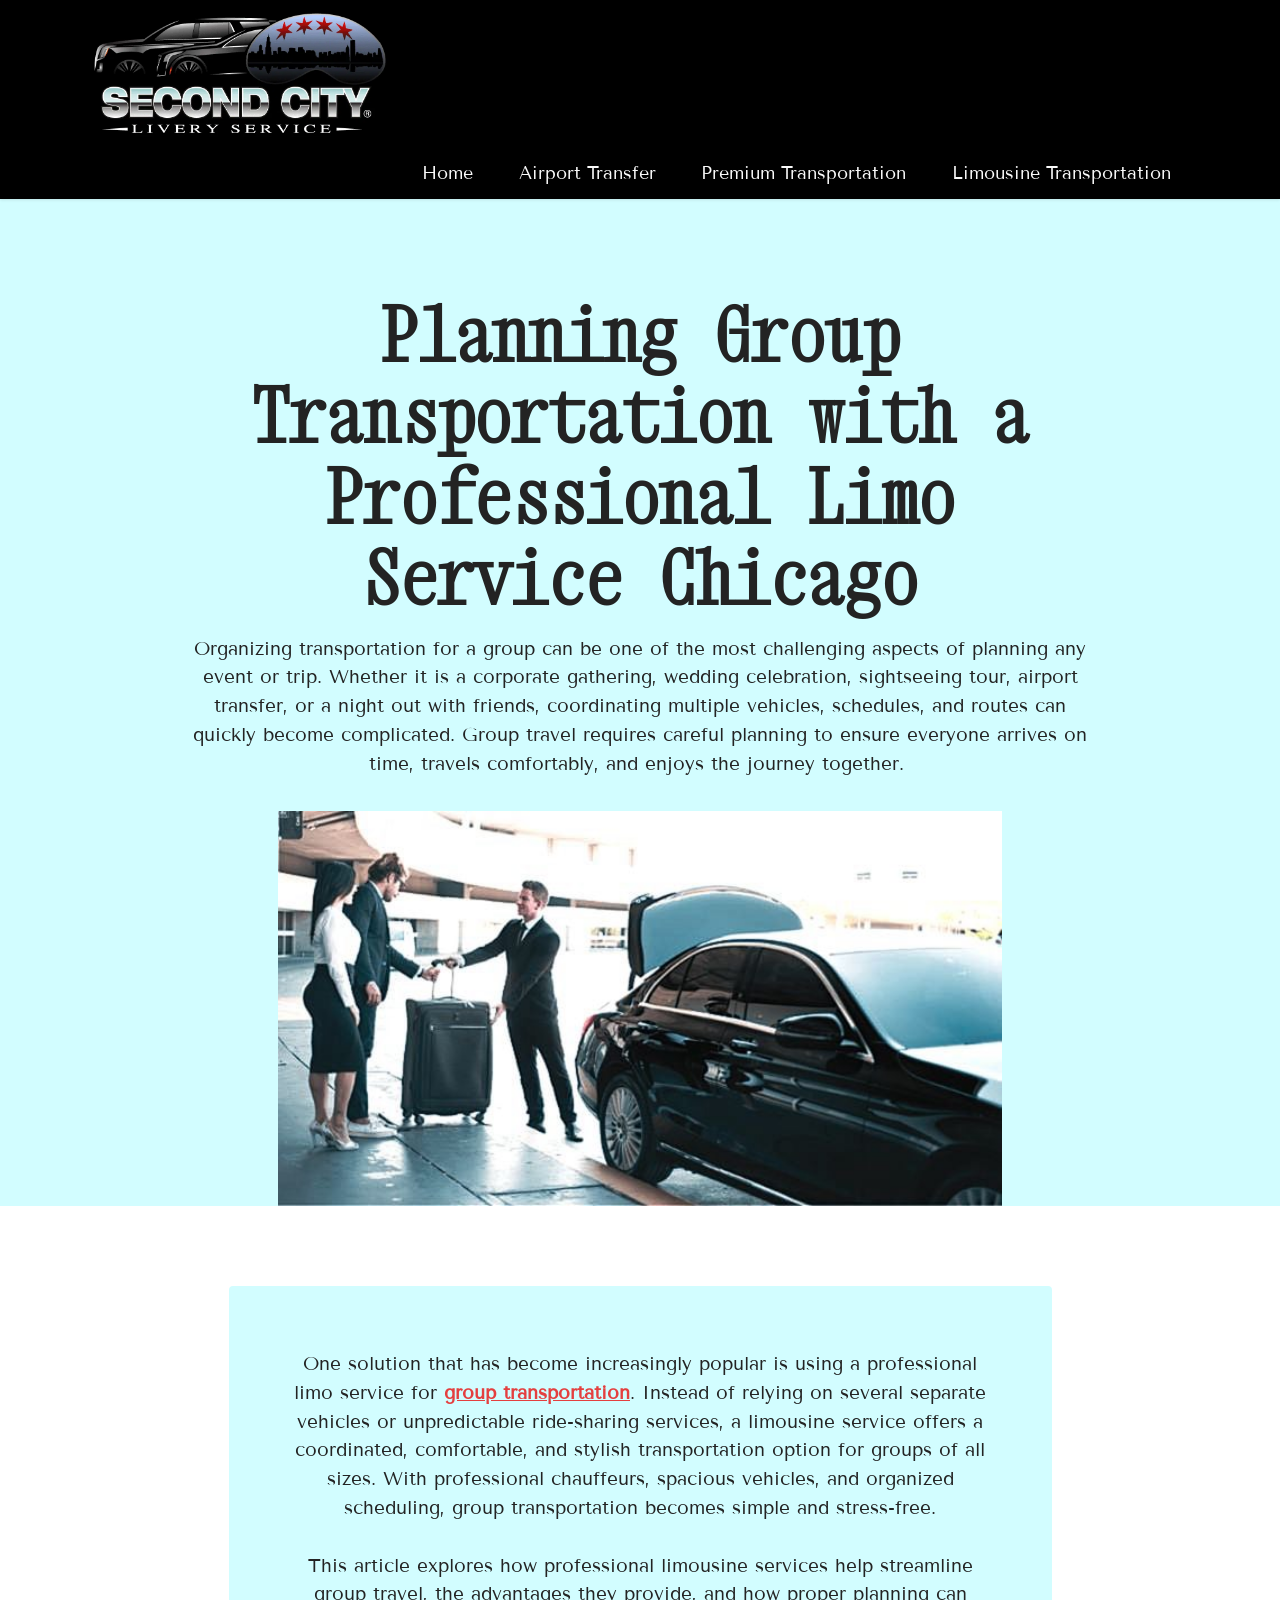
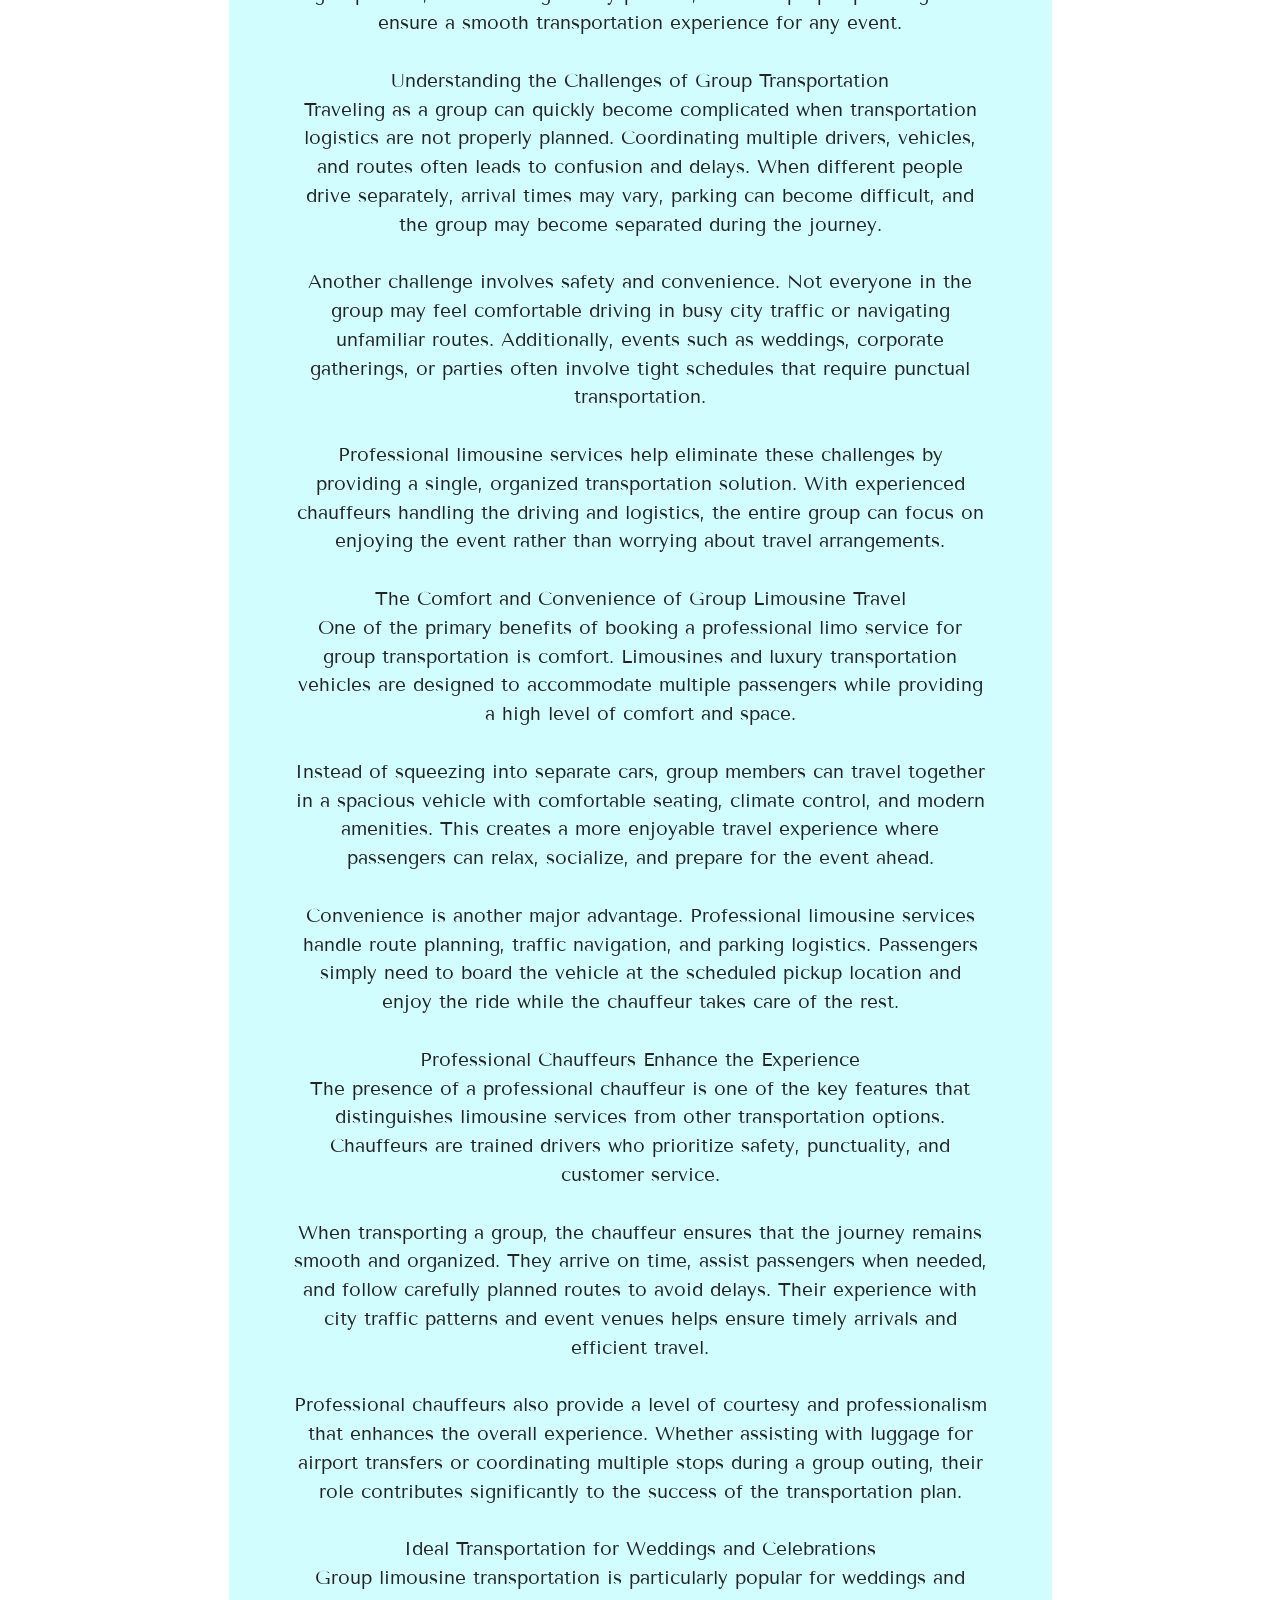
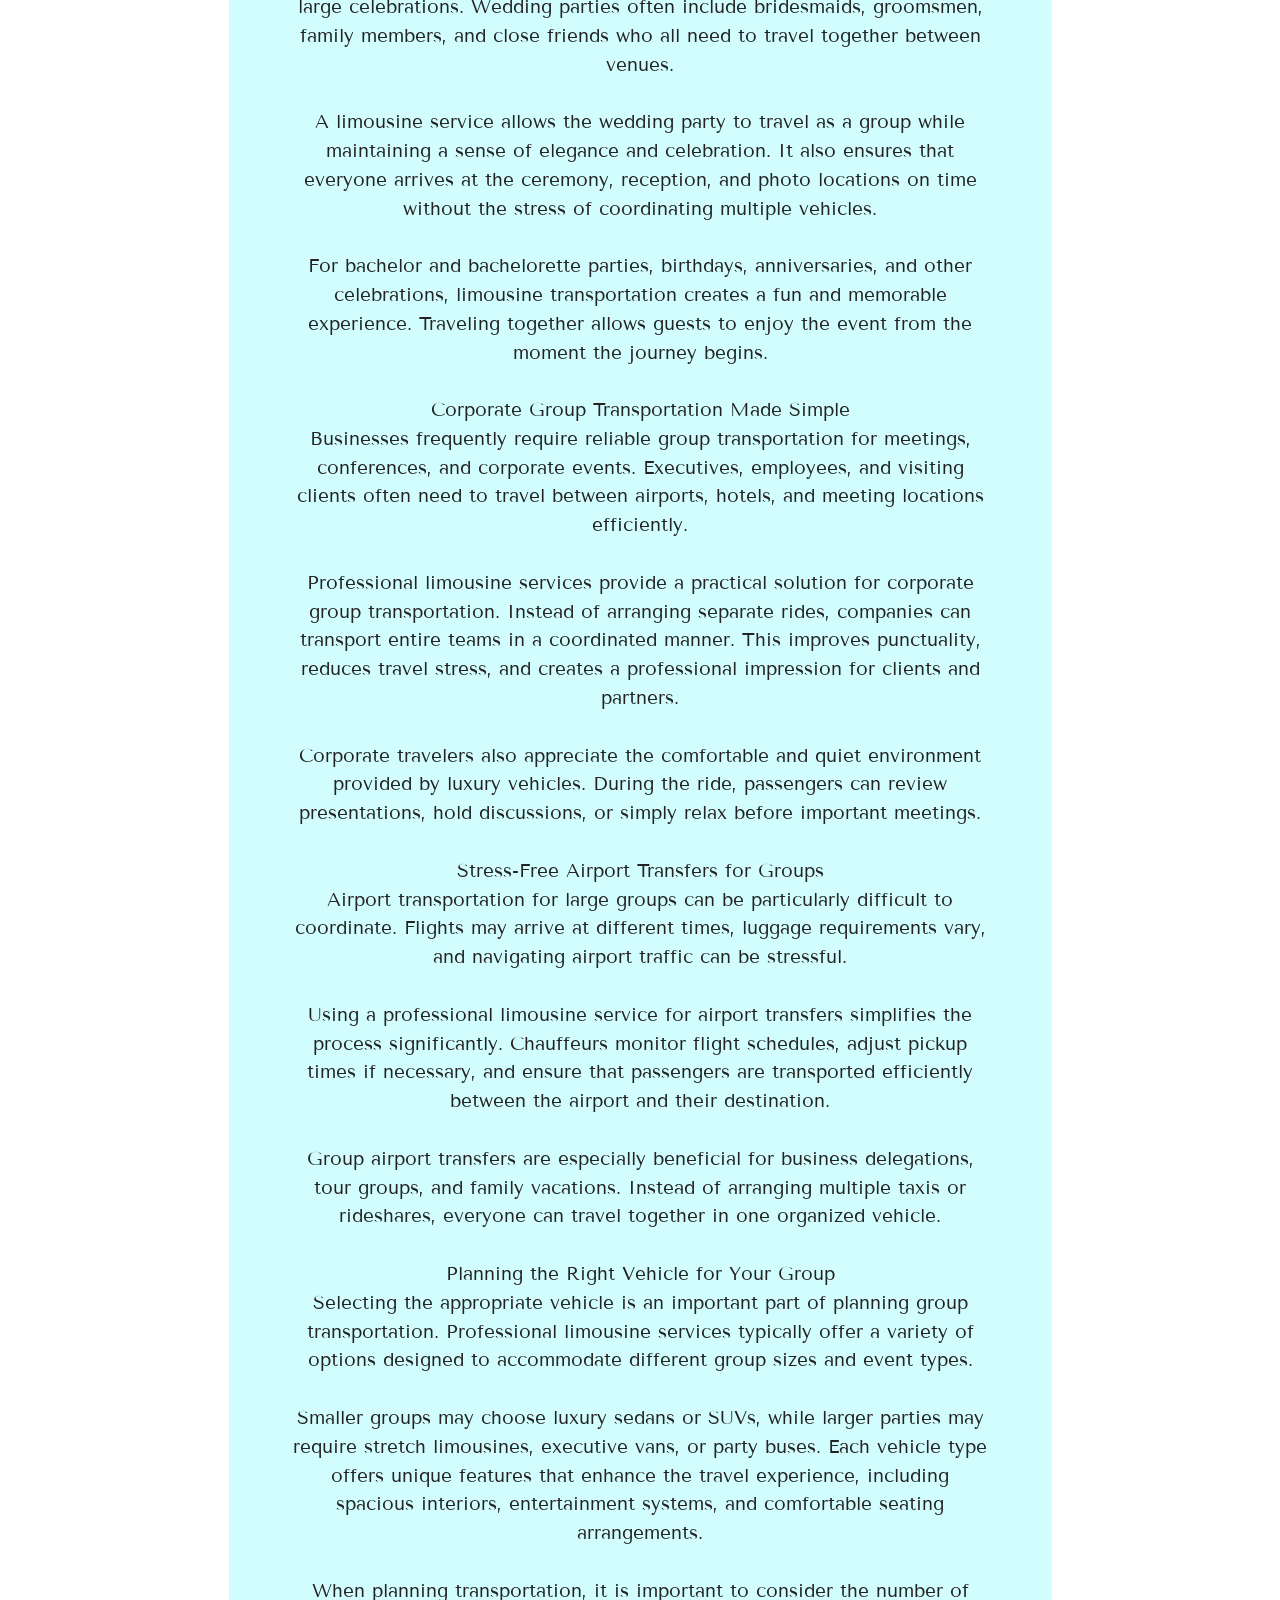
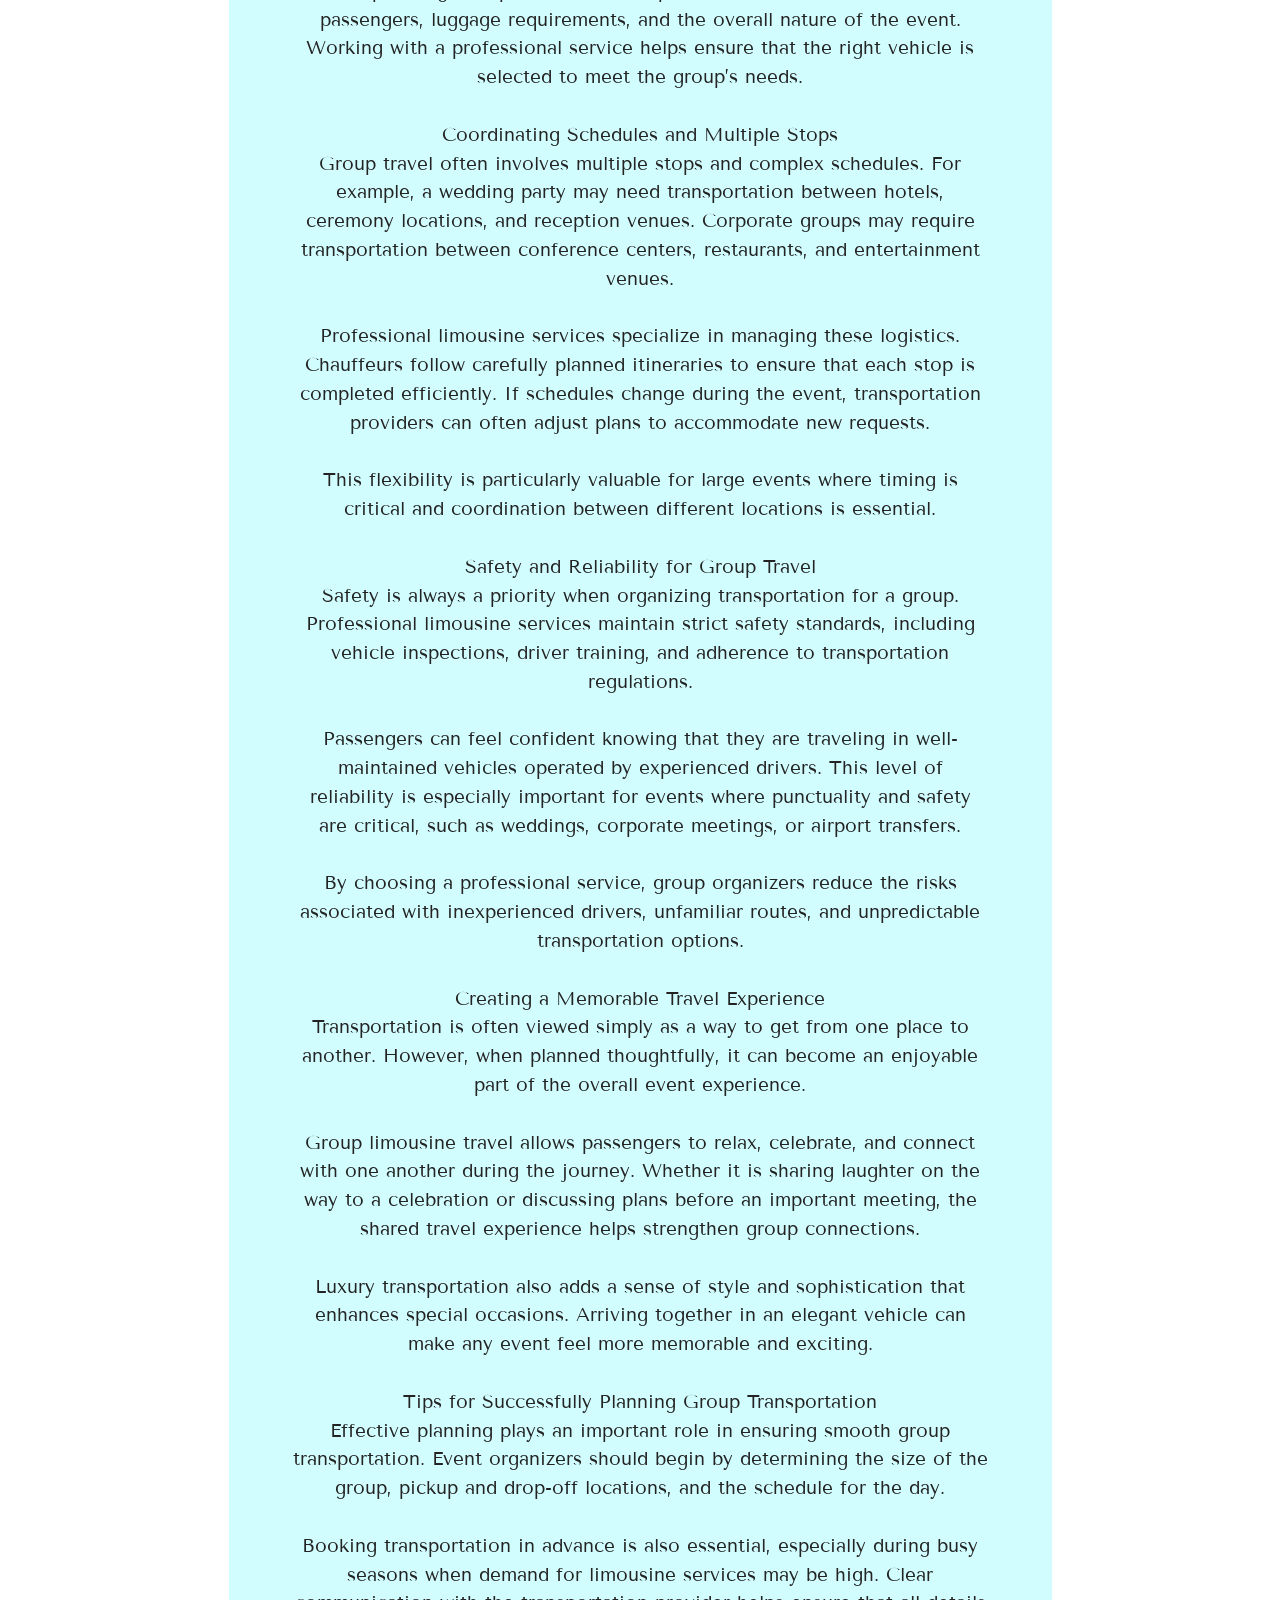
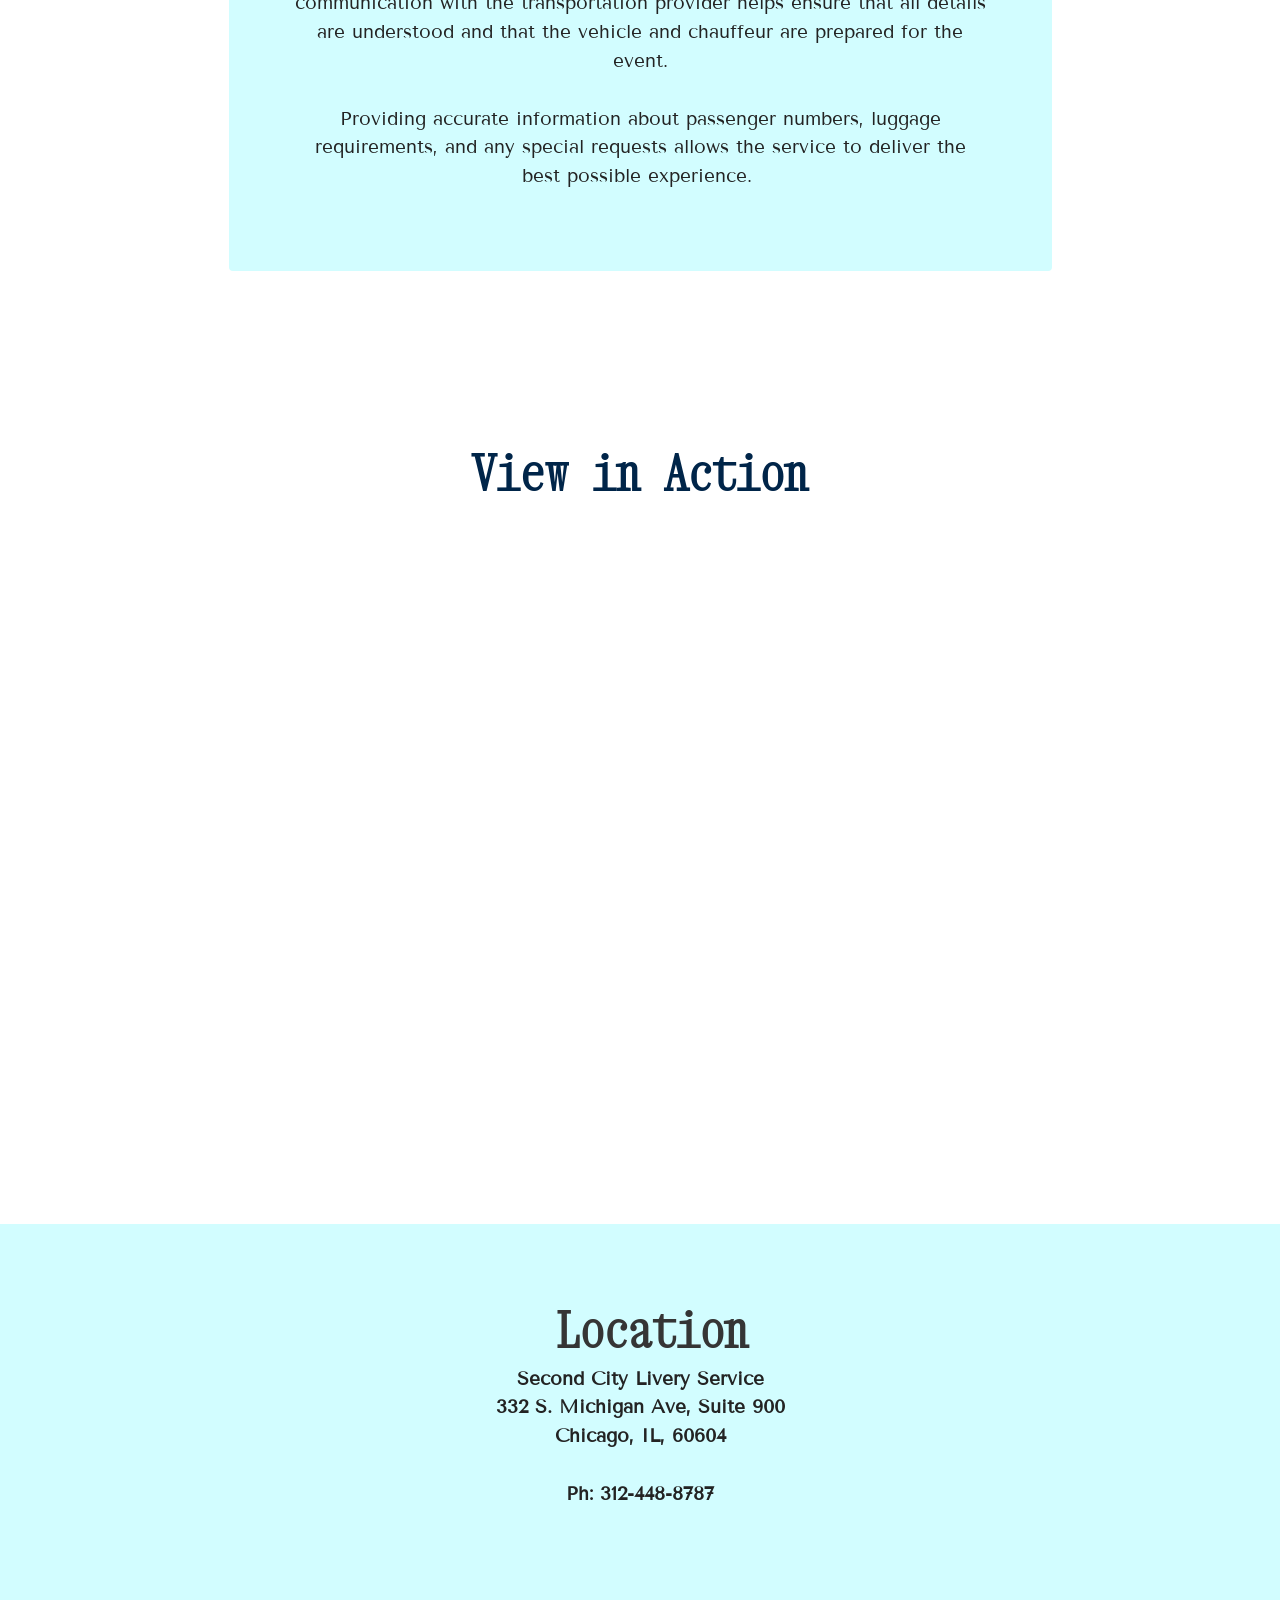
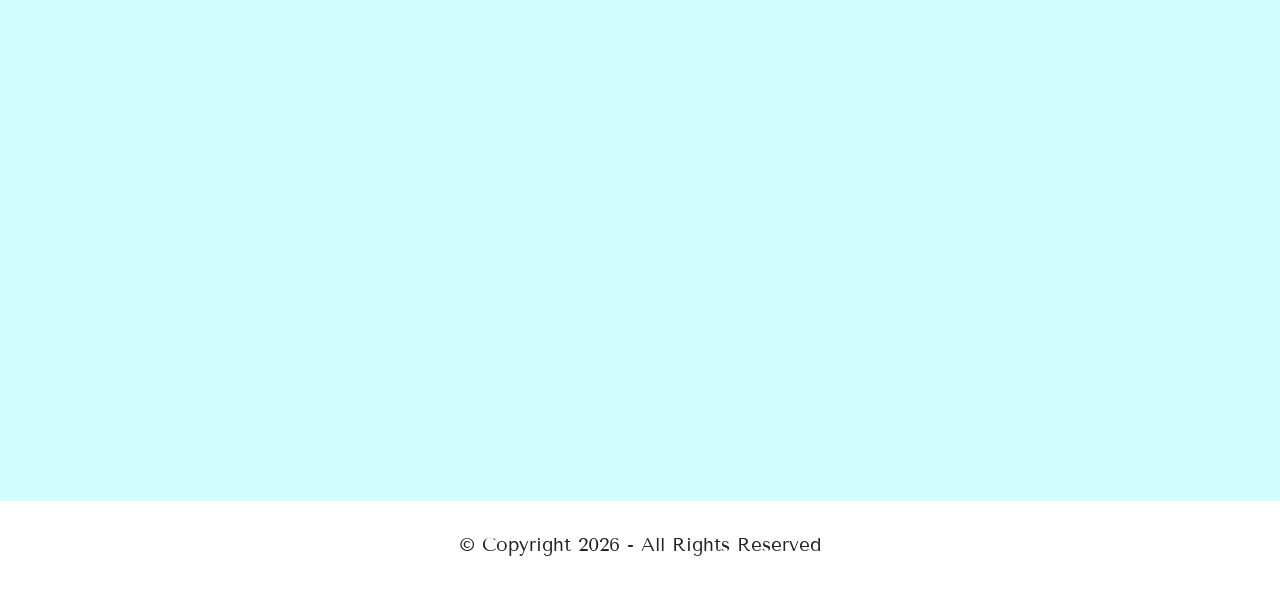
==== airport-transfer.html @ 2e51a099 "Add files via upload" ====
<!DOCTYPE html>
<html  >
<head>
  
  <meta charset="UTF-8">
  <meta http-equiv="X-UA-Compatible" content="IE=edge">
  
  <meta name="viewport" content="width=device-width, initial-scale=1, minimum-scale=1">
  <link rel="shortcut icon" href="assets/images/second-city-circle-r-logo-big.webp" type="image/x-icon">
  <meta name="description" content="Organizing transportation for a group can be one of the most challenging aspects of planning any event or trip. Whether it is a corporate gathering, wedding celebration, sightseeing tour, airport transfer, or a night out with friends, coordinating multiple vehicles, schedules, and routes can quickly become complicated. Group travel requires careful planning to ensure everyone arrives on time, travels comfortably, and enjoys the journey together.">
  
  
  <title>Planning Group Transportation with a Professional Limo Service Chicago</title>
  <link rel="stylesheet" href="assets/bootstrap/css/bootstrap.min.css">
  <link rel="stylesheet" href="assets/dropdown/css/style.css">
  <link rel="stylesheet" href="assets/socicon/css/styles.css">
  <link rel="stylesheet" href="assets/theme/css/style.css">
  <link rel="preload" href="https://fonts.googleapis.com/css?family=Xanh+Mono:400,400i&display=swap" as="style" onload="this.onload=null;this.rel='stylesheet'">
  <noscript><link rel="stylesheet" href="https://fonts.googleapis.com/css?family=Xanh+Mono:400,400i&display=swap"></noscript>
  <link rel="preload" href="https://fonts.googleapis.com/css?family=Tenor+Sans:400&display=swap" as="style" onload="this.onload=null;this.rel='stylesheet'">
  <noscript><link rel="stylesheet" href="https://fonts.googleapis.com/css?family=Tenor+Sans:400&display=swap"></noscript>
  <link rel="preload" as="style" href="assets/mobirise/css/mbr-additional.css?v=ZwPovt"><link rel="stylesheet" href="assets/mobirise/css/mbr-additional.css?v=ZwPovt" type="text/css">

  
  
  
</head>
<body>
  
  <section data-bs-version="5.1" class="menu menu2 cid-sFHpMqcXGj" once="menu" id="menu2-d">
    
    <nav class="navbar navbar-dropdown navbar-expand-lg">
        <div class="container">
            <div class="navbar-brand">
                <span class="navbar-logo">
                    <a href="index.html">
                        <img src="assets/images/second-city-circle-r-logo-big-1.webp" alt="" style="height: 8rem;">
                    </a>
                </span>
                
            </div>
            <button class="navbar-toggler" type="button" data-toggle="collapse" data-bs-toggle="collapse" data-target="#navbarSupportedContent" data-bs-target="#navbarSupportedContent" aria-controls="navbarNavAltMarkup" aria-expanded="false" aria-label="Toggle navigation">
                <div class="hamburger">
                    <span></span>
                    <span></span>
                    <span></span>
                    <span></span>
                </div>
            </button>
            <div class="collapse navbar-collapse" id="navbarSupportedContent">
                <ul class="navbar-nav nav-dropdown nav-right" data-app-modern-menu="true"><li class="nav-item"><a class="nav-link link text-white display-4" href="index.html">Home</a></li>
                    <li class="nav-item"><a class="nav-link link text-white text-primary display-4" href="airport-transfer.html">Airport Transfer</a></li>
                    <li class="nav-item"><a class="nav-link link text-white text-primary display-4" href="premium-transportation.html">Premium Transportation</a>
                    </li><li class="nav-item"><a class="nav-link link text-white text-primary display-4" href="limousine-transportation.html">Limousine Transportation</a></li></ul>
                
                
            </div>
        </div>
    </nav>
</section>

<section data-bs-version="5.1" class="header10 cid-vdiIaGgsmP" id="header10-h">

    

    
    

    <div class="align-center container-fluid">
        <div class="row justify-content-center">
            <div class="col-md-12 col-lg-9">
                <h1 class="mbr-section-title mbr-fonts-style mb-3 display-1"><strong>Planning Group Transportation with a Professional Limo Service Chicago</strong></h1>
                <p class="mbr-text mbr-fonts-style display-7">Organizing transportation for a group can be one of the most challenging aspects of planning any event or trip. Whether it is a corporate gathering, wedding celebration, sightseeing tour, airport transfer, or a night out with friends, coordinating multiple vehicles, schedules, and routes can quickly become complicated. Group travel requires careful planning to ensure everyone arrives on time, travels comfortably, and enjoys the journey together.&nbsp;<br></p>
                
                <div class="image-wrap mt-4">
                    <img src="assets/images/airport-limo-service-in-boca-raton-644x352.jpg" alt="" title="">
                </div>
            </div>
        </div>
    </div>
</section>

<section data-bs-version="5.1" class="header12 cid-vdiICosnQf" id="header12-i">

    

    
    
    <div class="container">
        <div class="row justify-content-center">
            <div class="card col-12 col-md-12 col-lg-9">
                <div class="card-wrapper">
                    <div class="card-box align-center">
                        
                        <p class="mbr-text mbr-fonts-style display-7">One solution that has become increasingly popular is using a professional limo service for <a href="index.html" class="text-primary"><strong><u>group transportation</u></strong></a>. Instead of relying on several separate vehicles or unpredictable ride-sharing services, a limousine service offers a coordinated, comfortable, and stylish transportation option for groups of all sizes. With professional chauffeurs, spacious vehicles, and organized scheduling, group transportation becomes simple and stress-free.<br>
<br>This article explores how professional limousine services help streamline group travel, the advantages they provide, and how proper planning can ensure a smooth transportation experience for any event.<br>
<br>Understanding the Challenges of Group Transportation
<br>Traveling as a group can quickly become complicated when transportation logistics are not properly planned. Coordinating multiple drivers, vehicles, and routes often leads to confusion and delays. When different people drive separately, arrival times may vary, parking can become difficult, and the group may become separated during the journey.<br>
<br>Another challenge involves safety and convenience. Not everyone in the group may feel comfortable driving in busy city traffic or navigating unfamiliar routes. Additionally, events such as weddings, corporate gatherings, or parties often involve tight schedules that require punctual transportation.<br>
<br>Professional limousine services help eliminate these challenges by providing a single, organized transportation solution. With experienced chauffeurs handling the driving and logistics, the entire group can focus on enjoying the event rather than worrying about travel arrangements.<br>
<br>The Comfort and Convenience of Group Limousine Travel
<br>One of the primary benefits of booking a professional limo service for group transportation is comfort. Limousines and luxury transportation vehicles are designed to accommodate multiple passengers while providing a high level of comfort and space.<br>
<br>Instead of squeezing into separate cars, group members can travel together in a spacious vehicle with comfortable seating, climate control, and modern amenities. This creates a more enjoyable travel experience where passengers can relax, socialize, and prepare for the event ahead.<br>
<br>Convenience is another major advantage. Professional limousine services handle route planning, traffic navigation, and parking logistics. Passengers simply need to board the vehicle at the scheduled pickup location and enjoy the ride while the chauffeur takes care of the rest.<br>
<br>Professional Chauffeurs Enhance the Experience
<br>The presence of a professional chauffeur is one of the key features that distinguishes limousine services from other transportation options. Chauffeurs are trained drivers who prioritize safety, punctuality, and customer service.<br>
<br>When transporting a group, the chauffeur ensures that the journey remains smooth and organized. They arrive on time, assist passengers when needed, and follow carefully planned routes to avoid delays. Their experience with city traffic patterns and event venues helps ensure timely arrivals and efficient travel.<br>
<br>Professional chauffeurs also provide a level of courtesy and professionalism that enhances the overall experience. Whether assisting with luggage for airport transfers or coordinating multiple stops during a group outing, their role contributes significantly to the success of the transportation plan.<br>
<br>Ideal Transportation for Weddings and Celebrations
<br>Group limousine transportation is particularly popular for weddings and large celebrations. Wedding parties often include bridesmaids, groomsmen, family members, and close friends who all need to travel together between venues.<br>
<br>A limousine service allows the wedding party to travel as a group while maintaining a sense of elegance and celebration. It also ensures that everyone arrives at the ceremony, reception, and photo locations on time without the stress of coordinating multiple vehicles.<br>
<br>For bachelor and bachelorette parties, birthdays, anniversaries, and other celebrations, limousine transportation creates a fun and memorable experience. Traveling together allows guests to enjoy the event from the moment the journey begins.<br>
<br>Corporate Group Transportation Made Simple
<br>Businesses frequently require reliable group transportation for meetings, conferences, and corporate events. Executives, employees, and visiting clients often need to travel between airports, hotels, and meeting locations efficiently.<br>
<br>Professional limousine services provide a practical solution for corporate group transportation. Instead of arranging separate rides, companies can transport entire teams in a coordinated manner. This improves punctuality, reduces travel stress, and creates a professional impression for clients and partners.<br>
<br>Corporate travelers also appreciate the comfortable and quiet environment provided by luxury vehicles. During the ride, passengers can review presentations, hold discussions, or simply relax before important meetings.<br>
<br>Stress-Free Airport Transfers for Groups
<br>Airport transportation for large groups can be particularly difficult to coordinate. Flights may arrive at different times, luggage requirements vary, and navigating airport traffic can be stressful.<br>
<br>Using a professional limousine service for airport transfers simplifies the process significantly. Chauffeurs monitor flight schedules, adjust pickup times if necessary, and ensure that passengers are transported efficiently between the airport and their destination.<br>
<br>Group airport transfers are especially beneficial for business delegations, tour groups, and family vacations. Instead of arranging multiple taxis or rideshares, everyone can travel together in one organized vehicle.<br>
<br>Planning the Right Vehicle for Your Group
<br>Selecting the appropriate vehicle is an important part of planning group transportation. Professional limousine services typically offer a variety of options designed to accommodate different group sizes and event types.<br>
<br>Smaller groups may choose luxury sedans or SUVs, while larger parties may require stretch limousines, executive vans, or party buses. Each vehicle type offers unique features that enhance the travel experience, including spacious interiors, entertainment systems, and comfortable seating arrangements.<br>
<br>When planning transportation, it is important to consider the number of passengers, luggage requirements, and the overall nature of the event. Working with a professional service helps ensure that the right vehicle is selected to meet the group’s needs.<br>
<br>Coordinating Schedules and Multiple Stops
<br>Group travel often involves multiple stops and complex schedules. For example, a wedding party may need transportation between hotels, ceremony locations, and reception venues. Corporate groups may require transportation between conference centers, restaurants, and entertainment venues.<br>
<br>Professional limousine services specialize in managing these logistics. Chauffeurs follow carefully planned itineraries to ensure that each stop is completed efficiently. If schedules change during the event, transportation providers can often adjust plans to accommodate new requests.<br>
<br>This flexibility is particularly valuable for large events where timing is critical and coordination between different locations is essential.<br>
<br>Safety and Reliability for Group Travel
<br>Safety is always a priority when organizing transportation for a group. Professional limousine services maintain strict safety standards, including vehicle inspections, driver training, and adherence to transportation regulations.<br>
<br>Passengers can feel confident knowing that they are traveling in well-maintained vehicles operated by experienced drivers. This level of reliability is especially important for events where punctuality and safety are critical, such as weddings, corporate meetings, or airport transfers.<br>
<br>By choosing a professional service, group organizers reduce the risks associated with inexperienced drivers, unfamiliar routes, and unpredictable transportation options.<br>
<br>Creating a Memorable Travel Experience
<br>Transportation is often viewed simply as a way to get from one place to another. However, when planned thoughtfully, it can become an enjoyable part of the overall event experience.<br>
<br>Group limousine travel allows passengers to relax, celebrate, and connect with one another during the journey. Whether it is sharing laughter on the way to a celebration or discussing plans before an important meeting, the shared travel experience helps strengthen group connections.<br>
<br>Luxury transportation also adds a sense of style and sophistication that enhances special occasions. Arriving together in an elegant vehicle can make any event feel more memorable and exciting.<br>
<br>Tips for Successfully Planning Group Transportation
<br>Effective planning plays an important role in ensuring smooth group transportation. Event organizers should begin by determining the size of the group, pickup and drop-off locations, and the schedule for the day.<br>
<br>Booking transportation in advance is also essential, especially during busy seasons when demand for limousine services may be high. Clear communication with the transportation provider helps ensure that all details are understood and that the vehicle and chauffeur are prepared for the event.<br>
<br>Providing accurate information about passenger numbers, luggage requirements, and any special requests allows the service to deliver the best possible experience.&nbsp;<br></p>
                        
                    </div>
                </div>
            </div>
        </div>
    </div>
</section>

<section data-bs-version="5.1" class="video1 cid-vdiHwgyp4K" id="video1-f">
    
    

    
    <div class="align-center container">
        <div class="mbr-section-head">
            <h4 class="mbr-section-title mbr-fonts-style mb-0 display-2"><strong>
                View in Action
            </strong></h4>
            
        </div>
        <div class="row justify-content-center">
            <div class="col-12 col-lg-10">
                <div class="mbr-figure col-12 mb-5 col-md-"><iframe class="mbr-embedded-video" src="https://www.youtube.com/embed/si_zslvRA2A?rel=0&amp;amp;mute=1&amp;showinfo=0&amp;autoplay=1&amp;loop=1&amp;playlist=si_zslvRA2A" width="1280" height="720" frameborder="0" allowfullscreen></iframe></div>
            </div>
        </div>
    </div>
</section>

<section data-bs-version="5.1" class="map1 cid-vdiHx6zLsa" id="map1-g">
    
    
    <div class="container">
        <div class="mbr-section-head mb-4">
            <h3 class="mbr-section-title mbr-fonts-style align-center mb-0 display-2"><strong>&nbsp;Location</strong></h3>
            <h4 class="mbr-section-subtitle mbr-fonts-style align-center mb-0 mt-2 display-7"><strong>Second City Livery Service
</strong><div><strong>332 S. Michigan Ave, Suite 900
</strong></div><div><strong>Chicago, IL, 60604</strong></div><br><div><strong>
</strong></div><div><strong>Ph: 312-448-8787</strong></div><div>
</div></h4>
        </div>
        <div class="google-map"><iframe frameborder="0" style="border:0" src="https://www.google.com/maps/embed?pb=!1m18!1m12!1m3!1d2970.720514588318!2d-87.62723192391546!3d41.87735927124194!2m3!1f0!2f0!3f0!3m2!1i1024!2i768!4f13.1!3m3!1m2!1s0x880e2ca478a48969%3A0xea6b5ab617fff3ef!2sSecond%20City%20Livery%20Service!5e0!3m2!1sen!2sus!4v1771552873100!5m2!1sen!2sus" allowfullscreen=""></iframe></div>
    </div>
</section>

<section data-bs-version="5.1" class="footer7 cid-sFHu2wLoQp" once="footers" id="footer7-e">

    

    

    <div class="container">
        <div class="row align-center mbr-white">
            <div class="col-12">
                <p class="mbr-text mb-0 mbr-fonts-style display-7">
                    © Copyright 2026 - All Rights Reserved
                </p>
            </div>
        </div>
    </div>
</section>


<script src="assets/bootstrap/js/bootstrap.bundle.min.js"></script>
  <script src="assets/smoothscroll/smooth-scroll.js"></script>
  <script src="assets/ytplayer/index.js"></script>
  <script src="assets/dropdown/js/navbar-dropdown.js"></script>
  <script src="assets/playervimeo/vimeo_player.js"></script>
  <script src="assets/theme/js/script.js"></script>
  
  
  
</body>
</html>
---- assets/dropdown/css/style.css ----
.navbar-dropdown {
  left: 0;
  padding: 0;
  position: absolute;
  right: 0;
  top: 0;
  transition: all 0.45s ease;
  z-index: 1030;
  background: #282828; }
  .navbar-dropdown .navbar-logo {
    margin-right: 0.8rem;
    transition: margin 0.3s ease-in-out;
    vertical-align: middle; }
    .navbar-dropdown .navbar-logo img {
      height: 3.125rem;
      transition: all 0.3s ease-in-out; }
    .navbar-dropdown .navbar-logo.mbr-iconfont {
      font-size: 3.125rem;
      line-height: 3.125rem; }
  .navbar-dropdown .navbar-caption {
    font-weight: 700;
    white-space: normal;
    vertical-align: -4px;
    line-height: 3.125rem !important; }
    .navbar-dropdown .navbar-caption, .navbar-dropdown .navbar-caption:hover {
      color: inherit;
      text-decoration: none; }
  .navbar-dropdown .mbr-iconfont + .navbar-caption {
    vertical-align: -1px; }
  .navbar-dropdown.navbar-fixed-top {
    position: fixed; }
  .navbar-dropdown .navbar-brand span {
    vertical-align: -4px; }
  .navbar-dropdown.bg-color.transparent {
    background: none; }
  .navbar-dropdown.navbar-short .navbar-brand {
    padding: 0.625rem 0; }
    .navbar-dropdown.navbar-short .navbar-brand span {
      vertical-align: -1px; }
  .navbar-dropdown.navbar-short .navbar-caption {
    line-height: 2.375rem !important;
    vertical-align: -2px; }
  .navbar-dropdown.navbar-short .navbar-logo {
    margin-right: 0.5rem; }
    .navbar-dropdown.navbar-short .navbar-logo img {
      height: 2.375rem; }
    .navbar-dropdown.navbar-short .navbar-logo.mbr-iconfont {
      font-size: 2.375rem;
      line-height: 2.375rem; }
  .navbar-dropdown.navbar-short .mbr-table-cell {
    height: 3.625rem; }
  .navbar-dropdown .navbar-close {
    left: 0.6875rem;
    position: fixed;
    top: 0.75rem;
    z-index: 1000; }
  .navbar-dropdown .hamburger-icon {
    content: "";
    display: inline-block;
    vertical-align: middle;
    width: 16px;
    -webkit-box-shadow: 0 -6px 0 1px #282828,0 0 0 1px #282828,0 6px 0 1px #282828;
    -moz-box-shadow: 0 -6px 0 1px #282828,0 0 0 1px #282828,0 6px 0 1px #282828;
    box-shadow: 0 -6px 0 1px #282828,0 0 0 1px #282828,0 6px 0 1px #282828; }

.dropdown-menu .dropdown-toggle[data-toggle="dropdown-submenu"]::after {
  border-bottom: 0.35em solid transparent;
  border-left: 0.35em solid;
  border-right: 0;
  border-top: 0.35em solid transparent;
  margin-left: 0.3rem; }

.dropdown-menu .dropdown-item:focus {
  outline: 0; }

.nav-dropdown {
  font-size: 0.75rem;
  font-weight: 500;
  height: auto !important; }
  .nav-dropdown .nav-btn {
    padding-left: 1rem; }
  .nav-dropdown .link {
    margin: .667em 1.667em;
    font-weight: 500;
    padding: 0;
    transition: color .2s ease-in-out; }
    .nav-dropdown .link.dropdown-toggle {
      margin-right: 2.583em; }
      .nav-dropdown .link.dropdown-toggle::after {
        margin-left: .25rem;
        border-top: 0.35em solid;
        border-right: 0.35em solid transparent;
        border-left: 0.35em solid transparent;
        border-bottom: 0; }
      .nav-dropdown .link.dropdown-toggle[aria-expanded="true"] {
        margin: 0;
        padding: 0.667em 3.263em  0.667em 1.667em; }
  .nav-dropdown .link::after,
  .nav-dropdown .dropdown-item::after {
    color: inherit; }
  .nav-dropdown .btn {
    font-size: 0.75rem;
    font-weight: 700;
    letter-spacing: 0;
    margin-bottom: 0;
    padding-left: 1.25rem;
    padding-right: 1.25rem; }
  .nav-dropdown .dropdown-menu {
    border-radius: 0;
    border: 0;
    left: 0;
    margin: 0;
    padding-bottom: 1.25rem;
    padding-top: 1.25rem;
    position: relative; }
  .nav-dropdown .dropdown-submenu {
    margin-left: 0.125rem;
    top: 0; }
  .nav-dropdown .dropdown-item {
    font-weight: 500;
    line-height: 2;
    padding: 0.3846em 4.615em 0.3846em 1.5385em;
    position: relative;
    transition: color .2s ease-in-out, background-color .2s ease-in-out; }
    .nav-dropdown .dropdown-item::after {
      margin-top: -0.3077em;
      position: absolute;
      right: 1.1538em;
      top: 50%; }
    .nav-dropdown .dropdown-item:focus, .nav-dropdown .dropdown-item:hover {
      background: none; }

@media (max-width: 767px) {
  .nav-dropdown.navbar-toggleable-sm {
    bottom: 0;
    display: none;
    left: 0;
    overflow-x: hidden;
    position: fixed;
    top: 0;
    transform: translateX(-100%);
    -ms-transform: translateX(-100%);
    -webkit-transform: translateX(-100%);
    width: 18.75rem;
    z-index: 999; } }
.nav-dropdown.navbar-toggleable-xl {
  bottom: 0;
  display: none;
  left: 0;
  overflow-x: hidden;
  position: fixed;
  top: 0;
  transform: translateX(-100%);
  -ms-transform: translateX(-100%);
  -webkit-transform: translateX(-100%);
  width: 18.75rem;
  z-index: 999; }

.nav-dropdown-sm {
  display: block !important;
  overflow-x: hidden;
  overflow: auto;
  padding-top: 3.875rem; }
  .nav-dropdown-sm::after {
    content: "";
    display: block;
    height: 3rem;
    width: 100%; }
  .nav-dropdown-sm.collapse.in ~ .navbar-close {
    display: block !important; }
  .nav-dropdown-sm.collapsing, .nav-dropdown-sm.collapse.in {
    transform: translateX(0);
    -ms-transform: translateX(0);
    -webkit-transform: translateX(0);
    transition: all 0.25s ease-out;
    -webkit-transition: all 0.25s ease-out;
    background: #282828; }
  .nav-dropdown-sm.collapsing[aria-expanded="false"] {
    transform: translateX(-100%);
    -ms-transform: translateX(-100%);
    -webkit-transform: translateX(-100%); }
  .nav-dropdown-sm .nav-item {
    display: block;
    margin-left: 0 !important;
    padding-left: 0; }
  .nav-dropdown-sm .link,
  .nav-dropdown-sm .dropdown-item {
    border-top: 1px dotted rgba(255, 255, 255, 0.1);
    font-size: 0.8125rem;
    line-height: 1.6;
    margin: 0 !important;
    padding: 0.875rem 2.4rem 0.875rem 1.5625rem !important;
    position: relative;
    white-space: normal; }
    .nav-dropdown-sm .link:focus, .nav-dropdown-sm .link:hover,
    .nav-dropdown-sm .dropdown-item:focus,
    .nav-dropdown-sm .dropdown-item:hover {
      background: rgba(0, 0, 0, 0.2) !important;
      color: #c0a375; }
  .nav-dropdown-sm .nav-btn {
    position: relative;
    padding: 1.5625rem 1.5625rem 0 1.5625rem; }
    .nav-dropdown-sm .nav-btn::before {
      border-top: 1px dotted rgba(255, 255, 255, 0.1);
      content: "";
      left: 0;
      position: absolute;
      top: 0;
      width: 100%; }
    .nav-dropdown-sm .nav-btn + .nav-btn {
      padding-top: 0.625rem; }
      .nav-dropdown-sm .nav-btn + .nav-btn::before {
        display: none; }
  .nav-dropdown-sm .btn {
    padding: 0.625rem 0; }
  .nav-dropdown-sm .dropdown-toggle[data-toggle="dropdown-submenu"]::after {
    margin-left: .25rem;
    border-top: 0.35em solid;
    border-right: 0.35em solid transparent;
    border-left: 0.35em solid transparent;
    border-bottom: 0; }
  .nav-dropdown-sm .dropdown-toggle[data-toggle="dropdown-submenu"][aria-expanded="true"]::after {
    border-top: 0;
    border-right: 0.35em solid transparent;
    border-left: 0.35em solid transparent;
    border-bottom: 0.35em solid; }
  .nav-dropdown-sm .dropdown-menu {
    margin: 0;
    padding: 0;
    position: relative;
    top: 0;
    left: 0;
    width: 100%;
    border: 0;
    float: none;
    border-radius: 0;
    background: none; }
  .nav-dropdown-sm .dropdown-submenu {
    left: 100%;
    margin-left: 0.125rem;
    margin-top: -1.25rem;
    top: 0; }

.navbar-toggleable-sm .nav-dropdown .dropdown-menu {
  position: absolute; }

.navbar-toggleable-sm .nav-dropdown .dropdown-submenu {
  left: 100%;
  margin-left: 0.125rem;
  margin-top: -1.25rem;
  top: 0; }

.navbar-toggleable-sm.opened .nav-dropdown .dropdown-menu {
  position: relative; }

.navbar-toggleable-sm.opened .nav-dropdown .dropdown-submenu {
  left: 0;
  margin-left: 00rem;
  margin-top: 0rem;
  top: 0; }

.is-builder .nav-dropdown.collapsing {
  transition: none !important; }
---- assets/socicon/css/styles.css ----
@charset "UTF-8";

@font-face {
  font-family: 'Socicon';
  src:  url('../fonts/socicon.eot');
  src:  url('../fonts/socicon.eot?#iefix') format('embedded-opentype'),
    url('../fonts/socicon.woff2') format('woff2'),
    url('../fonts/socicon.ttf') format('truetype'),
    url('../fonts/socicon.woff') format('woff'),
    url('../fonts/socicon.svg#socicon') format('svg');
  font-weight: normal;
  font-style: normal;
  font-display: swap;
}

[data-icon]:before {
  font-family: "socicon" !important;
  content: attr(data-icon);
  font-style: normal !important;
  font-weight: normal !important;
  font-variant: normal !important;
  text-transform: none !important;
  speak: none;
  line-height: 1;
  -webkit-font-smoothing: antialiased;
  -moz-osx-font-smoothing: grayscale;
}

[class^="socicon-"], [class*=" socicon-"] {
  /* use !important to prevent issues with browser extensions that change fonts */
  font-family: 'Socicon' !important;
  speak: none;
  font-style: normal;
  font-weight: normal;
  font-variant: normal;
  text-transform: none;
  line-height: 1;

  /* Better Font Rendering =========== */
  -webkit-font-smoothing: antialiased;
  -moz-osx-font-smoothing: grayscale;
}

.socicon-500px:before {
  content: "\e000";
}
.socicon-8tracks:before {
  content: "\e001";
}
.socicon-airbnb:before {
  content: "\e002";
}
.socicon-alliance:before {
  content: "\e003";
}
.socicon-amazon:before {
  content: "\e004";
}
.socicon-amplement:before {
  content: "\e005";
}
.socicon-android:before {
  content: "\e006";
}
.socicon-angellist:before {
  content: "\e007";
}
.socicon-apple:before {
  content: "\e008";
}
.socicon-appnet:before {
  content: "\e009";
}
.socicon-baidu:before {
  content: "\e00a";
}
.socicon-bandcamp:before {
  content: "\e00b";
}
.socicon-battlenet:before {
  content: "\e00c";
}
.socicon-mixer:before {
  content: "\e00d";
}
.socicon-bebee:before {
  content: "\e00e";
}
.socicon-bebo:before {
  content: "\e00f";
}
.socicon-behance:before {
  content: "\e010";
}
.socicon-blizzard:before {
  content: "\e011";
}
.socicon-blogger:before {
  content: "\e012";
}
.socicon-buffer:before {
  content: "\e013";
}
.socicon-chrome:before {
  content: "\e014";
}
.socicon-coderwall:before {
  content: "\e015";
}
.socicon-curse:before {
  content: "\e016";
}
.socicon-dailymotion:before {
  content: "\e017";
}
.socicon-deezer:before {
  content: "\e018";
}
.socicon-delicious:before {
  content: "\e019";
}
.socicon-deviantart:before {
  content: "\e01a";
}
.socicon-diablo:before {
  content: "\e01b";
}
.socicon-digg:before {
  content: "\e01c";
}
.socicon-discord:before {
  content: "\e01d";
}
.socicon-disqus:before {
  content: "\e01e";
}
.socicon-douban:before {
  content: "\e01f";
}
.socicon-draugiem:before {
  content: "\e020";
}
.socicon-dribbble:before {
  content: "\e021";
}
.socicon-drupal:before {
  content: "\e022";
}
.socicon-ebay:before {
  content: "\e023";
}
.socicon-ello:before {
  content: "\e024";
}
.socicon-endomodo:before {
  content: "\e025";
}
.socicon-envato:before {
  content: "\e026";
}
.socicon-etsy:before {
  content: "\e027";
}
.socicon-facebook:before {
  content: "\e028";
}
.socicon-feedburner:before {
  content: "\e029";
}
.socicon-filmweb:before {
  content: "\e02a";
}
.socicon-firefox:before {
  content: "\e02b";
}
.socicon-flattr:before {
  content: "\e02c";
}
.socicon-flickr:before {
  content: "\e02d";
}
.socicon-formulr:before {
  content: "\e02e";
}
.socicon-forrst:before {
  content: "\e02f";
}
.socicon-foursquare:before {
  content: "\e030";
}
.socicon-friendfeed:before {
  content: "\e031";
}
.socicon-github:before {
  content: "\e032";
}
.socicon-goodreads:before {
  content: "\e033";
}
.socicon-google:before {
  content: "\e034";
}
.socicon-googlescholar:before {
  content: "\e035";
}
.socicon-googlegroups:before {
  content: "\e036";
}
.socicon-googlephotos:before {
  content: "\e037";
}
.socicon-googleplus:before {
  content: "\e038";
}
.socicon-grooveshark:before {
  content: "\e039";
}
.socicon-hackerrank:before {
  content: "\e03a";
}
.socicon-hearthstone:before {
  content: "\e03b";
}
.socicon-hellocoton:before {
  content: "\e03c";
}
.socicon-heroes:before {
  content: "\e03d";
}
.socicon-smashcast:before {
  content: "\e03e";
}
.socicon-horde:before {
  content: "\e03f";
}
.socicon-houzz:before {
  content: "\e040";
}
.socicon-icq:before {
  content: "\e041";
}
.socicon-identica:before {
  content: "\e042";
}
.socicon-imdb:before {
  content: "\e043";
}
.socicon-instagram:before {
  content: "\e044";
}
.socicon-issuu:before {
  content: "\e045";
}
.socicon-istock:before {
  content: "\e046";
}
.socicon-itunes:before {
  content: "\e047";
}
.socicon-keybase:before {
  content: "\e048";
}
.socicon-lanyrd:before {
  content: "\e049";
}
.socicon-lastfm:before {
  content: "\e04a";
}
.socicon-line:before {
  content: "\e04b";
}
.socicon-linkedin:before {
  content: "\e04c";
}
.socicon-livejournal:before {
  content: "\e04d";
}
.socicon-lyft:before {
  content: "\e04e";
}
.socicon-macos:before {
  content: "\e04f";
}
.socicon-mail:before {
  content: "\e050";
}
.socicon-medium:before {
  content: "\e051";
}
.socicon-meetup:before {
  content: "\e052";
}
.socicon-mixcloud:before {
  content: "\e053";
}
.socicon-modelmayhem:before {
  content: "\e054";
}
.socicon-mumble:before {
  content: "\e055";
}
.socicon-myspace:before {
  content: "\e056";
}
.socicon-newsvine:before {
  content: "\e057";
}
.socicon-nintendo:before {
  content: "\e058";
}
.socicon-npm:before {
  content: "\e059";
}
.socicon-odnoklassniki:before {
  content: "\e05a";
}
.socicon-openid:before {
  content: "\e05b";
}
.socicon-opera:before {
  content: "\e05c";
}
.socicon-outlook:before {
  content: "\e05d";
}
.socicon-overwatch:before {
  content: "\e05e";
}
.socicon-patreon:before {
  content: "\e05f";
}
.socicon-paypal:before {
  content: "\e060";
}
.socicon-periscope:before {
  content: "\e061";
}
.socicon-persona:before {
  content: "\e062";
}
.socicon-pinterest:before {
  content: "\e063";
}
.socicon-play:before {
  content: "\e064";
}
.socicon-player:before {
  content: "\e065";
}
.socicon-playstation:before {
  content: "\e066";
}
.socicon-pocket:before {
  content: "\e067";
}
.socicon-qq:before {
  content: "\e068";
}
.socicon-quora:before {
  content: "\e069";
}
.socicon-raidcall:before {
  content: "\e06a";
}
.socicon-ravelry:before {
  content: "\e06b";
}
.socicon-reddit:before {
  content: "\e06c";
}
.socicon-renren:before {
  content: "\e06d";
}
.socicon-researchgate:before {
  content: "\e06e";
}
.socicon-residentadvisor:before {
  content: "\e06f";
}
.socicon-reverbnation:before {
  content: "\e070";
}
.socicon-rss:before {
  content: "\e071";
}
.socicon-sharethis:before {
  content: "\e072";
}
.socicon-skype:before {
  content: "\e073";
}
.socicon-slideshare:before {
  content: "\e074";
}
.socicon-smugmug:before {
  content: "\e075";
}
.socicon-snapchat:before {
  content: "\e076";
}
.socicon-songkick:before {
  content: "\e077";
}
.socicon-soundcloud:before {
  content: "\e078";
}
.socicon-spotify:before {
  content: "\e079";
}
.socicon-stackexchange:before {
  content: "\e07a";
}
.socicon-stackoverflow:before {
  content: "\e07b";
}
.socicon-starcraft:before {
  content: "\e07c";
}
.socicon-stayfriends:before {
  content: "\e07d";
}
.socicon-steam:before {
  content: "\e07e";
}
.socicon-storehouse:before {
  content: "\e07f";
}
.socicon-strava:before {
  content: "\e080";
}
.socicon-streamjar:before {
  content: "\e081";
}
.socicon-stumbleupon:before {
  content: "\e082";
}
.socicon-swarm:before {
  content: "\e083";
}
.socicon-teamspeak:before {
  content: "\e084";
}
.socicon-teamviewer:before {
  content: "\e085";
}
.socicon-technorati:before {
  content: "\e086";
}
.socicon-telegram:before {
  content: "\e087";
}
.socicon-tripadvisor:before {
  content: "\e088";
}
.socicon-tripit:before {
  content: "\e089";
}
.socicon-triplej:before {
  content: "\e08a";
}
.socicon-tumblr:before {
  content: "\e08b";
}
.socicon-twitch:before {
  content: "\e08c";
}
.socicon-twitter:before {
  content: "\e08d";
}
.socicon-uber:before {
  content: "\e08e";
}
.socicon-ventrilo:before {
  content: "\e08f";
}
.socicon-viadeo:before {
  content: "\e090";
}
.socicon-viber:before {
  content: "\e091";
}
.socicon-viewbug:before {
  content: "\e092";
}
.socicon-vimeo:before {
  content: "\e093";
}
.socicon-vine:before {
  content: "\e094";
}
.socicon-vkontakte:before {
  content: "\e095";
}
.socicon-warcraft:before {
  content: "\e096";
}
.socicon-wechat:before {
  content: "\e097";
}
.socicon-weibo:before {
  content: "\e098";
}
.socicon-whatsapp:before {
  content: "\e099";
}
.socicon-wikipedia:before {
  content: "\e09a";
}
.socicon-windows:before {
  content: "\e09b";
}
.socicon-wordpress:before {
  content: "\e09c";
}
.socicon-wykop:before {
  content: "\e09d";
}
.socicon-xbox:before {
  content: "\e09e";
}
.socicon-xing:before {
  content: "\e09f";
}
.socicon-yahoo:before {
  content: "\e0a0";
}
.socicon-yammer:before {
  content: "\e0a1";
}
.socicon-yandex:before {
  content: "\e0a2";
}
.socicon-yelp:before {
  content: "\e0a3";
}
.socicon-younow:before {
  content: "\e0a4";
}
.socicon-youtube:before {
  content: "\e0a5";
}
.socicon-zapier:before {
  content: "\e0a6";
}
.socicon-zerply:before {
  content: "\e0a7";
}
.socicon-zomato:before {
  content: "\e0a8";
}
.socicon-zynga:before {
  content: "\e0a9";
}
.socicon-bluesky:before {
  content: "\e0aa";
}
.socicon-threads:before {
  content: "\e0ab";
}
.socicon-spreadshirt:before {
  content: "\e901";
}
.socicon-gamejolt:before {
  content: "\e902";
}
.socicon-trello:before {
  content: "\e903";
}
.socicon-tunein:before {
  content: "\e904";
}
.socicon-bloglovin:before {
  content: "\e905";
}
.socicon-gamewisp:before {
  content: "\e906";
}
.socicon-messenger:before {
  content: "\e907";
}
.socicon-pandora:before {
  content: "\e908";
}
.socicon-augment:before {
  content: "\e909";
}
.socicon-bitbucket:before {
  content: "\e90a";
}
.socicon-fyuse:before {
  content: "\e90b";
}
.socicon-yt-gaming:before {
  content: "\e90c";
}
.socicon-sketchfab:before {
  content: "\e90d";
}
.socicon-mobcrush:before {
  content: "\e90e";
}
.socicon-microsoft:before {
  content: "\e90f";
}
.socicon-realtor:before {
  content: "\e910";
}
.socicon-tidal:before {
  content: "\e911";
}
.socicon-qobuz:before {
  content: "\e912";
}
.socicon-natgeo:before {
  content: "\e913";
}
.socicon-mastodon:before {
  content: "\e914";
}
.socicon-unsplash:before {
  content: "\e915";
}
.socicon-homeadvisor:before {
  content: "\e916";
}
.socicon-angieslist:before {
  content: "\e917";
}
.socicon-codepen:before {
  content: "\e918";
}
.socicon-slack:before {
  content: "\e919";
}
.socicon-openaigym:before {
  content: "\e91a";
}
.socicon-logmein:before {
  content: "\e91b";
}
.socicon-fiverr:before {
  content: "\e91c";
}
.socicon-gotomeeting:before {
  content: "\e91d";
}
.socicon-aliexpress:before {
  content: "\e91e";
}
.socicon-guru:before {
  content: "\e91f";
}
.socicon-appstore:before {
  content: "\e920";
}
.socicon-homes:before {
  content: "\e921";
}
.socicon-zoom:before {
  content: "\e922";
}
.socicon-alibaba:before {
  content: "\e923";
}
.socicon-craigslist:before {
  content: "\e924";
}
.socicon-wix:before {
  content: "\e925";
}
.socicon-redfin:before {
  content: "\e926";
}
.socicon-googlecalendar:before {
  content: "\e927";
}
.socicon-shopify:before {
  content: "\e928";
}
.socicon-freelancer:before {
  content: "\e929";
}
.socicon-seedrs:before {
  content: "\e92a";
}
.socicon-bing:before {
  content: "\e92b";
}
.socicon-doodle:before {
  content: "\e92c";
}
.socicon-bonanza:before {
  content: "\e92d";
}
.socicon-squarespace:before {
  content: "\e92e";
}
.socicon-toptal:before {
  content: "\e92f";
}
.socicon-gust:before {
  content: "\e930";
}
.socicon-ask:before {
  content: "\e931";
}
.socicon-trulia:before {
  content: "\e932";
}
.socicon-loomly:before {
  content: "\e933";
}
.socicon-ghost:before {
  content: "\e934";
}
.socicon-upwork:before {
  content: "\e935";
}
.socicon-fundable:before {
  content: "\e936";
}
.socicon-booking:before {
  content: "\e937";
}
.socicon-googlemaps:before {
  content: "\e938";
}
.socicon-zillow:before {
  content: "\e939";
}
.socicon-niconico:before {
  content: "\e93a";
}
.socicon-toneden:before {
  content: "\e93b";
}
.socicon-crunchbase:before {
  content: "\e93c";
}
.socicon-homefy:before {
  content: "\e93d";
}
.socicon-calendly:before {
  content: "\e93e";
}
.socicon-livemaster:before {
  content: "\e93f";
}
.socicon-udemy:before {
  content: "\e940";
}
.socicon-codered:before {
  content: "\e941";
}
.socicon-origin:before {
  content: "\e942";
}
.socicon-nextdoor:before {
  content: "\e943";
}
.socicon-portfolio:before {
  content: "\e944";
}
.socicon-instructables:before {
  content: "\e945";
}
.socicon-gitlab:before {
  content: "\e946";
}
.socicon-hackernews:before {
  content: "\e947";
}
.socicon-smashwords:before {
  content: "\e948";
}
.socicon-kobo:before {
  content: "\e949";
}
.socicon-bookbub:before {
  content: "\e94a";
}
.socicon-mailru:before {
  content: "\e94b";
}
.socicon-moddb:before {
  content: "\e94c";
}
.socicon-indiedb:before {
  content: "\e94d";
}
.socicon-traxsource:before {
  content: "\e94e";
}
.socicon-gamefor:before {
  content: "\e94f";
}
.socicon-pixiv:before {
  content: "\e950";
}
.socicon-myanimelist:before {
  content: "\e951";
}
.socicon-blackberry:before {
  content: "\e952";
}
.socicon-wickr:before {
  content: "\e953";
}
.socicon-spip:before {
  content: "\e954";
}
.socicon-napster:before {
  content: "\e955";
}
.socicon-beatport:before {
  content: "\e956";
}
.socicon-hackerone:before {
  content: "\e957";
}
.socicon-internet:before {
  content: "\e958";
}
.socicon-ubuntu:before {
  content: "\e959";
}
.socicon-artstation:before {
  content: "\e95a";
}
.socicon-invision:before {
  content: "\e95b";
}
.socicon-torial:before {
  content: "\e95c";
}
.socicon-collectorz:before {
  content: "\e95d";
}
.socicon-seenthis:before {
  content: "\e95e";
}
.socicon-googleplaymusic:before {
  content: "\e95f";
}
.socicon-debian:before {
  content: "\e960";
}
.socicon-filmfreeway:before {
  content: "\e961";
}
.socicon-gnome:before {
  content: "\e962";
}
.socicon-itchio:before {
  content: "\e963";
}
.socicon-jamendo:before {
  content: "\e964";
}
.socicon-mix:before {
  content: "\e965";
}
.socicon-sharepoint:before {
  content: "\e966";
}
.socicon-tinder:before {
  content: "\e967";
}
.socicon-windguru:before {
  content: "\e968";
}
.socicon-cdbaby:before {
  content: "\e969";
}
.socicon-elementaryos:before {
  content: "\e96a";
}
.socicon-stage32:before {
  content: "\e96b";
}
.socicon-tiktok:before {
  content: "\e96c";
}
.socicon-gitter:before {
  content: "\e96d";
}
.socicon-letterboxd:before {
  content: "\e96e";
}
.socicon-threema:before {
  content: "\e96f";
}
.socicon-splice:before {
  content: "\e970";
}
.socicon-metapop:before {
  content: "\e971";
}
.socicon-naver:before {
  content: "\e972";
}
.socicon-remote:before {
  content: "\e973";
}
.socicon-flipboard:before {
  content: "\e974";
}
.socicon-googlehangouts:before {
  content: "\e975";
}
.socicon-dlive:before {
  content: "\e976";
}
.socicon-vsco:before {
  content: "\e977";
}
.socicon-stitcher:before {
  content: "\e978";
}
.socicon-avvo:before {
  content: "\e979";
}
.socicon-redbubble:before {
  content: "\e97a";
}
.socicon-society6:before {
  content: "\e97b";
}
.socicon-zazzle:before {
  content: "\e97c";
}
.socicon-eitaa:before {
  content: "\e97d";
}
.socicon-soroush:before {
  content: "\e97e";
}
.socicon-bale:before {
  content: "\e97f";
}
---- assets/theme/css/style.css ----
@charset "UTF-8";
section {
  background-color: #ffffff;
}

body {
  font-style: normal;
  line-height: 1.5;
  font-weight: 400;
  color: #232323;
  position: relative;
}

button {
  background-color: transparent;
  border-color: transparent;
}

section,
.container,
.container-fluid {
  position: relative;
  word-wrap: break-word;
}

a.mbr-iconfont:hover {
  text-decoration: none;
}

.article .lead p,
.article .lead ul,
.article .lead ol,
.article .lead pre,
.article .lead blockquote {
  margin-bottom: 0;
}

a {
  font-style: normal;
  font-weight: 400;
  cursor: pointer;
}
a, a:hover {
  text-decoration: none;
}

.mbr-section-title {
  font-style: normal;
  line-height: 1.3;
}

.mbr-section-subtitle {
  line-height: 1.3;
}

.mbr-text {
  font-style: normal;
  line-height: 1.7;
}

h1,
h2,
h3,
h4,
h5,
h6,
.display-1,
.display-2,
.display-4,
.display-5,
.display-7,
span,
p,
a {
  line-height: 1;
  word-break: break-word;
  word-wrap: break-word;
  font-weight: 400;
}

b,
strong {
  font-weight: bold;
}

input:-webkit-autofill, input:-webkit-autofill:hover, input:-webkit-autofill:focus, input:-webkit-autofill:active {
  transition-delay: 9999s;
  -webkit-transition-property: background-color, color;
  transition-property: background-color, color;
}

textarea[type=hidden] {
  display: none;
}

section {
  background-position: 50% 50%;
  background-repeat: no-repeat;
  background-size: cover;
}
section .mbr-background-video,
section .mbr-background-video-preview {
  position: absolute;
  bottom: 0;
  left: 0;
  right: 0;
  top: 0;
}

.hidden {
  visibility: hidden;
}

.mbr-z-index20 {
  z-index: 20;
}

/*! Base colors */
.mbr-white {
  color: #ffffff;
}

.mbr-black {
  color: #111111;
}

.mbr-bg-white {
  background-color: #ffffff;
}

.mbr-bg-black {
  background-color: #000000;
}

/*! Text-aligns */
.align-left {
  text-align: left;
}

.align-center {
  text-align: center;
}

.align-right {
  text-align: right;
}

/*! Font-weight  */
.mbr-light {
  font-weight: 300;
}

.mbr-regular {
  font-weight: 400;
}

.mbr-semibold {
  font-weight: 500;
}

.mbr-bold {
  font-weight: 700;
}

/*! Media  */
.media-content {
  flex-basis: 100%;
}

.media-container-row {
  display: flex;
  flex-direction: row;
  flex-wrap: wrap;
  justify-content: center;
  align-content: center;
  align-items: start;
}
.media-container-row .media-size-item {
  width: 400px;
}

.media-container-column {
  display: flex;
  flex-direction: column;
  flex-wrap: wrap;
  justify-content: center;
  align-content: center;
  align-items: stretch;
}
.media-container-column > * {
  width: 100%;
}

@media (min-width: 992px) {
  .media-container-row {
    flex-wrap: nowrap;
  }
}
figure {
  margin-bottom: 0;
  overflow: hidden;
}

figure[mbr-media-size] {
  transition: width 0.1s;
}

img,
iframe {
  display: block;
  width: 100%;
}

.card {
  background-color: transparent;
  border: none;
}

.card-box {
  width: 100%;
}

.card-img {
  text-align: center;
  flex-shrink: 0;
  -webkit-flex-shrink: 0;
}

.media {
  max-width: 100%;
  margin: 0 auto;
}

.mbr-figure {
  align-self: center;
}

.media-container > div {
  max-width: 100%;
}

.mbr-figure img,
.card-img img {
  width: 100%;
}

@media (max-width: 991px) {
  .media-size-item {
    width: auto !important;
  }

  .media {
    width: auto;
  }

  .mbr-figure {
    width: 100% !important;
  }
}
/*! Buttons */
.mbr-section-btn {
  margin-left: -0.6rem;
  margin-right: -0.6rem;
  font-size: 0;
}

.btn {
  font-weight: 600;
  border-width: 1px;
  font-style: normal;
  margin: 0.6rem 0.6rem;
  white-space: normal;
  transition: all 0.2s ease-in-out;
  display: inline-flex;
  align-items: center;
  justify-content: center;
  word-break: break-word;
}

.btn-sm {
  font-weight: 600;
  letter-spacing: 0px;
  transition: all 0.3s ease-in-out;
}

.btn-md {
  font-weight: 600;
  letter-spacing: 0px;
  transition: all 0.3s ease-in-out;
}

.btn-lg {
  font-weight: 600;
  letter-spacing: 0px;
  transition: all 0.3s ease-in-out;
}

.btn-form {
  margin: 0;
}
.btn-form:hover {
  cursor: pointer;
}

nav .mbr-section-btn {
  margin-left: 0rem;
  margin-right: 0rem;
}

/*! Btn icon margin */
.btn .mbr-iconfont,
.btn.btn-sm .mbr-iconfont {
  order: 1;
  cursor: pointer;
  margin-left: 0.5rem;
  vertical-align: sub;
}

.btn.btn-md .mbr-iconfont,
.btn.btn-md .mbr-iconfont {
  margin-left: 0.8rem;
}

.mbr-regular {
  font-weight: 400;
}

.mbr-semibold {
  font-weight: 500;
}

.mbr-bold {
  font-weight: 700;
}

[type=submit] {
  -webkit-appearance: none;
}

/*! Full-screen */
.mbr-fullscreen .mbr-overlay {
  min-height: 100vh;
}

.mbr-fullscreen {
  display: flex;
  display: -moz-flex;
  display: -ms-flex;
  display: -o-flex;
  align-items: center;
  min-height: 100vh;
  padding-top: 3rem;
  padding-bottom: 3rem;
}

/*! Map */
.map {
  height: 25rem;
  position: relative;
}
.map iframe {
  width: 100%;
  height: 100%;
}

/*! Scroll to top arrow */
.mbr-arrow-up {
  bottom: 25px;
  right: 90px;
  position: fixed;
  text-align: right;
  z-index: 5000;
  color: #ffffff;
  font-size: 22px;
}

.mbr-arrow-up a {
  background: rgba(0, 0, 0, 0.2);
  border-radius: 50%;
  color: #fff;
  display: inline-block;
  height: 60px;
  width: 60px;
  border: 2px solid #fff;
  outline-style: none !important;
  position: relative;
  text-decoration: none;
  transition: all 0.3s ease-in-out;
  cursor: pointer;
  text-align: center;
}
.mbr-arrow-up a:hover {
  background-color: rgba(0, 0, 0, 0.4);
}
.mbr-arrow-up a i {
  line-height: 60px;
}

.mbr-arrow-up-icon {
  display: block;
  color: #fff;
}

.mbr-arrow-up-icon::before {
  content: "›";
  display: inline-block;
  font-family: serif;
  font-size: 22px;
  line-height: 1;
  font-style: normal;
  position: relative;
  top: 6px;
  left: -4px;
  transform: rotate(-90deg);
}

/*! Arrow Down */
.mbr-arrow {
  position: absolute;
  bottom: 45px;
  left: 50%;
  width: 60px;
  height: 60px;
  cursor: pointer;
  background-color: rgba(80, 80, 80, 0.5);
  border-radius: 50%;
  transform: translateX(-50%);
}
@media (max-width: 767px) {
  .mbr-arrow {
    display: none;
  }
}
.mbr-arrow > a {
  display: inline-block;
  text-decoration: none;
  outline-style: none;
  -webkit-animation: arrowdown 1.7s ease-in-out infinite;
          animation: arrowdown 1.7s ease-in-out infinite;
  color: #ffffff;
}
.mbr-arrow > a > i {
  position: absolute;
  top: -2px;
  left: 15px;
  font-size: 2rem;
}

#scrollToTop a i::before {
  content: "";
  position: absolute;
  display: block;
  border-bottom: 2.5px solid #fff;
  border-left: 2.5px solid #fff;
  width: 27.8%;
  height: 27.8%;
  left: 50%;
  top: 51%;
  transform: translateY(-30%) translateX(-50%) rotate(135deg);
}

@keyframes arrowdown {
  0% {
    transform: translateY(0px);
  }
  50% {
    transform: translateY(-5px);
  }
  100% {
    transform: translateY(0px);
  }
}
@-webkit-keyframes arrowdown {
  0% {
    transform: translateY(0px);
  }
  50% {
    transform: translateY(-5px);
  }
  100% {
    transform: translateY(0px);
  }
}
@media (max-width: 500px) {
  .mbr-arrow-up {
    left: 0;
    right: 0;
    text-align: center;
  }
}
/*Gradients animation*/
@keyframes gradient-animation {
  from {
    background-position: 0% 100%;
    -webkit-animation-timing-function: ease-in-out;
            animation-timing-function: ease-in-out;
  }
  to {
    background-position: 100% 0%;
    -webkit-animation-timing-function: ease-in-out;
            animation-timing-function: ease-in-out;
  }
}
@-webkit-keyframes gradient-animation {
  from {
    background-position: 0% 100%;
    -webkit-animation-timing-function: ease-in-out;
            animation-timing-function: ease-in-out;
  }
  to {
    background-position: 100% 0%;
    -webkit-animation-timing-function: ease-in-out;
            animation-timing-function: ease-in-out;
  }
}
.bg-gradient {
  background-size: 200% 200%;
  animation: gradient-animation 5s infinite alternate;
  -webkit-animation: gradient-animation 5s infinite alternate;
}

.menu .navbar-brand {
  display: -webkit-flex;
}
.menu .navbar-brand span {
  display: flex;
  display: -webkit-flex;
}
.menu .navbar-brand .navbar-caption-wrap {
  display: -webkit-flex;
}
.menu .navbar-brand .navbar-logo img {
  display: -webkit-flex;
  width: auto;
}
@media (min-width: 768px) and (max-width: 991px) {
  .menu .navbar-toggleable-sm .navbar-nav {
    display: -ms-flexbox;
  }
}
@media (max-width: 991px) {
  .menu .navbar-collapse {
    max-height: 93.5vh;
  }
  .menu .navbar-collapse.show {
    overflow: auto;
  }
}
@media (min-width: 992px) {
  .menu .navbar-nav.nav-dropdown {
    display: -webkit-flex;
  }
  .menu .navbar-toggleable-sm .navbar-collapse {
    display: -webkit-flex !important;
  }
  .menu .collapsed .navbar-collapse {
    max-height: 93.5vh;
  }
  .menu .collapsed .navbar-collapse.show {
    overflow: auto;
  }
}
@media (max-width: 767px) {
  .menu .navbar-collapse {
    max-height: 80vh;
  }
}

.nav-link .mbr-iconfont {
  margin-right: 0.5rem;
}

.navbar {
  display: -webkit-flex;
  -webkit-flex-wrap: wrap;
  -webkit-align-items: center;
  -webkit-justify-content: space-between;
}

.navbar-collapse {
  -webkit-flex-basis: 100%;
  -webkit-flex-grow: 1;
  -webkit-align-items: center;
}

.nav-dropdown .link {
  padding: 0.667em 1.667em !important;
  margin: 0 !important;
}

.nav {
  display: -webkit-flex;
  -webkit-flex-wrap: wrap;
}

.row {
  display: -webkit-flex;
  -webkit-flex-wrap: wrap;
}

.justify-content-center {
  -webkit-justify-content: center;
}

.form-inline {
  display: -webkit-flex;
}

.card-wrapper {
  -webkit-flex: 1;
}

.carousel-control {
  z-index: 10;
  display: -webkit-flex;
}

.carousel-controls {
  display: -webkit-flex;
}

.media {
  display: -webkit-flex;
}

.form-group:focus {
  outline: none;
}

.jq-selectbox__select {
  padding: 7px 0;
  position: relative;
}

.jq-selectbox__dropdown {
  overflow: hidden;
  border-radius: 10px;
  position: absolute;
  top: 100%;
  left: 0 !important;
  width: 100% !important;
}

.jq-selectbox__trigger-arrow {
  right: 0;
  transform: translateY(-50%);
}

.jq-selectbox li {
  padding: 1.07em 0.5em;
}

input[type=range] {
  padding-left: 0 !important;
  padding-right: 0 !important;
}

.modal-dialog,
.modal-content {
  height: 100%;
}

.modal-dialog .carousel-inner {
  height: calc(100vh - 1.75rem);
}
@media (max-width: 575px) {
  .modal-dialog .carousel-inner {
    height: calc(100vh - 1rem);
  }
}

.carousel-item {
  text-align: center;
}

.carousel-item img {
  margin: auto;
}

.navbar-toggler {
  align-self: flex-start;
  padding: 0.25rem 0.75rem;
  font-size: 1.25rem;
  line-height: 1;
  background: transparent;
  border: 1px solid transparent;
  border-radius: 0.25rem;
}

.navbar-toggler:focus,
.navbar-toggler:hover {
  text-decoration: none;
  box-shadow: none;
}

.navbar-toggler-icon {
  display: inline-block;
  width: 1.5em;
  height: 1.5em;
  vertical-align: middle;
  content: "";
  background: no-repeat center center;
  background-size: 100% 100%;
}

.navbar-toggler-left {
  position: absolute;
  left: 1rem;
}

.navbar-toggler-right {
  position: absolute;
  right: 1rem;
}

.card-img {
  width: auto;
}

.menu .navbar.collapsed:not(.beta-menu) {
  flex-direction: column;
}

.carousel-item.active,
.carousel-item-next,
.carousel-item-prev {
  display: flex;
}

.note-air-layout .dropup .dropdown-menu,
.note-air-layout .navbar-fixed-bottom .dropdown .dropdown-menu {
  bottom: initial !important;
}

html,
body {
  height: auto;
  min-height: 100vh;
}

.dropup .dropdown-toggle::after {
  display: none;
}

.form-asterisk {
  font-family: initial;
  position: absolute;
  top: -2px;
  font-weight: normal;
}

.form-control-label {
  position: relative;
  cursor: pointer;
  margin-bottom: 0.357em;
  padding: 0;
}

.alert {
  color: #ffffff;
  border-radius: 0;
  border: 0;
  font-size: 1.1rem;
  line-height: 1.5;
  margin-bottom: 1.875rem;
  padding: 1.25rem;
  position: relative;
  text-align: center;
}
.alert.alert-form::after {
  background-color: inherit;
  bottom: -7px;
  content: "";
  display: block;
  height: 14px;
  left: 50%;
  margin-left: -7px;
  position: absolute;
  transform: rotate(45deg);
  width: 14px;
}

.form-control {
  background-color: #ffffff;
  background-clip: border-box;
  color: #232323;
  line-height: 1rem !important;
  height: auto;
  padding: 0.6rem 1.2rem;
  transition: border-color 0.25s ease 0s;
  border: 1px solid transparent !important;
  border-radius: 4px;
  box-shadow: rgba(0, 0, 0, 0.07) 0px 1px 1px 0px, rgba(0, 0, 0, 0.07) 0px 1px 3px 0px, rgba(0, 0, 0, 0.03) 0px 0px 0px 1px;
}
.form-active .form-control:invalid {
  border-color: red;
}

form .row {
  margin-left: -0.6rem;
  margin-right: -0.6rem;
}
form .row [class*=col] {
  padding-left: 0.6rem;
  padding-right: 0.6rem;
}

form .mbr-section-btn {
  margin: 0;
  padding-left: 0.6rem;
  padding-right: 0.6rem;
}

form .btn {
  display: flex;
  padding: 0.6rem 1.2rem;
  margin: 0;
}

form .form-check-input {
  margin-top: 0.5;
}

textarea.form-control {
  line-height: 1.5rem !important;
}

.form-group {
  margin-bottom: 1.2rem;
}

.form-control,
form .btn {
  min-height: 48px;
}

.gdpr-block label span.textGDPR input[name=gdpr] {
  top: 7px;
}

.form-control:focus {
  box-shadow: none;
}

:focus {
  outline: none;
}

.mbr-overlay {
  background-color: #000;
  bottom: 0;
  left: 0;
  opacity: 0.5;
  position: absolute;
  right: 0;
  top: 0;
  z-index: 0;
  pointer-events: none;
}

blockquote {
  font-style: italic;
  padding: 3rem;
  font-size: 1.09rem;
  position: relative;
  border-left: 3px solid;
}

ul,
ol,
pre,
blockquote {
  margin-bottom: 2.3125rem;
}

.mt-4 {
  margin-top: 2rem !important;
}

.mb-4 {
  margin-bottom: 2rem !important;
}

@media (min-width: 992px) {
  .container {
    padding-left: 16px;
    padding-right: 16px;
  }

  .row {
    margin-left: -16px;
    margin-right: -16px;
  }
  .row > [class*=col] {
    padding-left: 16px;
    padding-right: 16px;
  }
}
@media (min-width: 768px) {
  .container-fluid {
    padding-left: 32px;
    padding-right: 32px;
  }
}
@media (min-width: 768px) and (max-width: 991px) {
  .mbr-container {
    padding-left: 32px;
    padding-right: 32px;
  }
}
@media (max-width: 767px) {
  .mbr-container {
    padding-left: 16px;
    padding-right: 16px;
  }
}
.card-wrapper,
.item-wrapper {
  overflow: hidden;
}

.app-video-wrapper > img {
  opacity: 1;
}

.item {
  position: relative;
}

.dropdown-menu .dropdown-menu {
  left: 100%;
}

.dropdown-item + .dropdown-menu {
  display: none;
}

.dropdown-item:hover + .dropdown-menu,
.dropdown-menu:hover {
  display: block;
}

@media (min-aspect-ratio: 16/9) {
  .mbr-video-foreground {
    height: 300% !important;
    top: -100% !important;
  }
}
@media (max-aspect-ratio: 16/9) {
  .mbr-video-foreground {
    width: 300% !important;
    left: -100% !important;
  }
}
---- assets/mobirise/css/mbr-additional.css ----
body {
  font-family: Jost;
}
.display-1 {
  font-family: 'Xanh Mono', monospace;
  font-size: 4.6rem;
  line-height: 1.1;
}
.display-1 > .mbr-iconfont {
  font-size: 5.75rem;
}
.display-2 {
  font-family: 'Xanh Mono', monospace;
  font-size: 3rem;
  line-height: 1.1;
}
.display-2 > .mbr-iconfont {
  font-size: 3.75rem;
}
.display-4 {
  font-family: 'Tenor Sans', sans-serif;
  font-size: 1.1rem;
  line-height: 1.5;
}
.display-4 > .mbr-iconfont {
  font-size: 1.375rem;
}
.display-5 {
  font-family: 'Xanh Mono', monospace;
  font-size: 2rem;
  line-height: 1.5;
}
.display-5 > .mbr-iconfont {
  font-size: 2.5rem;
}
.display-7 {
  font-family: 'Tenor Sans', sans-serif;
  font-size: 1.2rem;
  line-height: 1.5;
}
.display-7 > .mbr-iconfont {
  font-size: 1.5rem;
}
/* ---- Fluid typography for mobile devices ---- */
/* 1.4 - font scale ratio ( bootstrap == 1.42857 ) */
/* 100vw - current viewport width */
/* (48 - 20)  48 == 48rem == 768px, 20 == 20rem == 320px(minimal supported viewport) */
/* 0.65 - min scale variable, may vary */
@media (max-width: 992px) {
  .display-1 {
    font-size: 3.68rem;
  }
}
@media (max-width: 768px) {
  .display-1 {
    font-size: 3.22rem;
    font-size: calc( 2.26rem + (4.6 - 2.26) * ((100vw - 20rem) / (48 - 20)));
    line-height: calc( 1.1 * (2.26rem + (4.6 - 2.26) * ((100vw - 20rem) / (48 - 20))));
  }
  .display-2 {
    font-size: 2.4rem;
    font-size: calc( 1.7rem + (3 - 1.7) * ((100vw - 20rem) / (48 - 20)));
    line-height: calc( 1.3 * (1.7rem + (3 - 1.7) * ((100vw - 20rem) / (48 - 20))));
  }
  .display-4 {
    font-size: 0.88rem;
    font-size: calc( 1.0350000000000001rem + (1.1 - 1.0350000000000001) * ((100vw - 20rem) / (48 - 20)));
    line-height: calc( 1.4 * (1.0350000000000001rem + (1.1 - 1.0350000000000001) * ((100vw - 20rem) / (48 - 20))));
  }
  .display-5 {
    font-size: 1.6rem;
    font-size: calc( 1.35rem + (2 - 1.35) * ((100vw - 20rem) / (48 - 20)));
    line-height: calc( 1.4 * (1.35rem + (2 - 1.35) * ((100vw - 20rem) / (48 - 20))));
  }
  .display-7 {
    font-size: 0.96rem;
    font-size: calc( 1.07rem + (1.2 - 1.07) * ((100vw - 20rem) / (48 - 20)));
    line-height: calc( 1.4 * (1.07rem + (1.2 - 1.07) * ((100vw - 20rem) / (48 - 20))));
  }
}
/* Buttons */
.btn {
  padding: 0.6rem 1.2rem;
  border-radius: 4px;
}
.btn-sm {
  padding: 0.6rem 1.2rem;
  border-radius: 4px;
}
.btn-md {
  padding: 0.6rem 1.2rem;
  border-radius: 4px;
}
.btn-lg {
  padding: 1rem 2.6rem;
  border-radius: 4px;
}
.bg-primary {
  background-color: #e43f3f !important;
}
.bg-success {
  background-color: #40b0bf !important;
}
.bg-info {
  background-color: #47b5ed !important;
}
.bg-warning {
  background-color: #ffe161 !important;
}
.bg-danger {
  background-color: #ff9966 !important;
}
.btn-primary,
.btn-primary:active {
  background-color: #e43f3f !important;
  border-color: #e43f3f !important;
  color: #ffffff !important;
  box-shadow: 0 2px 2px 0 rgba(0, 0, 0, 0.2);
}
.btn-primary:hover,
.btn-primary:focus,
.btn-primary.focus,
.btn-primary.active {
  color: #ffffff !important;
  background-color: #b31919 !important;
  border-color: #b31919 !important;
  box-shadow: 0 2px 5px 0 rgba(0, 0, 0, 0.2);
}
.btn-primary.disabled,
.btn-primary:disabled {
  color: #ffffff !important;
  background-color: #b31919 !important;
  border-color: #b31919 !important;
}
.btn-secondary,
.btn-secondary:active {
  background-color: #b4dfe5 !important;
  border-color: #b4dfe5 !important;
  color: #286972 !important;
  box-shadow: 0 2px 2px 0 rgba(0, 0, 0, 0.2);
}
.btn-secondary:hover,
.btn-secondary:focus,
.btn-secondary.focus,
.btn-secondary.active {
  color: #ffffff !important;
  background-color: #74c4cf !important;
  border-color: #74c4cf !important;
  box-shadow: 0 2px 5px 0 rgba(0, 0, 0, 0.2);
}
.btn-secondary.disabled,
.btn-secondary:disabled {
  color: #286972 !important;
  background-color: #74c4cf !important;
  border-color: #74c4cf !important;
}
.btn-info,
.btn-info:active {
  background-color: #47b5ed !important;
  border-color: #47b5ed !important;
  color: #ffffff !important;
  box-shadow: 0 2px 2px 0 rgba(0, 0, 0, 0.2);
}
.btn-info:hover,
.btn-info:focus,
.btn-info.focus,
.btn-info.active {
  color: #ffffff !important;
  background-color: #148cca !important;
  border-color: #148cca !important;
  box-shadow: 0 2px 5px 0 rgba(0, 0, 0, 0.2);
}
.btn-info.disabled,
.btn-info:disabled {
  color: #ffffff !important;
  background-color: #148cca !important;
  border-color: #148cca !important;
}
.btn-success,
.btn-success:active {
  background-color: #40b0bf !important;
  border-color: #40b0bf !important;
  color: #ffffff !important;
  box-shadow: 0 2px 2px 0 rgba(0, 0, 0, 0.2);
}
.btn-success:hover,
.btn-success:focus,
.btn-success.focus,
.btn-success.active {
  color: #ffffff !important;
  background-color: #2a747e !important;
  border-color: #2a747e !important;
  box-shadow: 0 2px 5px 0 rgba(0, 0, 0, 0.2);
}
.btn-success.disabled,
.btn-success:disabled {
  color: #ffffff !important;
  background-color: #2a747e !important;
  border-color: #2a747e !important;
}
.btn-warning,
.btn-warning:active {
  background-color: #ffe161 !important;
  border-color: #ffe161 !important;
  color: #614f00 !important;
  box-shadow: 0 2px 2px 0 rgba(0, 0, 0, 0.2);
}
.btn-warning:hover,
.btn-warning:focus,
.btn-warning.focus,
.btn-warning.active {
  color: #0a0800 !important;
  background-color: #ffd10a !important;
  border-color: #ffd10a !important;
  box-shadow: 0 2px 5px 0 rgba(0, 0, 0, 0.2);
}
.btn-warning.disabled,
.btn-warning:disabled {
  color: #614f00 !important;
  background-color: #ffd10a !important;
  border-color: #ffd10a !important;
}
.btn-danger,
.btn-danger:active {
  background-color: #ff9966 !important;
  border-color: #ff9966 !important;
  color: #ffffff !important;
  box-shadow: 0 2px 2px 0 rgba(0, 0, 0, 0.2);
}
.btn-danger:hover,
.btn-danger:focus,
.btn-danger.focus,
.btn-danger.active {
  color: #ffffff !important;
  background-color: #ff5f0f !important;
  border-color: #ff5f0f !important;
  box-shadow: 0 2px 5px 0 rgba(0, 0, 0, 0.2);
}
.btn-danger.disabled,
.btn-danger:disabled {
  color: #ffffff !important;
  background-color: #ff5f0f !important;
  border-color: #ff5f0f !important;
}
.btn-white,
.btn-white:active {
  background-color: #fafafa !important;
  border-color: #fafafa !important;
  color: #7a7a7a !important;
  box-shadow: 0 2px 2px 0 rgba(0, 0, 0, 0.2);
}
.btn-white:hover,
.btn-white:focus,
.btn-white.focus,
.btn-white.active {
  color: #4f4f4f !important;
  background-color: #cfcfcf !important;
  border-color: #cfcfcf !important;
  box-shadow: 0 2px 5px 0 rgba(0, 0, 0, 0.2);
}
.btn-white.disabled,
.btn-white:disabled {
  color: #7a7a7a !important;
  background-color: #cfcfcf !important;
  border-color: #cfcfcf !important;
}
.btn-black,
.btn-black:active {
  background-color: #232323 !important;
  border-color: #232323 !important;
  color: #ffffff !important;
  box-shadow: 0 2px 2px 0 rgba(0, 0, 0, 0.2);
}
.btn-black:hover,
.btn-black:focus,
.btn-black.focus,
.btn-black.active {
  color: #ffffff !important;
  background-color: #000000 !important;
  border-color: #000000 !important;
  box-shadow: 0 2px 5px 0 rgba(0, 0, 0, 0.2);
}
.btn-black.disabled,
.btn-black:disabled {
  color: #ffffff !important;
  background-color: #000000 !important;
  border-color: #000000 !important;
}
.btn-primary-outline,
.btn-primary-outline:active {
  background-color: transparent !important;
  border-color: transparent;
  color: #e43f3f;
}
.btn-primary-outline:hover,
.btn-primary-outline:focus,
.btn-primary-outline.focus,
.btn-primary-outline.active {
  color: #b31919 !important;
  background-color: transparent!important;
  border-color: transparent!important;
  box-shadow: none!important;
}
.btn-primary-outline.disabled,
.btn-primary-outline:disabled {
  color: #ffffff !important;
  background-color: #e43f3f !important;
  border-color: #e43f3f !important;
}
.btn-secondary-outline,
.btn-secondary-outline:active {
  background-color: transparent !important;
  border-color: transparent;
  color: #b4dfe5;
}
.btn-secondary-outline:hover,
.btn-secondary-outline:focus,
.btn-secondary-outline.focus,
.btn-secondary-outline.active {
  color: #74c4cf !important;
  background-color: transparent!important;
  border-color: transparent!important;
  box-shadow: none!important;
}
.btn-secondary-outline.disabled,
.btn-secondary-outline:disabled {
  color: #286972 !important;
  background-color: #b4dfe5 !important;
  border-color: #b4dfe5 !important;
}
.btn-info-outline,
.btn-info-outline:active {
  background-color: transparent !important;
  border-color: transparent;
  color: #47b5ed;
}
.btn-info-outline:hover,
.btn-info-outline:focus,
.btn-info-outline.focus,
.btn-info-outline.active {
  color: #148cca !important;
  background-color: transparent!important;
  border-color: transparent!important;
  box-shadow: none!important;
}
.btn-info-outline.disabled,
.btn-info-outline:disabled {
  color: #ffffff !important;
  background-color: #47b5ed !important;
  border-color: #47b5ed !important;
}
.btn-success-outline,
.btn-success-outline:active {
  background-color: transparent !important;
  border-color: transparent;
  color: #40b0bf;
}
.btn-success-outline:hover,
.btn-success-outline:focus,
.btn-success-outline.focus,
.btn-success-outline.active {
  color: #2a747e !important;
  background-color: transparent!important;
  border-color: transparent!important;
  box-shadow: none!important;
}
.btn-success-outline.disabled,
.btn-success-outline:disabled {
  color: #ffffff !important;
  background-color: #40b0bf !important;
  border-color: #40b0bf !important;
}
.btn-warning-outline,
.btn-warning-outline:active {
  background-color: transparent !important;
  border-color: transparent;
  color: #ffe161;
}
.btn-warning-outline:hover,
.btn-warning-outline:focus,
.btn-warning-outline.focus,
.btn-warning-outline.active {
  color: #ffd10a !important;
  background-color: transparent!important;
  border-color: transparent!important;
  box-shadow: none!important;
}
.btn-warning-outline.disabled,
.btn-warning-outline:disabled {
  color: #614f00 !important;
  background-color: #ffe161 !important;
  border-color: #ffe161 !important;
}
.btn-danger-outline,
.btn-danger-outline:active {
  background-color: transparent !important;
  border-color: transparent;
  color: #ff9966;
}
.btn-danger-outline:hover,
.btn-danger-outline:focus,
.btn-danger-outline.focus,
.btn-danger-outline.active {
  color: #ff5f0f !important;
  background-color: transparent!important;
  border-color: transparent!important;
  box-shadow: none!important;
}
.btn-danger-outline.disabled,
.btn-danger-outline:disabled {
  color: #ffffff !important;
  background-color: #ff9966 !important;
  border-color: #ff9966 !important;
}
.btn-black-outline,
.btn-black-outline:active {
  background-color: transparent !important;
  border-color: transparent;
  color: #232323;
}
.btn-black-outline:hover,
.btn-black-outline:focus,
.btn-black-outline.focus,
.btn-black-outline.active {
  color: #000000 !important;
  background-color: transparent!important;
  border-color: transparent!important;
  box-shadow: none!important;
}
.btn-black-outline.disabled,
.btn-black-outline:disabled {
  color: #ffffff !important;
  background-color: #232323 !important;
  border-color: #232323 !important;
}
.btn-white-outline,
.btn-white-outline:active {
  background-color: transparent !important;
  border-color: transparent;
  color: #fafafa;
}
.btn-white-outline:hover,
.btn-white-outline:focus,
.btn-white-outline.focus,
.btn-white-outline.active {
  color: #cfcfcf !important;
  background-color: transparent!important;
  border-color: transparent!important;
  box-shadow: none!important;
}
.btn-white-outline.disabled,
.btn-white-outline:disabled {
  color: #7a7a7a !important;
  background-color: #fafafa !important;
  border-color: #fafafa !important;
}
.text-primary {
  color: #e43f3f !important;
}
.text-secondary {
  color: #b4dfe5 !important;
}
.text-success {
  color: #40b0bf !important;
}
.text-info {
  color: #47b5ed !important;
}
.text-warning {
  color: #ffe161 !important;
}
.text-danger {
  color: #ff9966 !important;
}
.text-white {
  color: #fafafa !important;
}
.text-black {
  color: #232323 !important;
}
a.text-primary:hover,
a.text-primary:focus,
a.text-primary.active {
  color: #a61717 !important;
}
a.text-secondary:hover,
a.text-secondary:focus,
a.text-secondary.active {
  color: #68bfcb !important;
}
a.text-success:hover,
a.text-success:focus,
a.text-success.active {
  color: #266a73 !important;
}
a.text-info:hover,
a.text-info:focus,
a.text-info.active {
  color: #1283bc !important;
}
a.text-warning:hover,
a.text-warning:focus,
a.text-warning.active {
  color: #facb00 !important;
}
a.text-danger:hover,
a.text-danger:focus,
a.text-danger.active {
  color: #ff5500 !important;
}
a.text-white:hover,
a.text-white:focus,
a.text-white.active {
  color: #c7c7c7 !important;
}
a.text-black:hover,
a.text-black:focus,
a.text-black.active {
  color: #000000 !important;
}
a[class*="text-"]:not(.nav-link):not(.dropdown-item):not([role]):not(.navbar-caption) {
  position: relative;
  background-image: transparent;
  background-size: 10000px 2px;
  background-repeat: no-repeat;
  background-position: 0px 1.2em;
  background-position: -10000px 1.2em;
}
a[class*="text-"]:not(.nav-link):not(.dropdown-item):not([role]):not(.navbar-caption):hover {
  transition: background-position 2s ease-in-out;
  background-image: linear-gradient(currentColor 50%, currentColor 50%);
  background-position: 0px 1.2em;
}
.nav-tabs .nav-link.active {
  color: #e43f3f;
}
.nav-tabs .nav-link:not(.active) {
  color: #232323;
}
.alert-success {
  background-color: #70c770;
}
.alert-info {
  background-color: #47b5ed;
}
.alert-warning {
  background-color: #ffe161;
}
.alert-danger {
  background-color: #ff9966;
}
.mbr-gallery-filter li.active .btn {
  background-color: #e43f3f;
  border-color: #e43f3f;
  color: #ffffff;
}
.mbr-gallery-filter li.active .btn:focus {
  box-shadow: none;
}
a,
a:hover {
  color: #e43f3f;
}
.mbr-plan-header.bg-primary .mbr-plan-subtitle,
.mbr-plan-header.bg-primary .mbr-plan-price-desc {
  color: #fdf2f2;
}
.mbr-plan-header.bg-success .mbr-plan-subtitle,
.mbr-plan-header.bg-success .mbr-plan-price-desc {
  color: #a0d8df;
}
.mbr-plan-header.bg-info .mbr-plan-subtitle,
.mbr-plan-header.bg-info .mbr-plan-price-desc {
  color: #ffffff;
}
.mbr-plan-header.bg-warning .mbr-plan-subtitle,
.mbr-plan-header.bg-warning .mbr-plan-price-desc {
  color: #ffffff;
}
.mbr-plan-header.bg-danger .mbr-plan-subtitle,
.mbr-plan-header.bg-danger .mbr-plan-price-desc {
  color: #ffffff;
}
/* Scroll to top button*/
.scrollToTop_wraper {
  display: none;
}
.form-control {
  font-family: 'Tenor Sans', sans-serif;
  font-size: 1.1rem;
  line-height: 1.5;
  font-weight: 400;
}
.form-control > .mbr-iconfont {
  font-size: 1.375rem;
}
.form-control:hover,
.form-control:focus {
  box-shadow: rgba(0, 0, 0, 0.07) 0px 1px 1px 0px, rgba(0, 0, 0, 0.07) 0px 1px 3px 0px, rgba(0, 0, 0, 0.03) 0px 0px 0px 1px;
  border-color: #e43f3f !important;
}
.form-control:-webkit-input-placeholder {
  font-family: 'Tenor Sans', sans-serif;
  font-size: 1.1rem;
  line-height: 1.5;
  font-weight: 400;
}
.form-control:-webkit-input-placeholder > .mbr-iconfont {
  font-size: 1.375rem;
}
blockquote {
  border-color: #e43f3f;
}
/* Forms */
.jq-selectbox li:hover,
.jq-selectbox li.selected {
  background-color: #e43f3f;
  color: #ffffff;
}
.jq-number__spin {
  transition: 0.25s ease;
}
.jq-number__spin:hover {
  border-color: #e43f3f;
}
.jq-selectbox .jq-selectbox__trigger-arrow,
.jq-number__spin.minus:after,
.jq-number__spin.plus:after {
  transition: 0.4s;
  border-top-color: #353535;
  border-bottom-color: #353535;
}
.jq-selectbox:hover .jq-selectbox__trigger-arrow,
.jq-number__spin.minus:hover:after,
.jq-number__spin.plus:hover:after {
  border-top-color: #e43f3f;
  border-bottom-color: #e43f3f;
}
.xdsoft_datetimepicker .xdsoft_calendar td.xdsoft_default,
.xdsoft_datetimepicker .xdsoft_calendar td.xdsoft_current,
.xdsoft_datetimepicker .xdsoft_timepicker .xdsoft_time_box > div > div.xdsoft_current {
  color: #ffffff !important;
  background-color: #e43f3f !important;
  box-shadow: none !important;
}
.xdsoft_datetimepicker .xdsoft_calendar td:hover,
.xdsoft_datetimepicker .xdsoft_timepicker .xdsoft_time_box > div > div:hover {
  color: #000000 !important;
  background: #b4dfe5 !important;
  box-shadow: none !important;
}
.lazy-bg {
  background-image: none !important;
}
.lazy-placeholder:not(section),
.lazy-none {
  display: block;
  position: relative;
  padding-bottom: 56.25%;
  width: 100%;
  height: auto;
}
iframe.lazy-placeholder,
.lazy-placeholder:after {
  content: '';
  position: absolute;
  width: 200px;
  height: 200px;
  background: transparent no-repeat center;
  background-size: contain;
  top: 50%;
  left: 50%;
  transform: translateX(-50%) translateY(-50%);
  background-image: url("data:image/svg+xml;charset=UTF-8,%3csvg width='32' height='32' viewBox='0 0 64 64' xmlns='http://www.w3.org/2000/svg' stroke='%23e43f3f' %3e%3cg fill='none' fill-rule='evenodd'%3e%3cg transform='translate(16 16)' stroke-width='2'%3e%3ccircle stroke-opacity='.5' cx='16' cy='16' r='16'/%3e%3cpath d='M32 16c0-9.94-8.06-16-16-16'%3e%3canimateTransform attributeName='transform' type='rotate' from='0 16 16' to='360 16 16' dur='1s' repeatCount='indefinite'/%3e%3c/path%3e%3c/g%3e%3c/g%3e%3c/svg%3e");
}
section.lazy-placeholder:after {
  opacity: 0.5;
}
body {
  overflow-x: hidden;
}
a {
  transition: color 0.6s;
}
*:focus-visible {
  outline: red solid 2px !important;
  outline-offset: 2px !important;
  transition: outline 0.2s ease-in-out;
}
.cid-sFHpMqcXGj .navbar-dropdown {
  position: relative !important;
}
.cid-sFHpMqcXGj .dropdown-item:before {
  font-family: Moririse2 !important;
  content: "\e966";
  display: inline-block;
  width: 0;
  position: absolute;
  left: 1rem;
  top: 0.5rem;
  margin-right: 0.5rem;
  line-height: 1;
  font-size: inherit;
  vertical-align: middle;
  text-align: center;
  overflow: hidden;
  transform: scale(0, 1);
  transition: all 0.25s ease-in-out;
}
.cid-sFHpMqcXGj .dropdown-menu {
  padding: 0;
  border-radius: 4px;
  box-shadow: 0 1px 3px 0 rgba(0, 0, 0, 0.1);
}
.cid-sFHpMqcXGj .dropdown-item {
  border-bottom: 1px solid #e6e6e6;
}
.cid-sFHpMqcXGj .dropdown-item:hover,
.cid-sFHpMqcXGj .dropdown-item:focus {
  background: #e43f3f !important;
  color: white !important;
}
.cid-sFHpMqcXGj .dropdown-item:first-child {
  border-top-left-radius: 4px;
  border-top-right-radius: 4px;
}
.cid-sFHpMqcXGj .dropdown-item:last-child {
  border-bottom: none;
  border-bottom-left-radius: 4px;
  border-bottom-right-radius: 4px;
}
.cid-sFHpMqcXGj .nav-dropdown .link {
  padding: 0 0.3em !important;
  margin: 0.667em 1em !important;
}
.cid-sFHpMqcXGj .nav-dropdown .link.dropdown-toggle::after {
  margin-left: 0.5rem;
  margin-top: 0.2rem;
}
.cid-sFHpMqcXGj .nav-link {
  position: relative;
}
.cid-sFHpMqcXGj .container {
  display: flex;
  margin: auto;
}
.cid-sFHpMqcXGj .iconfont-wrapper {
  color: #000000 !important;
  font-size: 1.5rem;
  padding-right: 0.5rem;
}
.cid-sFHpMqcXGj .dropdown-menu,
.cid-sFHpMqcXGj .navbar.opened {
  background: #000000 !important;
}
.cid-sFHpMqcXGj .nav-item:focus,
.cid-sFHpMqcXGj .nav-link:focus {
  outline: none;
}
.cid-sFHpMqcXGj .dropdown .dropdown-menu .dropdown-item {
  width: auto;
  transition: all 0.25s ease-in-out;
}
.cid-sFHpMqcXGj .dropdown .dropdown-menu .dropdown-item::after {
  right: 0.5rem;
}
.cid-sFHpMqcXGj .dropdown .dropdown-menu .dropdown-item .mbr-iconfont {
  margin-right: 0.5rem;
  vertical-align: sub;
}
.cid-sFHpMqcXGj .dropdown .dropdown-menu .dropdown-item .mbr-iconfont:before {
  display: inline-block;
  transform: scale(1, 1);
  transition: all 0.25s ease-in-out;
}
.cid-sFHpMqcXGj .collapsed .dropdown-menu .dropdown-item:before {
  display: none;
}
.cid-sFHpMqcXGj .collapsed .dropdown .dropdown-menu .dropdown-item {
  padding: 0.235em 1.5em 0.235em 1.5em !important;
  transition: none;
  margin: 0 !important;
}
.cid-sFHpMqcXGj .navbar {
  min-height: 70px;
  transition: all 0.3s;
  border-bottom: 1px solid transparent;
  box-shadow: 0 1px 3px 0 rgba(0, 0, 0, 0.1);
  background: #000000;
}
.cid-sFHpMqcXGj .navbar.opened {
  transition: all 0.3s;
}
.cid-sFHpMqcXGj .navbar .dropdown-item {
  padding: 0.5rem 1.8rem;
}
.cid-sFHpMqcXGj .navbar .navbar-logo img {
  width: auto;
}
.cid-sFHpMqcXGj .navbar .navbar-collapse {
  justify-content: flex-end;
  z-index: 1;
}
.cid-sFHpMqcXGj .navbar.collapsed {
  justify-content: center;
}
.cid-sFHpMqcXGj .navbar.collapsed .nav-item .nav-link::before {
  display: none;
}
.cid-sFHpMqcXGj .navbar.collapsed.opened .dropdown-menu {
  top: 0;
}
@media (min-width: 992px) {
  .cid-sFHpMqcXGj .navbar.collapsed.opened:not(.navbar-short) .navbar-collapse {
    max-height: calc(98.5vh - 8rem);
  }
}
.cid-sFHpMqcXGj .navbar.collapsed .dropdown-menu .dropdown-submenu {
  left: 0 !important;
}
.cid-sFHpMqcXGj .navbar.collapsed .dropdown-menu .dropdown-item:after {
  right: auto;
}
.cid-sFHpMqcXGj .navbar.collapsed .dropdown-menu .dropdown-toggle[data-toggle="dropdown-submenu"]:after {
  margin-left: 0.5rem;
  margin-top: 0.2rem;
  border-top: 0.35em solid;
  border-right: 0.35em solid transparent;
  border-left: 0.35em solid transparent;
  border-bottom: 0;
  top: 41%;
}
.cid-sFHpMqcXGj .navbar.collapsed ul.navbar-nav li {
  margin: auto;
}
.cid-sFHpMqcXGj .navbar.collapsed .dropdown-menu .dropdown-item {
  padding: 0.25rem 1.5rem;
  text-align: center;
}
.cid-sFHpMqcXGj .navbar.collapsed .icons-menu {
  padding-left: 0;
  padding-right: 0;
  padding-top: 0.5rem;
  padding-bottom: 0.5rem;
}
@media (max-width: 991px) {
  .cid-sFHpMqcXGj .navbar .nav-item .nav-link::before {
    display: none;
  }
  .cid-sFHpMqcXGj .navbar.opened .dropdown-menu {
    top: 0;
  }
  .cid-sFHpMqcXGj .navbar .dropdown-menu .dropdown-submenu {
    left: 0 !important;
  }
  .cid-sFHpMqcXGj .navbar .dropdown-menu .dropdown-item:after {
    right: auto;
  }
  .cid-sFHpMqcXGj .navbar .dropdown-menu .dropdown-toggle[data-toggle="dropdown-submenu"]:after {
    margin-left: 0.5rem;
    margin-top: 0.2rem;
    border-top: 0.35em solid;
    border-right: 0.35em solid transparent;
    border-left: 0.35em solid transparent;
    border-bottom: 0;
    top: 40%;
  }
  .cid-sFHpMqcXGj .navbar .navbar-logo img {
    height: 3rem !important;
  }
  .cid-sFHpMqcXGj .navbar ul.navbar-nav li {
    margin: auto;
  }
  .cid-sFHpMqcXGj .navbar .dropdown-menu .dropdown-item {
    padding: 0.25rem 1.5rem !important;
    text-align: center;
  }
  .cid-sFHpMqcXGj .navbar .navbar-brand {
    flex-shrink: initial;
    flex-basis: auto;
    word-break: break-word;
    padding-right: 2rem;
  }
  .cid-sFHpMqcXGj .navbar .navbar-toggler {
    flex-basis: auto;
  }
  .cid-sFHpMqcXGj .navbar .icons-menu {
    padding-left: 0;
    padding-top: 0.5rem;
    padding-bottom: 0.5rem;
  }
}
.cid-sFHpMqcXGj .navbar.navbar-short {
  min-height: 60px;
}
.cid-sFHpMqcXGj .navbar.navbar-short .navbar-logo img {
  height: 2.5rem !important;
}
.cid-sFHpMqcXGj .navbar.navbar-short .navbar-brand {
  min-height: 60px;
  padding: 0;
}
.cid-sFHpMqcXGj .navbar-brand {
  min-height: 70px;
  flex-shrink: 0;
  align-items: center;
  margin-right: 0;
  padding: 10px 0;
  transition: all 0.3s;
  word-break: break-word;
  z-index: 1;
}
.cid-sFHpMqcXGj .navbar-brand .navbar-caption {
  line-height: inherit !important;
}
.cid-sFHpMqcXGj .navbar-brand .navbar-logo a {
  outline: none;
}
.cid-sFHpMqcXGj .dropdown-item.active,
.cid-sFHpMqcXGj .dropdown-item:active {
  background-color: transparent;
}
.cid-sFHpMqcXGj .navbar-expand-lg .navbar-nav .nav-link {
  padding: 0;
}
.cid-sFHpMqcXGj .nav-dropdown .link.dropdown-toggle {
  margin-right: 1.667em;
}
.cid-sFHpMqcXGj .nav-dropdown .link.dropdown-toggle[aria-expanded="true"] {
  margin-right: 0;
  padding: 0.667em 1.667em;
}
.cid-sFHpMqcXGj .navbar.navbar-expand-lg .dropdown .dropdown-menu {
  background: #000000;
}
.cid-sFHpMqcXGj .navbar.navbar-expand-lg .dropdown .dropdown-menu .dropdown-submenu {
  margin: 0;
  left: 100%;
}
.cid-sFHpMqcXGj .navbar .dropdown.open > .dropdown-menu {
  display: block;
}
.cid-sFHpMqcXGj ul.navbar-nav {
  flex-wrap: wrap;
}
.cid-sFHpMqcXGj .navbar-buttons {
  text-align: center;
  min-width: 170px;
}
.cid-sFHpMqcXGj button.navbar-toggler {
  outline: none;
  width: 31px;
  height: 20px;
  cursor: pointer;
  transition: all 0.2s;
  position: relative;
  align-self: center;
}
.cid-sFHpMqcXGj button.navbar-toggler .hamburger span {
  position: absolute;
  right: 0;
  width: 30px;
  height: 2px;
  border-right: 5px;
  background-color: #000000;
}
.cid-sFHpMqcXGj button.navbar-toggler .hamburger span:nth-child(1) {
  top: 0;
  transition: all 0.2s;
}
.cid-sFHpMqcXGj button.navbar-toggler .hamburger span:nth-child(2) {
  top: 8px;
  transition: all 0.15s;
}
.cid-sFHpMqcXGj button.navbar-toggler .hamburger span:nth-child(3) {
  top: 8px;
  transition: all 0.15s;
}
.cid-sFHpMqcXGj button.navbar-toggler .hamburger span:nth-child(4) {
  top: 16px;
  transition: all 0.2s;
}
.cid-sFHpMqcXGj nav.opened .hamburger span:nth-child(1) {
  top: 8px;
  width: 0;
  opacity: 0;
  right: 50%;
  transition: all 0.2s;
}
.cid-sFHpMqcXGj nav.opened .hamburger span:nth-child(2) {
  transform: rotate(45deg);
  transition: all 0.25s;
}
.cid-sFHpMqcXGj nav.opened .hamburger span:nth-child(3) {
  transform: rotate(-45deg);
  transition: all 0.25s;
}
.cid-sFHpMqcXGj nav.opened .hamburger span:nth-child(4) {
  top: 8px;
  width: 0;
  opacity: 0;
  right: 50%;
  transition: all 0.2s;
}
.cid-sFHpMqcXGj .navbar-dropdown {
  padding: 0 1rem;
}
.cid-sFHpMqcXGj a.nav-link {
  display: flex;
  align-items: center;
  justify-content: center;
}
.cid-sFHpMqcXGj .icons-menu {
  flex-wrap: nowrap;
  display: flex;
  justify-content: center;
  padding-left: 1rem;
  padding-right: 1rem;
  padding-top: 0.3rem;
  text-align: center;
}
@media screen and (-ms-high-contrast: active), (-ms-high-contrast: none) {
  .cid-sFHpMqcXGj .navbar {
    height: 70px;
  }
  .cid-sFHpMqcXGj .navbar.opened {
    height: auto;
  }
  .cid-sFHpMqcXGj .nav-item .nav-link:hover::before {
    width: 175%;
    max-width: calc(100% + 2rem);
    left: -1rem;
  }
}
.cid-vdiBSqzK9I {
  padding-top: 6rem;
  padding-bottom: 6rem;
  background-color: #ffffff;
}
.cid-vdiBSqzK9I .mbr-fallback-image.disabled {
  display: none;
}
.cid-vdiBSqzK9I .mbr-fallback-image {
  display: block;
  background-size: cover;
  background-position: center center;
  width: 100%;
  height: 100%;
  position: absolute;
  top: 0;
}
.cid-vdiBSqzK9I .image-wrap img {
  width: 100%;
}
@media (min-width: 992px) {
  .cid-vdiBSqzK9I .image-wrap img {
    display: block;
    margin: auto;
    width: 100%;
  }
}
.cid-sFHr5fwP9J {
  padding-top: 0rem;
  padding-bottom: 0rem;
  background-color: #ffffff;
}
.cid-sFHr5fwP9J .timeline-element {
  position: relative;
}
.cid-sFHr5fwP9J .timelines-container {
  display: flex;
  flex-wrap: wrap;
}
.cid-sFHr5fwP9J .image-wrapper img {
  width: 100%;
  object-fit: cover;
}
.cid-sFHr5fwP9J .mbr-section-title,
.cid-sFHr5fwP9J .mbr-section-subtitle,
.cid-sFHr5fwP9J .timeline-date {
  text-align: center;
}
.cid-sFHr5fwP9J .iconBackground {
  position: absolute;
  width: 20px;
  height: 20px;
  border-radius: 50%;
  border: 2px solid #b4dfe5;
  margin-left: -9px;
  padding: 0;
}
@media (max-width: 767px) {
  .cid-sFHr5fwP9J .iconBackground {
    left: 15px;
    top: 30px;
  }
}
@media (min-width: 768px) {
  .cid-sFHr5fwP9J .iconBackground {
    top: 70px;
    left: 50%;
  }
}
.cid-sFHr5fwP9J .row:after {
  content: "";
  position: absolute;
  background-color: #b4dfe5;
  width: 2px;
}
@media (max-width: 767px) {
  .cid-sFHr5fwP9J .row:after {
    height: calc(100% + 30px);
    top: 50px;
    left: 15px;
  }
}
@media (min-width: 768px) {
  .cid-sFHr5fwP9J .row:after {
    height: calc(100% + 28px);
    top: 90px;
    left: 50%;
  }
}
@media (max-width: 767px) {
  .cid-sFHr5fwP9J .timeline-date-wrapper,
  .cid-sFHr5fwP9J .timeline-text-wrapper,
  .cid-sFHr5fwP9J .image-wrapper {
    padding: 0rem;
    padding-left: 2rem;
  }
  .cid-sFHr5fwP9J .mbr-timeline-date {
    text-align: left !important;
  }
  .cid-sFHr5fwP9J .mbr-timeline-title {
    text-align: left;
    margin-top: 1rem;
  }
}
@media (max-width: 991px) and (min-width: 768px) {
  .cid-sFHr5fwP9J .timeline-date-wrapper,
  .cid-sFHr5fwP9J .timeline-text-wrapper {
    padding: 1rem;
  }
}
@media (min-width: 992px) {
  .cid-sFHr5fwP9J .timeline-date-wrapper,
  .cid-sFHr5fwP9J .timeline-text-wrapper,
  .cid-sFHr5fwP9J .image-wrapper {
    padding: 2rem;
  }
}
.cid-sFHvmoQ5Jg {
  padding-top: 1rem;
  padding-bottom: 6rem;
  background-color: #ffffff;
}
.cid-sFHvmoQ5Jg .row {
  align-items: center;
}
@media (max-width: 991px) {
  .cid-sFHvmoQ5Jg .row {
    flex-direction: column-reverse;
  }
  .cid-sFHvmoQ5Jg .image-wrapper {
    margin-bottom: 2rem;
  }
  .cid-sFHvmoQ5Jg .card-wrapper {
    padding: 0 1rem;
  }
}
@media (min-width: 992px) {
  .cid-sFHvmoQ5Jg .card-wrapper {
    padding-right: 2rem;
  }
}
.cid-sFHvmoQ5Jg .image-wrapper img {
  width: 100%;
  object-fit: cover;
}
.cid-sFHuaHz0Qy {
  padding-top: 7rem;
  padding-bottom: 7rem;
  background-color: #d2fdff;
}
.cid-sFHuaHz0Qy .card-wrapper {
  background: #ffffff;
  border-radius: 4px;
}
@media (max-width: 767px) {
  .cid-sFHuaHz0Qy .card-wrapper {
    padding: 1rem;
  }
}
@media (min-width: 768px) and (max-width: 991px) {
  .cid-sFHuaHz0Qy .card-wrapper {
    padding: 2rem;
  }
}
@media (min-width: 992px) {
  .cid-sFHuaHz0Qy .card-wrapper {
    padding: 4rem;
  }
}
.cid-sFHuaHz0Qy .mbr-text,
.cid-sFHuaHz0Qy .mbr-section-btn {
  color: #353535;
}
.cid-sFHuaHz0Qy .card-title,
.cid-sFHuaHz0Qy .card-box {
  text-align: left;
  color: #000000;
}
.cid-vdiEn7mYDR {
  padding-top: 5rem;
  padding-bottom: 0rem;
  background-color: #ffffff;
}
.cid-vdiFRQaWbR {
  padding-top: 5rem;
  padding-bottom: 5rem;
  background-color: #ffffff;
}
.cid-vdiFRQaWbR .mbr-fallback-image.disabled {
  display: none;
}
.cid-vdiFRQaWbR .mbr-fallback-image {
  display: block;
  background-size: cover;
  background-position: center center;
  width: 100%;
  height: 100%;
  position: absolute;
  top: 0;
}
.cid-vdiFRQaWbR .card-wrapper {
  background: #d2fdff;
  border-radius: 4px;
}
@media (max-width: 767px) {
  .cid-vdiFRQaWbR .card-wrapper {
    padding: 1rem;
  }
}
@media (min-width: 768px) and (max-width: 991px) {
  .cid-vdiFRQaWbR .card-wrapper {
    padding: 2rem;
  }
}
@media (min-width: 992px) {
  .cid-vdiFRQaWbR .card-wrapper {
    padding: 4rem;
  }
}
.cid-vdiFRQaWbR .mbr-text,
.cid-vdiFRQaWbR .mbr-section-btn {
  color: #000000;
}
.cid-vdiFRQaWbR .card-title,
.cid-vdiFRQaWbR .card-box {
  text-align: left;
  color: #000000;
}
.cid-vdiFGa17xf {
  padding-top: 6rem;
  padding-bottom: 6rem;
  background-color: #ffffff;
}
.cid-vdiFGa17xf .mbr-section-head {
  margin-bottom: 4rem;
}
.cid-vdiFGa17xf .mbr-section-title {
  color: #002549;
}
.cid-vdiFGa17xf .mbr-section-subtitle {
  color: #002549;
}
.cid-vdiFGa17xf .mbr-fallback-image.disabled {
  display: none;
}
.cid-vdiFGa17xf .mbr-fallback-image {
  display: block;
  background-size: cover;
  background-position: center center;
  width: 100%;
  height: 100%;
  position: absolute;
  top: 0;
}
.cid-sFHu4seZjP {
  padding-top: 5rem;
  padding-bottom: 5rem;
  background: #d2fdff;
}
.cid-sFHu4seZjP .google-map {
  height: 30rem;
  position: relative;
}
.cid-sFHu4seZjP .google-map iframe {
  height: 100%;
  width: 100%;
}
.cid-sFHu4seZjP .google-map [data-state-details] {
  color: #6b6763;
  height: 1.5em;
  margin-top: -0.75em;
  padding-left: 1.25rem;
  padding-right: 1.25rem;
  position: absolute;
  text-align: center;
  top: 50%;
  width: 100%;
}
.cid-sFHu4seZjP .google-map[data-state] {
  background: #e9e5dc;
}
.cid-sFHu4seZjP .google-map[data-state="loading"] [data-state-details] {
  display: none;
}
.cid-sFHu4seZjP .mbr-section-title {
  color: #353535;
}
.cid-sFHu2wLoQp {
  padding-top: 30px;
  padding-bottom: 30px;
  background-color: #ffffff;
  overflow: hidden;
}
.cid-sFHu2wLoQp .row .mbr-text {
  color: #232323;
}
.cid-sFHpMqcXGj .navbar-dropdown {
  position: relative !important;
}
.cid-sFHpMqcXGj .dropdown-item:before {
  font-family: Moririse2 !important;
  content: "\e966";
  display: inline-block;
  width: 0;
  position: absolute;
  left: 1rem;
  top: 0.5rem;
  margin-right: 0.5rem;
  line-height: 1;
  font-size: inherit;
  vertical-align: middle;
  text-align: center;
  overflow: hidden;
  transform: scale(0, 1);
  transition: all 0.25s ease-in-out;
}
.cid-sFHpMqcXGj .dropdown-menu {
  padding: 0;
  border-radius: 4px;
  box-shadow: 0 1px 3px 0 rgba(0, 0, 0, 0.1);
}
.cid-sFHpMqcXGj .dropdown-item {
  border-bottom: 1px solid #e6e6e6;
}
.cid-sFHpMqcXGj .dropdown-item:hover,
.cid-sFHpMqcXGj .dropdown-item:focus {
  background: #e43f3f !important;
  color: white !important;
}
.cid-sFHpMqcXGj .dropdown-item:first-child {
  border-top-left-radius: 4px;
  border-top-right-radius: 4px;
}
.cid-sFHpMqcXGj .dropdown-item:last-child {
  border-bottom: none;
  border-bottom-left-radius: 4px;
  border-bottom-right-radius: 4px;
}
.cid-sFHpMqcXGj .nav-dropdown .link {
  padding: 0 0.3em !important;
  margin: 0.667em 1em !important;
}
.cid-sFHpMqcXGj .nav-dropdown .link.dropdown-toggle::after {
  margin-left: 0.5rem;
  margin-top: 0.2rem;
}
.cid-sFHpMqcXGj .nav-link {
  position: relative;
}
.cid-sFHpMqcXGj .container {
  display: flex;
  margin: auto;
}
.cid-sFHpMqcXGj .iconfont-wrapper {
  color: #000000 !important;
  font-size: 1.5rem;
  padding-right: 0.5rem;
}
.cid-sFHpMqcXGj .dropdown-menu,
.cid-sFHpMqcXGj .navbar.opened {
  background: #000000 !important;
}
.cid-sFHpMqcXGj .nav-item:focus,
.cid-sFHpMqcXGj .nav-link:focus {
  outline: none;
}
.cid-sFHpMqcXGj .dropdown .dropdown-menu .dropdown-item {
  width: auto;
  transition: all 0.25s ease-in-out;
}
.cid-sFHpMqcXGj .dropdown .dropdown-menu .dropdown-item::after {
  right: 0.5rem;
}
.cid-sFHpMqcXGj .dropdown .dropdown-menu .dropdown-item .mbr-iconfont {
  margin-right: 0.5rem;
  vertical-align: sub;
}
.cid-sFHpMqcXGj .dropdown .dropdown-menu .dropdown-item .mbr-iconfont:before {
  display: inline-block;
  transform: scale(1, 1);
  transition: all 0.25s ease-in-out;
}
.cid-sFHpMqcXGj .collapsed .dropdown-menu .dropdown-item:before {
  display: none;
}
.cid-sFHpMqcXGj .collapsed .dropdown .dropdown-menu .dropdown-item {
  padding: 0.235em 1.5em 0.235em 1.5em !important;
  transition: none;
  margin: 0 !important;
}
.cid-sFHpMqcXGj .navbar {
  min-height: 70px;
  transition: all 0.3s;
  border-bottom: 1px solid transparent;
  box-shadow: 0 1px 3px 0 rgba(0, 0, 0, 0.1);
  background: #000000;
}
.cid-sFHpMqcXGj .navbar.opened {
  transition: all 0.3s;
}
.cid-sFHpMqcXGj .navbar .dropdown-item {
  padding: 0.5rem 1.8rem;
}
.cid-sFHpMqcXGj .navbar .navbar-logo img {
  width: auto;
}
.cid-sFHpMqcXGj .navbar .navbar-collapse {
  justify-content: flex-end;
  z-index: 1;
}
.cid-sFHpMqcXGj .navbar.collapsed {
  justify-content: center;
}
.cid-sFHpMqcXGj .navbar.collapsed .nav-item .nav-link::before {
  display: none;
}
.cid-sFHpMqcXGj .navbar.collapsed.opened .dropdown-menu {
  top: 0;
}
@media (min-width: 992px) {
  .cid-sFHpMqcXGj .navbar.collapsed.opened:not(.navbar-short) .navbar-collapse {
    max-height: calc(98.5vh - 8rem);
  }
}
.cid-sFHpMqcXGj .navbar.collapsed .dropdown-menu .dropdown-submenu {
  left: 0 !important;
}
.cid-sFHpMqcXGj .navbar.collapsed .dropdown-menu .dropdown-item:after {
  right: auto;
}
.cid-sFHpMqcXGj .navbar.collapsed .dropdown-menu .dropdown-toggle[data-toggle="dropdown-submenu"]:after {
  margin-left: 0.5rem;
  margin-top: 0.2rem;
  border-top: 0.35em solid;
  border-right: 0.35em solid transparent;
  border-left: 0.35em solid transparent;
  border-bottom: 0;
  top: 41%;
}
.cid-sFHpMqcXGj .navbar.collapsed ul.navbar-nav li {
  margin: auto;
}
.cid-sFHpMqcXGj .navbar.collapsed .dropdown-menu .dropdown-item {
  padding: 0.25rem 1.5rem;
  text-align: center;
}
.cid-sFHpMqcXGj .navbar.collapsed .icons-menu {
  padding-left: 0;
  padding-right: 0;
  padding-top: 0.5rem;
  padding-bottom: 0.5rem;
}
@media (max-width: 991px) {
  .cid-sFHpMqcXGj .navbar .nav-item .nav-link::before {
    display: none;
  }
  .cid-sFHpMqcXGj .navbar.opened .dropdown-menu {
    top: 0;
  }
  .cid-sFHpMqcXGj .navbar .dropdown-menu .dropdown-submenu {
    left: 0 !important;
  }
  .cid-sFHpMqcXGj .navbar .dropdown-menu .dropdown-item:after {
    right: auto;
  }
  .cid-sFHpMqcXGj .navbar .dropdown-menu .dropdown-toggle[data-toggle="dropdown-submenu"]:after {
    margin-left: 0.5rem;
    margin-top: 0.2rem;
    border-top: 0.35em solid;
    border-right: 0.35em solid transparent;
    border-left: 0.35em solid transparent;
    border-bottom: 0;
    top: 40%;
  }
  .cid-sFHpMqcXGj .navbar .navbar-logo img {
    height: 3rem !important;
  }
  .cid-sFHpMqcXGj .navbar ul.navbar-nav li {
    margin: auto;
  }
  .cid-sFHpMqcXGj .navbar .dropdown-menu .dropdown-item {
    padding: 0.25rem 1.5rem !important;
    text-align: center;
  }
  .cid-sFHpMqcXGj .navbar .navbar-brand {
    flex-shrink: initial;
    flex-basis: auto;
    word-break: break-word;
    padding-right: 2rem;
  }
  .cid-sFHpMqcXGj .navbar .navbar-toggler {
    flex-basis: auto;
  }
  .cid-sFHpMqcXGj .navbar .icons-menu {
    padding-left: 0;
    padding-top: 0.5rem;
    padding-bottom: 0.5rem;
  }
}
.cid-sFHpMqcXGj .navbar.navbar-short {
  min-height: 60px;
}
.cid-sFHpMqcXGj .navbar.navbar-short .navbar-logo img {
  height: 2.5rem !important;
}
.cid-sFHpMqcXGj .navbar.navbar-short .navbar-brand {
  min-height: 60px;
  padding: 0;
}
.cid-sFHpMqcXGj .navbar-brand {
  min-height: 70px;
  flex-shrink: 0;
  align-items: center;
  margin-right: 0;
  padding: 10px 0;
  transition: all 0.3s;
  word-break: break-word;
  z-index: 1;
}
.cid-sFHpMqcXGj .navbar-brand .navbar-caption {
  line-height: inherit !important;
}
.cid-sFHpMqcXGj .navbar-brand .navbar-logo a {
  outline: none;
}
.cid-sFHpMqcXGj .dropdown-item.active,
.cid-sFHpMqcXGj .dropdown-item:active {
  background-color: transparent;
}
.cid-sFHpMqcXGj .navbar-expand-lg .navbar-nav .nav-link {
  padding: 0;
}
.cid-sFHpMqcXGj .nav-dropdown .link.dropdown-toggle {
  margin-right: 1.667em;
}
.cid-sFHpMqcXGj .nav-dropdown .link.dropdown-toggle[aria-expanded="true"] {
  margin-right: 0;
  padding: 0.667em 1.667em;
}
.cid-sFHpMqcXGj .navbar.navbar-expand-lg .dropdown .dropdown-menu {
  background: #000000;
}
.cid-sFHpMqcXGj .navbar.navbar-expand-lg .dropdown .dropdown-menu .dropdown-submenu {
  margin: 0;
  left: 100%;
}
.cid-sFHpMqcXGj .navbar .dropdown.open > .dropdown-menu {
  display: block;
}
.cid-sFHpMqcXGj ul.navbar-nav {
  flex-wrap: wrap;
}
.cid-sFHpMqcXGj .navbar-buttons {
  text-align: center;
  min-width: 170px;
}
.cid-sFHpMqcXGj button.navbar-toggler {
  outline: none;
  width: 31px;
  height: 20px;
  cursor: pointer;
  transition: all 0.2s;
  position: relative;
  align-self: center;
}
.cid-sFHpMqcXGj button.navbar-toggler .hamburger span {
  position: absolute;
  right: 0;
  width: 30px;
  height: 2px;
  border-right: 5px;
  background-color: #000000;
}
.cid-sFHpMqcXGj button.navbar-toggler .hamburger span:nth-child(1) {
  top: 0;
  transition: all 0.2s;
}
.cid-sFHpMqcXGj button.navbar-toggler .hamburger span:nth-child(2) {
  top: 8px;
  transition: all 0.15s;
}
.cid-sFHpMqcXGj button.navbar-toggler .hamburger span:nth-child(3) {
  top: 8px;
  transition: all 0.15s;
}
.cid-sFHpMqcXGj button.navbar-toggler .hamburger span:nth-child(4) {
  top: 16px;
  transition: all 0.2s;
}
.cid-sFHpMqcXGj nav.opened .hamburger span:nth-child(1) {
  top: 8px;
  width: 0;
  opacity: 0;
  right: 50%;
  transition: all 0.2s;
}
.cid-sFHpMqcXGj nav.opened .hamburger span:nth-child(2) {
  transform: rotate(45deg);
  transition: all 0.25s;
}
.cid-sFHpMqcXGj nav.opened .hamburger span:nth-child(3) {
  transform: rotate(-45deg);
  transition: all 0.25s;
}
.cid-sFHpMqcXGj nav.opened .hamburger span:nth-child(4) {
  top: 8px;
  width: 0;
  opacity: 0;
  right: 50%;
  transition: all 0.2s;
}
.cid-sFHpMqcXGj .navbar-dropdown {
  padding: 0 1rem;
}
.cid-sFHpMqcXGj a.nav-link {
  display: flex;
  align-items: center;
  justify-content: center;
}
.cid-sFHpMqcXGj .icons-menu {
  flex-wrap: nowrap;
  display: flex;
  justify-content: center;
  padding-left: 1rem;
  padding-right: 1rem;
  padding-top: 0.3rem;
  text-align: center;
}
@media screen and (-ms-high-contrast: active), (-ms-high-contrast: none) {
  .cid-sFHpMqcXGj .navbar {
    height: 70px;
  }
  .cid-sFHpMqcXGj .navbar.opened {
    height: auto;
  }
  .cid-sFHpMqcXGj .nav-item .nav-link:hover::before {
    width: 175%;
    max-width: calc(100% + 2rem);
    left: -1rem;
  }
}
.cid-vdiIaGgsmP {
  padding-top: 6rem;
  padding-bottom: 0rem;
  background-color: #d2fdff;
}
.cid-vdiIaGgsmP .mbr-fallback-image.disabled {
  display: none;
}
.cid-vdiIaGgsmP .mbr-fallback-image {
  display: block;
  background-size: cover;
  background-position: center center;
  width: 100%;
  height: 100%;
  position: absolute;
  top: 0;
}
.cid-vdiIaGgsmP .image-wrap img {
  width: 100%;
}
@media (min-width: 992px) {
  .cid-vdiIaGgsmP .image-wrap img {
    display: block;
    margin: auto;
    width: 80%;
  }
}
.cid-vdiICosnQf {
  padding-top: 5rem;
  padding-bottom: 5rem;
  background-color: #ffffff;
}
.cid-vdiICosnQf .mbr-fallback-image.disabled {
  display: none;
}
.cid-vdiICosnQf .mbr-fallback-image {
  display: block;
  background-size: cover;
  background-position: center center;
  width: 100%;
  height: 100%;
  position: absolute;
  top: 0;
}
.cid-vdiICosnQf .card-wrapper {
  background: #d2fdff;
  border-radius: 4px;
}
@media (max-width: 767px) {
  .cid-vdiICosnQf .card-wrapper {
    padding: 1rem;
  }
}
@media (min-width: 768px) and (max-width: 991px) {
  .cid-vdiICosnQf .card-wrapper {
    padding: 2rem;
  }
}
@media (min-width: 992px) {
  .cid-vdiICosnQf .card-wrapper {
    padding: 4rem;
  }
}
.cid-vdiHwgyp4K {
  padding-top: 6rem;
  padding-bottom: 6rem;
  background-color: #ffffff;
}
.cid-vdiHwgyp4K .mbr-section-head {
  margin-bottom: 4rem;
}
.cid-vdiHwgyp4K .mbr-section-title {
  color: #002549;
}
.cid-vdiHwgyp4K .mbr-section-subtitle {
  color: #002549;
}
.cid-vdiHwgyp4K .mbr-fallback-image.disabled {
  display: none;
}
.cid-vdiHwgyp4K .mbr-fallback-image {
  display: block;
  background-size: cover;
  background-position: center center;
  width: 100%;
  height: 100%;
  position: absolute;
  top: 0;
}
.cid-vdiHx6zLsa {
  padding-top: 5rem;
  padding-bottom: 5rem;
  background: #d2fdff;
}
.cid-vdiHx6zLsa .google-map {
  height: 30rem;
  position: relative;
}
.cid-vdiHx6zLsa .google-map iframe {
  height: 100%;
  width: 100%;
}
.cid-vdiHx6zLsa .google-map [data-state-details] {
  color: #6b6763;
  height: 1.5em;
  margin-top: -0.75em;
  padding-left: 1.25rem;
  padding-right: 1.25rem;
  position: absolute;
  text-align: center;
  top: 50%;
  width: 100%;
}
.cid-vdiHx6zLsa .google-map[data-state] {
  background: #e9e5dc;
}
.cid-vdiHx6zLsa .google-map[data-state="loading"] [data-state-details] {
  display: none;
}
.cid-vdiHx6zLsa .mbr-section-title {
  color: #353535;
}
.cid-sFHu2wLoQp {
  padding-top: 30px;
  padding-bottom: 30px;
  background-color: #ffffff;
  overflow: hidden;
}
.cid-sFHu2wLoQp .row .mbr-text {
  color: #232323;
}
.cid-vdiJMb6BHv .navbar-dropdown {
  position: relative !important;
}
.cid-vdiJMb6BHv .dropdown-item:before {
  font-family: Moririse2 !important;
  content: "\e966";
  display: inline-block;
  width: 0;
  position: absolute;
  left: 1rem;
  top: 0.5rem;
  margin-right: 0.5rem;
  line-height: 1;
  font-size: inherit;
  vertical-align: middle;
  text-align: center;
  overflow: hidden;
  transform: scale(0, 1);
  transition: all 0.25s ease-in-out;
}
.cid-vdiJMb6BHv .dropdown-menu {
  padding: 0;
  border-radius: 4px;
  box-shadow: 0 1px 3px 0 rgba(0, 0, 0, 0.1);
}
.cid-vdiJMb6BHv .dropdown-item {
  border-bottom: 1px solid #e6e6e6;
}
.cid-vdiJMb6BHv .dropdown-item:hover,
.cid-vdiJMb6BHv .dropdown-item:focus {
  background: #e43f3f !important;
  color: white !important;
}
.cid-vdiJMb6BHv .dropdown-item:first-child {
  border-top-left-radius: 4px;
  border-top-right-radius: 4px;
}
.cid-vdiJMb6BHv .dropdown-item:last-child {
  border-bottom: none;
  border-bottom-left-radius: 4px;
  border-bottom-right-radius: 4px;
}
.cid-vdiJMb6BHv .nav-dropdown .link {
  padding: 0 0.3em !important;
  margin: 0.667em 1em !important;
}
.cid-vdiJMb6BHv .nav-dropdown .link.dropdown-toggle::after {
  margin-left: 0.5rem;
  margin-top: 0.2rem;
}
.cid-vdiJMb6BHv .nav-link {
  position: relative;
}
.cid-vdiJMb6BHv .container {
  display: flex;
  margin: auto;
}
.cid-vdiJMb6BHv .iconfont-wrapper {
  color: #000000 !important;
  font-size: 1.5rem;
  padding-right: 0.5rem;
}
.cid-vdiJMb6BHv .dropdown-menu,
.cid-vdiJMb6BHv .navbar.opened {
  background: #000000 !important;
}
.cid-vdiJMb6BHv .nav-item:focus,
.cid-vdiJMb6BHv .nav-link:focus {
  outline: none;
}
.cid-vdiJMb6BHv .dropdown .dropdown-menu .dropdown-item {
  width: auto;
  transition: all 0.25s ease-in-out;
}
.cid-vdiJMb6BHv .dropdown .dropdown-menu .dropdown-item::after {
  right: 0.5rem;
}
.cid-vdiJMb6BHv .dropdown .dropdown-menu .dropdown-item .mbr-iconfont {
  margin-right: 0.5rem;
  vertical-align: sub;
}
.cid-vdiJMb6BHv .dropdown .dropdown-menu .dropdown-item .mbr-iconfont:before {
  display: inline-block;
  transform: scale(1, 1);
  transition: all 0.25s ease-in-out;
}
.cid-vdiJMb6BHv .collapsed .dropdown-menu .dropdown-item:before {
  display: none;
}
.cid-vdiJMb6BHv .collapsed .dropdown .dropdown-menu .dropdown-item {
  padding: 0.235em 1.5em 0.235em 1.5em !important;
  transition: none;
  margin: 0 !important;
}
.cid-vdiJMb6BHv .navbar {
  min-height: 70px;
  transition: all 0.3s;
  border-bottom: 1px solid transparent;
  box-shadow: 0 1px 3px 0 rgba(0, 0, 0, 0.1);
  background: #000000;
}
.cid-vdiJMb6BHv .navbar.opened {
  transition: all 0.3s;
}
.cid-vdiJMb6BHv .navbar .dropdown-item {
  padding: 0.5rem 1.8rem;
}
.cid-vdiJMb6BHv .navbar .navbar-logo img {
  width: auto;
}
.cid-vdiJMb6BHv .navbar .navbar-collapse {
  justify-content: flex-end;
  z-index: 1;
}
.cid-vdiJMb6BHv .navbar.collapsed {
  justify-content: center;
}
.cid-vdiJMb6BHv .navbar.collapsed .nav-item .nav-link::before {
  display: none;
}
.cid-vdiJMb6BHv .navbar.collapsed.opened .dropdown-menu {
  top: 0;
}
@media (min-width: 992px) {
  .cid-vdiJMb6BHv .navbar.collapsed.opened:not(.navbar-short) .navbar-collapse {
    max-height: calc(98.5vh - 8rem);
  }
}
.cid-vdiJMb6BHv .navbar.collapsed .dropdown-menu .dropdown-submenu {
  left: 0 !important;
}
.cid-vdiJMb6BHv .navbar.collapsed .dropdown-menu .dropdown-item:after {
  right: auto;
}
.cid-vdiJMb6BHv .navbar.collapsed .dropdown-menu .dropdown-toggle[data-toggle="dropdown-submenu"]:after {
  margin-left: 0.5rem;
  margin-top: 0.2rem;
  border-top: 0.35em solid;
  border-right: 0.35em solid transparent;
  border-left: 0.35em solid transparent;
  border-bottom: 0;
  top: 41%;
}
.cid-vdiJMb6BHv .navbar.collapsed ul.navbar-nav li {
  margin: auto;
}
.cid-vdiJMb6BHv .navbar.collapsed .dropdown-menu .dropdown-item {
  padding: 0.25rem 1.5rem;
  text-align: center;
}
.cid-vdiJMb6BHv .navbar.collapsed .icons-menu {
  padding-left: 0;
  padding-right: 0;
  padding-top: 0.5rem;
  padding-bottom: 0.5rem;
}
@media (max-width: 991px) {
  .cid-vdiJMb6BHv .navbar .nav-item .nav-link::before {
    display: none;
  }
  .cid-vdiJMb6BHv .navbar.opened .dropdown-menu {
    top: 0;
  }
  .cid-vdiJMb6BHv .navbar .dropdown-menu .dropdown-submenu {
    left: 0 !important;
  }
  .cid-vdiJMb6BHv .navbar .dropdown-menu .dropdown-item:after {
    right: auto;
  }
  .cid-vdiJMb6BHv .navbar .dropdown-menu .dropdown-toggle[data-toggle="dropdown-submenu"]:after {
    margin-left: 0.5rem;
    margin-top: 0.2rem;
    border-top: 0.35em solid;
    border-right: 0.35em solid transparent;
    border-left: 0.35em solid transparent;
    border-bottom: 0;
    top: 40%;
  }
  .cid-vdiJMb6BHv .navbar .navbar-logo img {
    height: 3rem !important;
  }
  .cid-vdiJMb6BHv .navbar ul.navbar-nav li {
    margin: auto;
  }
  .cid-vdiJMb6BHv .navbar .dropdown-menu .dropdown-item {
    padding: 0.25rem 1.5rem !important;
    text-align: center;
  }
  .cid-vdiJMb6BHv .navbar .navbar-brand {
    flex-shrink: initial;
    flex-basis: auto;
    word-break: break-word;
    padding-right: 2rem;
  }
  .cid-vdiJMb6BHv .navbar .navbar-toggler {
    flex-basis: auto;
  }
  .cid-vdiJMb6BHv .navbar .icons-menu {
    padding-left: 0;
    padding-top: 0.5rem;
    padding-bottom: 0.5rem;
  }
}
.cid-vdiJMb6BHv .navbar.navbar-short {
  min-height: 60px;
}
.cid-vdiJMb6BHv .navbar.navbar-short .navbar-logo img {
  height: 2.5rem !important;
}
.cid-vdiJMb6BHv .navbar.navbar-short .navbar-brand {
  min-height: 60px;
  padding: 0;
}
.cid-vdiJMb6BHv .navbar-brand {
  min-height: 70px;
  flex-shrink: 0;
  align-items: center;
  margin-right: 0;
  padding: 10px 0;
  transition: all 0.3s;
  word-break: break-word;
  z-index: 1;
}
.cid-vdiJMb6BHv .navbar-brand .navbar-caption {
  line-height: inherit !important;
}
.cid-vdiJMb6BHv .navbar-brand .navbar-logo a {
  outline: none;
}
.cid-vdiJMb6BHv .dropdown-item.active,
.cid-vdiJMb6BHv .dropdown-item:active {
  background-color: transparent;
}
.cid-vdiJMb6BHv .navbar-expand-lg .navbar-nav .nav-link {
  padding: 0;
}
.cid-vdiJMb6BHv .nav-dropdown .link.dropdown-toggle {
  margin-right: 1.667em;
}
.cid-vdiJMb6BHv .nav-dropdown .link.dropdown-toggle[aria-expanded="true"] {
  margin-right: 0;
  padding: 0.667em 1.667em;
}
.cid-vdiJMb6BHv .navbar.navbar-expand-lg .dropdown .dropdown-menu {
  background: #000000;
}
.cid-vdiJMb6BHv .navbar.navbar-expand-lg .dropdown .dropdown-menu .dropdown-submenu {
  margin: 0;
  left: 100%;
}
.cid-vdiJMb6BHv .navbar .dropdown.open > .dropdown-menu {
  display: block;
}
.cid-vdiJMb6BHv ul.navbar-nav {
  flex-wrap: wrap;
}
.cid-vdiJMb6BHv .navbar-buttons {
  text-align: center;
  min-width: 170px;
}
.cid-vdiJMb6BHv button.navbar-toggler {
  outline: none;
  width: 31px;
  height: 20px;
  cursor: pointer;
  transition: all 0.2s;
  position: relative;
  align-self: center;
}
.cid-vdiJMb6BHv button.navbar-toggler .hamburger span {
  position: absolute;
  right: 0;
  width: 30px;
  height: 2px;
  border-right: 5px;
  background-color: #000000;
}
.cid-vdiJMb6BHv button.navbar-toggler .hamburger span:nth-child(1) {
  top: 0;
  transition: all 0.2s;
}
.cid-vdiJMb6BHv button.navbar-toggler .hamburger span:nth-child(2) {
  top: 8px;
  transition: all 0.15s;
}
.cid-vdiJMb6BHv button.navbar-toggler .hamburger span:nth-child(3) {
  top: 8px;
  transition: all 0.15s;
}
.cid-vdiJMb6BHv button.navbar-toggler .hamburger span:nth-child(4) {
  top: 16px;
  transition: all 0.2s;
}
.cid-vdiJMb6BHv nav.opened .hamburger span:nth-child(1) {
  top: 8px;
  width: 0;
  opacity: 0;
  right: 50%;
  transition: all 0.2s;
}
.cid-vdiJMb6BHv nav.opened .hamburger span:nth-child(2) {
  transform: rotate(45deg);
  transition: all 0.25s;
}
.cid-vdiJMb6BHv nav.opened .hamburger span:nth-child(3) {
  transform: rotate(-45deg);
  transition: all 0.25s;
}
.cid-vdiJMb6BHv nav.opened .hamburger span:nth-child(4) {
  top: 8px;
  width: 0;
  opacity: 0;
  right: 50%;
  transition: all 0.2s;
}
.cid-vdiJMb6BHv .navbar-dropdown {
  padding: 0 1rem;
}
.cid-vdiJMb6BHv a.nav-link {
  display: flex;
  align-items: center;
  justify-content: center;
}
.cid-vdiJMb6BHv .icons-menu {
  flex-wrap: nowrap;
  display: flex;
  justify-content: center;
  padding-left: 1rem;
  padding-right: 1rem;
  padding-top: 0.3rem;
  text-align: center;
}
@media screen and (-ms-high-contrast: active), (-ms-high-contrast: none) {
  .cid-vdiJMb6BHv .navbar {
    height: 70px;
  }
  .cid-vdiJMb6BHv .navbar.opened {
    height: auto;
  }
  .cid-vdiJMb6BHv .nav-item .nav-link:hover::before {
    width: 175%;
    max-width: calc(100% + 2rem);
    left: -1rem;
  }
}
.cid-vdiJMbXJZH {
  padding-top: 6rem;
  padding-bottom: 0rem;
  background-color: #d2fdff;
}
.cid-vdiJMbXJZH .mbr-fallback-image.disabled {
  display: none;
}
.cid-vdiJMbXJZH .mbr-fallback-image {
  display: block;
  background-size: cover;
  background-position: center center;
  width: 100%;
  height: 100%;
  position: absolute;
  top: 0;
}
.cid-vdiJMbXJZH .image-wrap img {
  width: 100%;
}
@media (min-width: 992px) {
  .cid-vdiJMbXJZH .image-wrap img {
    display: block;
    margin: auto;
    width: 80%;
  }
}
.cid-vdiJMcDJWv {
  padding-top: 5rem;
  padding-bottom: 5rem;
  background-color: #ffffff;
}
.cid-vdiJMcDJWv .mbr-fallback-image.disabled {
  display: none;
}
.cid-vdiJMcDJWv .mbr-fallback-image {
  display: block;
  background-size: cover;
  background-position: center center;
  width: 100%;
  height: 100%;
  position: absolute;
  top: 0;
}
.cid-vdiJMcDJWv .card-wrapper {
  background: #d2fdff;
  border-radius: 4px;
}
@media (max-width: 767px) {
  .cid-vdiJMcDJWv .card-wrapper {
    padding: 1rem;
  }
}
@media (min-width: 768px) and (max-width: 991px) {
  .cid-vdiJMcDJWv .card-wrapper {
    padding: 2rem;
  }
}
@media (min-width: 992px) {
  .cid-vdiJMcDJWv .card-wrapper {
    padding: 4rem;
  }
}
.cid-vdiJMdrqyj {
  padding-top: 6rem;
  padding-bottom: 6rem;
  background-color: #ffffff;
}
.cid-vdiJMdrqyj .mbr-section-head {
  margin-bottom: 4rem;
}
.cid-vdiJMdrqyj .mbr-section-title {
  color: #002549;
}
.cid-vdiJMdrqyj .mbr-section-subtitle {
  color: #002549;
}
.cid-vdiJMdrqyj .mbr-fallback-image.disabled {
  display: none;
}
.cid-vdiJMdrqyj .mbr-fallback-image {
  display: block;
  background-size: cover;
  background-position: center center;
  width: 100%;
  height: 100%;
  position: absolute;
  top: 0;
}
.cid-vdiJMe4U0E {
  padding-top: 5rem;
  padding-bottom: 5rem;
  background: #d2fdff;
}
.cid-vdiJMe4U0E .google-map {
  height: 30rem;
  position: relative;
}
.cid-vdiJMe4U0E .google-map iframe {
  height: 100%;
  width: 100%;
}
.cid-vdiJMe4U0E .google-map [data-state-details] {
  color: #6b6763;
  height: 1.5em;
  margin-top: -0.75em;
  padding-left: 1.25rem;
  padding-right: 1.25rem;
  position: absolute;
  text-align: center;
  top: 50%;
  width: 100%;
}
.cid-vdiJMe4U0E .google-map[data-state] {
  background: #e9e5dc;
}
.cid-vdiJMe4U0E .google-map[data-state="loading"] [data-state-details] {
  display: none;
}
.cid-vdiJMe4U0E .mbr-section-title {
  color: #353535;
}
.cid-vdiJMeNcrv {
  padding-top: 30px;
  padding-bottom: 30px;
  background-color: #ffffff;
  overflow: hidden;
}
.cid-vdiJMeNcrv .row .mbr-text {
  color: #232323;
}
.cid-vdiJMESTxZ .navbar-dropdown {
  position: relative !important;
}
.cid-vdiJMESTxZ .dropdown-item:before {
  font-family: Moririse2 !important;
  content: "\e966";
  display: inline-block;
  width: 0;
  position: absolute;
  left: 1rem;
  top: 0.5rem;
  margin-right: 0.5rem;
  line-height: 1;
  font-size: inherit;
  vertical-align: middle;
  text-align: center;
  overflow: hidden;
  transform: scale(0, 1);
  transition: all 0.25s ease-in-out;
}
.cid-vdiJMESTxZ .dropdown-menu {
  padding: 0;
  border-radius: 4px;
  box-shadow: 0 1px 3px 0 rgba(0, 0, 0, 0.1);
}
.cid-vdiJMESTxZ .dropdown-item {
  border-bottom: 1px solid #e6e6e6;
}
.cid-vdiJMESTxZ .dropdown-item:hover,
.cid-vdiJMESTxZ .dropdown-item:focus {
  background: #e43f3f !important;
  color: white !important;
}
.cid-vdiJMESTxZ .dropdown-item:first-child {
  border-top-left-radius: 4px;
  border-top-right-radius: 4px;
}
.cid-vdiJMESTxZ .dropdown-item:last-child {
  border-bottom: none;
  border-bottom-left-radius: 4px;
  border-bottom-right-radius: 4px;
}
.cid-vdiJMESTxZ .nav-dropdown .link {
  padding: 0 0.3em !important;
  margin: 0.667em 1em !important;
}
.cid-vdiJMESTxZ .nav-dropdown .link.dropdown-toggle::after {
  margin-left: 0.5rem;
  margin-top: 0.2rem;
}
.cid-vdiJMESTxZ .nav-link {
  position: relative;
}
.cid-vdiJMESTxZ .container {
  display: flex;
  margin: auto;
}
.cid-vdiJMESTxZ .iconfont-wrapper {
  color: #000000 !important;
  font-size: 1.5rem;
  padding-right: 0.5rem;
}
.cid-vdiJMESTxZ .dropdown-menu,
.cid-vdiJMESTxZ .navbar.opened {
  background: #000000 !important;
}
.cid-vdiJMESTxZ .nav-item:focus,
.cid-vdiJMESTxZ .nav-link:focus {
  outline: none;
}
.cid-vdiJMESTxZ .dropdown .dropdown-menu .dropdown-item {
  width: auto;
  transition: all 0.25s ease-in-out;
}
.cid-vdiJMESTxZ .dropdown .dropdown-menu .dropdown-item::after {
  right: 0.5rem;
}
.cid-vdiJMESTxZ .dropdown .dropdown-menu .dropdown-item .mbr-iconfont {
  margin-right: 0.5rem;
  vertical-align: sub;
}
.cid-vdiJMESTxZ .dropdown .dropdown-menu .dropdown-item .mbr-iconfont:before {
  display: inline-block;
  transform: scale(1, 1);
  transition: all 0.25s ease-in-out;
}
.cid-vdiJMESTxZ .collapsed .dropdown-menu .dropdown-item:before {
  display: none;
}
.cid-vdiJMESTxZ .collapsed .dropdown .dropdown-menu .dropdown-item {
  padding: 0.235em 1.5em 0.235em 1.5em !important;
  transition: none;
  margin: 0 !important;
}
.cid-vdiJMESTxZ .navbar {
  min-height: 70px;
  transition: all 0.3s;
  border-bottom: 1px solid transparent;
  box-shadow: 0 1px 3px 0 rgba(0, 0, 0, 0.1);
  background: #000000;
}
.cid-vdiJMESTxZ .navbar.opened {
  transition: all 0.3s;
}
.cid-vdiJMESTxZ .navbar .dropdown-item {
  padding: 0.5rem 1.8rem;
}
.cid-vdiJMESTxZ .navbar .navbar-logo img {
  width: auto;
}
.cid-vdiJMESTxZ .navbar .navbar-collapse {
  justify-content: flex-end;
  z-index: 1;
}
.cid-vdiJMESTxZ .navbar.collapsed {
  justify-content: center;
}
.cid-vdiJMESTxZ .navbar.collapsed .nav-item .nav-link::before {
  display: none;
}
.cid-vdiJMESTxZ .navbar.collapsed.opened .dropdown-menu {
  top: 0;
}
@media (min-width: 992px) {
  .cid-vdiJMESTxZ .navbar.collapsed.opened:not(.navbar-short) .navbar-collapse {
    max-height: calc(98.5vh - 8rem);
  }
}
.cid-vdiJMESTxZ .navbar.collapsed .dropdown-menu .dropdown-submenu {
  left: 0 !important;
}
.cid-vdiJMESTxZ .navbar.collapsed .dropdown-menu .dropdown-item:after {
  right: auto;
}
.cid-vdiJMESTxZ .navbar.collapsed .dropdown-menu .dropdown-toggle[data-toggle="dropdown-submenu"]:after {
  margin-left: 0.5rem;
  margin-top: 0.2rem;
  border-top: 0.35em solid;
  border-right: 0.35em solid transparent;
  border-left: 0.35em solid transparent;
  border-bottom: 0;
  top: 41%;
}
.cid-vdiJMESTxZ .navbar.collapsed ul.navbar-nav li {
  margin: auto;
}
.cid-vdiJMESTxZ .navbar.collapsed .dropdown-menu .dropdown-item {
  padding: 0.25rem 1.5rem;
  text-align: center;
}
.cid-vdiJMESTxZ .navbar.collapsed .icons-menu {
  padding-left: 0;
  padding-right: 0;
  padding-top: 0.5rem;
  padding-bottom: 0.5rem;
}
@media (max-width: 991px) {
  .cid-vdiJMESTxZ .navbar .nav-item .nav-link::before {
    display: none;
  }
  .cid-vdiJMESTxZ .navbar.opened .dropdown-menu {
    top: 0;
  }
  .cid-vdiJMESTxZ .navbar .dropdown-menu .dropdown-submenu {
    left: 0 !important;
  }
  .cid-vdiJMESTxZ .navbar .dropdown-menu .dropdown-item:after {
    right: auto;
  }
  .cid-vdiJMESTxZ .navbar .dropdown-menu .dropdown-toggle[data-toggle="dropdown-submenu"]:after {
    margin-left: 0.5rem;
    margin-top: 0.2rem;
    border-top: 0.35em solid;
    border-right: 0.35em solid transparent;
    border-left: 0.35em solid transparent;
    border-bottom: 0;
    top: 40%;
  }
  .cid-vdiJMESTxZ .navbar .navbar-logo img {
    height: 3rem !important;
  }
  .cid-vdiJMESTxZ .navbar ul.navbar-nav li {
    margin: auto;
  }
  .cid-vdiJMESTxZ .navbar .dropdown-menu .dropdown-item {
    padding: 0.25rem 1.5rem !important;
    text-align: center;
  }
  .cid-vdiJMESTxZ .navbar .navbar-brand {
    flex-shrink: initial;
    flex-basis: auto;
    word-break: break-word;
    padding-right: 2rem;
  }
  .cid-vdiJMESTxZ .navbar .navbar-toggler {
    flex-basis: auto;
  }
  .cid-vdiJMESTxZ .navbar .icons-menu {
    padding-left: 0;
    padding-top: 0.5rem;
    padding-bottom: 0.5rem;
  }
}
.cid-vdiJMESTxZ .navbar.navbar-short {
  min-height: 60px;
}
.cid-vdiJMESTxZ .navbar.navbar-short .navbar-logo img {
  height: 2.5rem !important;
}
.cid-vdiJMESTxZ .navbar.navbar-short .navbar-brand {
  min-height: 60px;
  padding: 0;
}
.cid-vdiJMESTxZ .navbar-brand {
  min-height: 70px;
  flex-shrink: 0;
  align-items: center;
  margin-right: 0;
  padding: 10px 0;
  transition: all 0.3s;
  word-break: break-word;
  z-index: 1;
}
.cid-vdiJMESTxZ .navbar-brand .navbar-caption {
  line-height: inherit !important;
}
.cid-vdiJMESTxZ .navbar-brand .navbar-logo a {
  outline: none;
}
.cid-vdiJMESTxZ .dropdown-item.active,
.cid-vdiJMESTxZ .dropdown-item:active {
  background-color: transparent;
}
.cid-vdiJMESTxZ .navbar-expand-lg .navbar-nav .nav-link {
  padding: 0;
}
.cid-vdiJMESTxZ .nav-dropdown .link.dropdown-toggle {
  margin-right: 1.667em;
}
.cid-vdiJMESTxZ .nav-dropdown .link.dropdown-toggle[aria-expanded="true"] {
  margin-right: 0;
  padding: 0.667em 1.667em;
}
.cid-vdiJMESTxZ .navbar.navbar-expand-lg .dropdown .dropdown-menu {
  background: #000000;
}
.cid-vdiJMESTxZ .navbar.navbar-expand-lg .dropdown .dropdown-menu .dropdown-submenu {
  margin: 0;
  left: 100%;
}
.cid-vdiJMESTxZ .navbar .dropdown.open > .dropdown-menu {
  display: block;
}
.cid-vdiJMESTxZ ul.navbar-nav {
  flex-wrap: wrap;
}
.cid-vdiJMESTxZ .navbar-buttons {
  text-align: center;
  min-width: 170px;
}
.cid-vdiJMESTxZ button.navbar-toggler {
  outline: none;
  width: 31px;
  height: 20px;
  cursor: pointer;
  transition: all 0.2s;
  position: relative;
  align-self: center;
}
.cid-vdiJMESTxZ button.navbar-toggler .hamburger span {
  position: absolute;
  right: 0;
  width: 30px;
  height: 2px;
  border-right: 5px;
  background-color: #000000;
}
.cid-vdiJMESTxZ button.navbar-toggler .hamburger span:nth-child(1) {
  top: 0;
  transition: all 0.2s;
}
.cid-vdiJMESTxZ button.navbar-toggler .hamburger span:nth-child(2) {
  top: 8px;
  transition: all 0.15s;
}
.cid-vdiJMESTxZ button.navbar-toggler .hamburger span:nth-child(3) {
  top: 8px;
  transition: all 0.15s;
}
.cid-vdiJMESTxZ button.navbar-toggler .hamburger span:nth-child(4) {
  top: 16px;
  transition: all 0.2s;
}
.cid-vdiJMESTxZ nav.opened .hamburger span:nth-child(1) {
  top: 8px;
  width: 0;
  opacity: 0;
  right: 50%;
  transition: all 0.2s;
}
.cid-vdiJMESTxZ nav.opened .hamburger span:nth-child(2) {
  transform: rotate(45deg);
  transition: all 0.25s;
}
.cid-vdiJMESTxZ nav.opened .hamburger span:nth-child(3) {
  transform: rotate(-45deg);
  transition: all 0.25s;
}
.cid-vdiJMESTxZ nav.opened .hamburger span:nth-child(4) {
  top: 8px;
  width: 0;
  opacity: 0;
  right: 50%;
  transition: all 0.2s;
}
.cid-vdiJMESTxZ .navbar-dropdown {
  padding: 0 1rem;
}
.cid-vdiJMESTxZ a.nav-link {
  display: flex;
  align-items: center;
  justify-content: center;
}
.cid-vdiJMESTxZ .icons-menu {
  flex-wrap: nowrap;
  display: flex;
  justify-content: center;
  padding-left: 1rem;
  padding-right: 1rem;
  padding-top: 0.3rem;
  text-align: center;
}
@media screen and (-ms-high-contrast: active), (-ms-high-contrast: none) {
  .cid-vdiJMESTxZ .navbar {
    height: 70px;
  }
  .cid-vdiJMESTxZ .navbar.opened {
    height: auto;
  }
  .cid-vdiJMESTxZ .nav-item .nav-link:hover::before {
    width: 175%;
    max-width: calc(100% + 2rem);
    left: -1rem;
  }
}
.cid-vdiJMFEueL {
  padding-top: 6rem;
  padding-bottom: 0rem;
  background-color: #d2fdff;
}
.cid-vdiJMFEueL .mbr-fallback-image.disabled {
  display: none;
}
.cid-vdiJMFEueL .mbr-fallback-image {
  display: block;
  background-size: cover;
  background-position: center center;
  width: 100%;
  height: 100%;
  position: absolute;
  top: 0;
}
.cid-vdiJMFEueL .image-wrap img {
  width: 100%;
}
@media (min-width: 992px) {
  .cid-vdiJMFEueL .image-wrap img {
    display: block;
    margin: auto;
    width: 80%;
  }
}
.cid-vdiJMGcK8c {
  padding-top: 5rem;
  padding-bottom: 5rem;
  background-color: #ffffff;
}
.cid-vdiJMGcK8c .mbr-fallback-image.disabled {
  display: none;
}
.cid-vdiJMGcK8c .mbr-fallback-image {
  display: block;
  background-size: cover;
  background-position: center center;
  width: 100%;
  height: 100%;
  position: absolute;
  top: 0;
}
.cid-vdiJMGcK8c .card-wrapper {
  background: #d2fdff;
  border-radius: 4px;
}
@media (max-width: 767px) {
  .cid-vdiJMGcK8c .card-wrapper {
    padding: 1rem;
  }
}
@media (min-width: 768px) and (max-width: 991px) {
  .cid-vdiJMGcK8c .card-wrapper {
    padding: 2rem;
  }
}
@media (min-width: 992px) {
  .cid-vdiJMGcK8c .card-wrapper {
    padding: 4rem;
  }
}
.cid-vdiJMGQhRs {
  padding-top: 6rem;
  padding-bottom: 6rem;
  background-color: #ffffff;
}
.cid-vdiJMGQhRs .mbr-section-head {
  margin-bottom: 4rem;
}
.cid-vdiJMGQhRs .mbr-section-title {
  color: #002549;
}
.cid-vdiJMGQhRs .mbr-section-subtitle {
  color: #002549;
}
.cid-vdiJMGQhRs .mbr-fallback-image.disabled {
  display: none;
}
.cid-vdiJMGQhRs .mbr-fallback-image {
  display: block;
  background-size: cover;
  background-position: center center;
  width: 100%;
  height: 100%;
  position: absolute;
  top: 0;
}
.cid-vdiJMHuJML {
  padding-top: 5rem;
  padding-bottom: 5rem;
  background: #d2fdff;
}
.cid-vdiJMHuJML .google-map {
  height: 30rem;
  position: relative;
}
.cid-vdiJMHuJML .google-map iframe {
  height: 100%;
  width: 100%;
}
.cid-vdiJMHuJML .google-map [data-state-details] {
  color: #6b6763;
  height: 1.5em;
  margin-top: -0.75em;
  padding-left: 1.25rem;
  padding-right: 1.25rem;
  position: absolute;
  text-align: center;
  top: 50%;
  width: 100%;
}
.cid-vdiJMHuJML .google-map[data-state] {
  background: #e9e5dc;
}
.cid-vdiJMHuJML .google-map[data-state="loading"] [data-state-details] {
  display: none;
}
.cid-vdiJMHuJML .mbr-section-title {
  color: #353535;
}
.cid-vdiJMI6igP {
  padding-top: 30px;
  padding-bottom: 30px;
  background-color: #ffffff;
  overflow: hidden;
}
.cid-vdiJMI6igP .row .mbr-text {
  color: #232323;
}
---- assets/mobirise/css/mbr-additional.css ----
body {
  font-family: Jost;
}
.display-1 {
  font-family: 'Xanh Mono', monospace;
  font-size: 4.6rem;
  line-height: 1.1;
}
.display-1 > .mbr-iconfont {
  font-size: 5.75rem;
}
.display-2 {
  font-family: 'Xanh Mono', monospace;
  font-size: 3rem;
  line-height: 1.1;
}
.display-2 > .mbr-iconfont {
  font-size: 3.75rem;
}
.display-4 {
  font-family: 'Tenor Sans', sans-serif;
  font-size: 1.1rem;
  line-height: 1.5;
}
.display-4 > .mbr-iconfont {
  font-size: 1.375rem;
}
.display-5 {
  font-family: 'Xanh Mono', monospace;
  font-size: 2rem;
  line-height: 1.5;
}
.display-5 > .mbr-iconfont {
  font-size: 2.5rem;
}
.display-7 {
  font-family: 'Tenor Sans', sans-serif;
  font-size: 1.2rem;
  line-height: 1.5;
}
.display-7 > .mbr-iconfont {
  font-size: 1.5rem;
}
/* ---- Fluid typography for mobile devices ---- */
/* 1.4 - font scale ratio ( bootstrap == 1.42857 ) */
/* 100vw - current viewport width */
/* (48 - 20)  48 == 48rem == 768px, 20 == 20rem == 320px(minimal supported viewport) */
/* 0.65 - min scale variable, may vary */
@media (max-width: 992px) {
  .display-1 {
    font-size: 3.68rem;
  }
}
@media (max-width: 768px) {
  .display-1 {
    font-size: 3.22rem;
    font-size: calc( 2.26rem + (4.6 - 2.26) * ((100vw - 20rem) / (48 - 20)));
    line-height: calc( 1.1 * (2.26rem + (4.6 - 2.26) * ((100vw - 20rem) / (48 - 20))));
  }
  .display-2 {
    font-size: 2.4rem;
    font-size: calc( 1.7rem + (3 - 1.7) * ((100vw - 20rem) / (48 - 20)));
    line-height: calc( 1.3 * (1.7rem + (3 - 1.7) * ((100vw - 20rem) / (48 - 20))));
  }
  .display-4 {
    font-size: 0.88rem;
    font-size: calc( 1.0350000000000001rem + (1.1 - 1.0350000000000001) * ((100vw - 20rem) / (48 - 20)));
    line-height: calc( 1.4 * (1.0350000000000001rem + (1.1 - 1.0350000000000001) * ((100vw - 20rem) / (48 - 20))));
  }
  .display-5 {
    font-size: 1.6rem;
    font-size: calc( 1.35rem + (2 - 1.35) * ((100vw - 20rem) / (48 - 20)));
    line-height: calc( 1.4 * (1.35rem + (2 - 1.35) * ((100vw - 20rem) / (48 - 20))));
  }
  .display-7 {
    font-size: 0.96rem;
    font-size: calc( 1.07rem + (1.2 - 1.07) * ((100vw - 20rem) / (48 - 20)));
    line-height: calc( 1.4 * (1.07rem + (1.2 - 1.07) * ((100vw - 20rem) / (48 - 20))));
  }
}
/* Buttons */
.btn {
  padding: 0.6rem 1.2rem;
  border-radius: 4px;
}
.btn-sm {
  padding: 0.6rem 1.2rem;
  border-radius: 4px;
}
.btn-md {
  padding: 0.6rem 1.2rem;
  border-radius: 4px;
}
.btn-lg {
  padding: 1rem 2.6rem;
  border-radius: 4px;
}
.bg-primary {
  background-color: #e43f3f !important;
}
.bg-success {
  background-color: #40b0bf !important;
}
.bg-info {
  background-color: #47b5ed !important;
}
.bg-warning {
  background-color: #ffe161 !important;
}
.bg-danger {
  background-color: #ff9966 !important;
}
.btn-primary,
.btn-primary:active {
  background-color: #e43f3f !important;
  border-color: #e43f3f !important;
  color: #ffffff !important;
  box-shadow: 0 2px 2px 0 rgba(0, 0, 0, 0.2);
}
.btn-primary:hover,
.btn-primary:focus,
.btn-primary.focus,
.btn-primary.active {
  color: #ffffff !important;
  background-color: #b31919 !important;
  border-color: #b31919 !important;
  box-shadow: 0 2px 5px 0 rgba(0, 0, 0, 0.2);
}
.btn-primary.disabled,
.btn-primary:disabled {
  color: #ffffff !important;
  background-color: #b31919 !important;
  border-color: #b31919 !important;
}
.btn-secondary,
.btn-secondary:active {
  background-color: #b4dfe5 !important;
  border-color: #b4dfe5 !important;
  color: #286972 !important;
  box-shadow: 0 2px 2px 0 rgba(0, 0, 0, 0.2);
}
.btn-secondary:hover,
.btn-secondary:focus,
.btn-secondary.focus,
.btn-secondary.active {
  color: #ffffff !important;
  background-color: #74c4cf !important;
  border-color: #74c4cf !important;
  box-shadow: 0 2px 5px 0 rgba(0, 0, 0, 0.2);
}
.btn-secondary.disabled,
.btn-secondary:disabled {
  color: #286972 !important;
  background-color: #74c4cf !important;
  border-color: #74c4cf !important;
}
.btn-info,
.btn-info:active {
  background-color: #47b5ed !important;
  border-color: #47b5ed !important;
  color: #ffffff !important;
  box-shadow: 0 2px 2px 0 rgba(0, 0, 0, 0.2);
}
.btn-info:hover,
.btn-info:focus,
.btn-info.focus,
.btn-info.active {
  color: #ffffff !important;
  background-color: #148cca !important;
  border-color: #148cca !important;
  box-shadow: 0 2px 5px 0 rgba(0, 0, 0, 0.2);
}
.btn-info.disabled,
.btn-info:disabled {
  color: #ffffff !important;
  background-color: #148cca !important;
  border-color: #148cca !important;
}
.btn-success,
.btn-success:active {
  background-color: #40b0bf !important;
  border-color: #40b0bf !important;
  color: #ffffff !important;
  box-shadow: 0 2px 2px 0 rgba(0, 0, 0, 0.2);
}
.btn-success:hover,
.btn-success:focus,
.btn-success.focus,
.btn-success.active {
  color: #ffffff !important;
  background-color: #2a747e !important;
  border-color: #2a747e !important;
  box-shadow: 0 2px 5px 0 rgba(0, 0, 0, 0.2);
}
.btn-success.disabled,
.btn-success:disabled {
  color: #ffffff !important;
  background-color: #2a747e !important;
  border-color: #2a747e !important;
}
.btn-warning,
.btn-warning:active {
  background-color: #ffe161 !important;
  border-color: #ffe161 !important;
  color: #614f00 !important;
  box-shadow: 0 2px 2px 0 rgba(0, 0, 0, 0.2);
}
.btn-warning:hover,
.btn-warning:focus,
.btn-warning.focus,
.btn-warning.active {
  color: #0a0800 !important;
  background-color: #ffd10a !important;
  border-color: #ffd10a !important;
  box-shadow: 0 2px 5px 0 rgba(0, 0, 0, 0.2);
}
.btn-warning.disabled,
.btn-warning:disabled {
  color: #614f00 !important;
  background-color: #ffd10a !important;
  border-color: #ffd10a !important;
}
.btn-danger,
.btn-danger:active {
  background-color: #ff9966 !important;
  border-color: #ff9966 !important;
  color: #ffffff !important;
  box-shadow: 0 2px 2px 0 rgba(0, 0, 0, 0.2);
}
.btn-danger:hover,
.btn-danger:focus,
.btn-danger.focus,
.btn-danger.active {
  color: #ffffff !important;
  background-color: #ff5f0f !important;
  border-color: #ff5f0f !important;
  box-shadow: 0 2px 5px 0 rgba(0, 0, 0, 0.2);
}
.btn-danger.disabled,
.btn-danger:disabled {
  color: #ffffff !important;
  background-color: #ff5f0f !important;
  border-color: #ff5f0f !important;
}
.btn-white,
.btn-white:active {
  background-color: #fafafa !important;
  border-color: #fafafa !important;
  color: #7a7a7a !important;
  box-shadow: 0 2px 2px 0 rgba(0, 0, 0, 0.2);
}
.btn-white:hover,
.btn-white:focus,
.btn-white.focus,
.btn-white.active {
  color: #4f4f4f !important;
  background-color: #cfcfcf !important;
  border-color: #cfcfcf !important;
  box-shadow: 0 2px 5px 0 rgba(0, 0, 0, 0.2);
}
.btn-white.disabled,
.btn-white:disabled {
  color: #7a7a7a !important;
  background-color: #cfcfcf !important;
  border-color: #cfcfcf !important;
}
.btn-black,
.btn-black:active {
  background-color: #232323 !important;
  border-color: #232323 !important;
  color: #ffffff !important;
  box-shadow: 0 2px 2px 0 rgba(0, 0, 0, 0.2);
}
.btn-black:hover,
.btn-black:focus,
.btn-black.focus,
.btn-black.active {
  color: #ffffff !important;
  background-color: #000000 !important;
  border-color: #000000 !important;
  box-shadow: 0 2px 5px 0 rgba(0, 0, 0, 0.2);
}
.btn-black.disabled,
.btn-black:disabled {
  color: #ffffff !important;
  background-color: #000000 !important;
  border-color: #000000 !important;
}
.btn-primary-outline,
.btn-primary-outline:active {
  background-color: transparent !important;
  border-color: transparent;
  color: #e43f3f;
}
.btn-primary-outline:hover,
.btn-primary-outline:focus,
.btn-primary-outline.focus,
.btn-primary-outline.active {
  color: #b31919 !important;
  background-color: transparent!important;
  border-color: transparent!important;
  box-shadow: none!important;
}
.btn-primary-outline.disabled,
.btn-primary-outline:disabled {
  color: #ffffff !important;
  background-color: #e43f3f !important;
  border-color: #e43f3f !important;
}
.btn-secondary-outline,
.btn-secondary-outline:active {
  background-color: transparent !important;
  border-color: transparent;
  color: #b4dfe5;
}
.btn-secondary-outline:hover,
.btn-secondary-outline:focus,
.btn-secondary-outline.focus,
.btn-secondary-outline.active {
  color: #74c4cf !important;
  background-color: transparent!important;
  border-color: transparent!important;
  box-shadow: none!important;
}
.btn-secondary-outline.disabled,
.btn-secondary-outline:disabled {
  color: #286972 !important;
  background-color: #b4dfe5 !important;
  border-color: #b4dfe5 !important;
}
.btn-info-outline,
.btn-info-outline:active {
  background-color: transparent !important;
  border-color: transparent;
  color: #47b5ed;
}
.btn-info-outline:hover,
.btn-info-outline:focus,
.btn-info-outline.focus,
.btn-info-outline.active {
  color: #148cca !important;
  background-color: transparent!important;
  border-color: transparent!important;
  box-shadow: none!important;
}
.btn-info-outline.disabled,
.btn-info-outline:disabled {
  color: #ffffff !important;
  background-color: #47b5ed !important;
  border-color: #47b5ed !important;
}
.btn-success-outline,
.btn-success-outline:active {
  background-color: transparent !important;
  border-color: transparent;
  color: #40b0bf;
}
.btn-success-outline:hover,
.btn-success-outline:focus,
.btn-success-outline.focus,
.btn-success-outline.active {
  color: #2a747e !important;
  background-color: transparent!important;
  border-color: transparent!important;
  box-shadow: none!important;
}
.btn-success-outline.disabled,
.btn-success-outline:disabled {
  color: #ffffff !important;
  background-color: #40b0bf !important;
  border-color: #40b0bf !important;
}
.btn-warning-outline,
.btn-warning-outline:active {
  background-color: transparent !important;
  border-color: transparent;
  color: #ffe161;
}
.btn-warning-outline:hover,
.btn-warning-outline:focus,
.btn-warning-outline.focus,
.btn-warning-outline.active {
  color: #ffd10a !important;
  background-color: transparent!important;
  border-color: transparent!important;
  box-shadow: none!important;
}
.btn-warning-outline.disabled,
.btn-warning-outline:disabled {
  color: #614f00 !important;
  background-color: #ffe161 !important;
  border-color: #ffe161 !important;
}
.btn-danger-outline,
.btn-danger-outline:active {
  background-color: transparent !important;
  border-color: transparent;
  color: #ff9966;
}
.btn-danger-outline:hover,
.btn-danger-outline:focus,
.btn-danger-outline.focus,
.btn-danger-outline.active {
  color: #ff5f0f !important;
  background-color: transparent!important;
  border-color: transparent!important;
  box-shadow: none!important;
}
.btn-danger-outline.disabled,
.btn-danger-outline:disabled {
  color: #ffffff !important;
  background-color: #ff9966 !important;
  border-color: #ff9966 !important;
}
.btn-black-outline,
.btn-black-outline:active {
  background-color: transparent !important;
  border-color: transparent;
  color: #232323;
}
.btn-black-outline:hover,
.btn-black-outline:focus,
.btn-black-outline.focus,
.btn-black-outline.active {
  color: #000000 !important;
  background-color: transparent!important;
  border-color: transparent!important;
  box-shadow: none!important;
}
.btn-black-outline.disabled,
.btn-black-outline:disabled {
  color: #ffffff !important;
  background-color: #232323 !important;
  border-color: #232323 !important;
}
.btn-white-outline,
.btn-white-outline:active {
  background-color: transparent !important;
  border-color: transparent;
  color: #fafafa;
}
.btn-white-outline:hover,
.btn-white-outline:focus,
.btn-white-outline.focus,
.btn-white-outline.active {
  color: #cfcfcf !important;
  background-color: transparent!important;
  border-color: transparent!important;
  box-shadow: none!important;
}
.btn-white-outline.disabled,
.btn-white-outline:disabled {
  color: #7a7a7a !important;
  background-color: #fafafa !important;
  border-color: #fafafa !important;
}
.text-primary {
  color: #e43f3f !important;
}
.text-secondary {
  color: #b4dfe5 !important;
}
.text-success {
  color: #40b0bf !important;
}
.text-info {
  color: #47b5ed !important;
}
.text-warning {
  color: #ffe161 !important;
}
.text-danger {
  color: #ff9966 !important;
}
.text-white {
  color: #fafafa !important;
}
.text-black {
  color: #232323 !important;
}
a.text-primary:hover,
a.text-primary:focus,
a.text-primary.active {
  color: #a61717 !important;
}
a.text-secondary:hover,
a.text-secondary:focus,
a.text-secondary.active {
  color: #68bfcb !important;
}
a.text-success:hover,
a.text-success:focus,
a.text-success.active {
  color: #266a73 !important;
}
a.text-info:hover,
a.text-info:focus,
a.text-info.active {
  color: #1283bc !important;
}
a.text-warning:hover,
a.text-warning:focus,
a.text-warning.active {
  color: #facb00 !important;
}
a.text-danger:hover,
a.text-danger:focus,
a.text-danger.active {
  color: #ff5500 !important;
}
a.text-white:hover,
a.text-white:focus,
a.text-white.active {
  color: #c7c7c7 !important;
}
a.text-black:hover,
a.text-black:focus,
a.text-black.active {
  color: #000000 !important;
}
a[class*="text-"]:not(.nav-link):not(.dropdown-item):not([role]):not(.navbar-caption) {
  position: relative;
  background-image: transparent;
  background-size: 10000px 2px;
  background-repeat: no-repeat;
  background-position: 0px 1.2em;
  background-position: -10000px 1.2em;
}
a[class*="text-"]:not(.nav-link):not(.dropdown-item):not([role]):not(.navbar-caption):hover {
  transition: background-position 2s ease-in-out;
  background-image: linear-gradient(currentColor 50%, currentColor 50%);
  background-position: 0px 1.2em;
}
.nav-tabs .nav-link.active {
  color: #e43f3f;
}
.nav-tabs .nav-link:not(.active) {
  color: #232323;
}
.alert-success {
  background-color: #70c770;
}
.alert-info {
  background-color: #47b5ed;
}
.alert-warning {
  background-color: #ffe161;
}
.alert-danger {
  background-color: #ff9966;
}
.mbr-gallery-filter li.active .btn {
  background-color: #e43f3f;
  border-color: #e43f3f;
  color: #ffffff;
}
.mbr-gallery-filter li.active .btn:focus {
  box-shadow: none;
}
a,
a:hover {
  color: #e43f3f;
}
.mbr-plan-header.bg-primary .mbr-plan-subtitle,
.mbr-plan-header.bg-primary .mbr-plan-price-desc {
  color: #fdf2f2;
}
.mbr-plan-header.bg-success .mbr-plan-subtitle,
.mbr-plan-header.bg-success .mbr-plan-price-desc {
  color: #a0d8df;
}
.mbr-plan-header.bg-info .mbr-plan-subtitle,
.mbr-plan-header.bg-info .mbr-plan-price-desc {
  color: #ffffff;
}
.mbr-plan-header.bg-warning .mbr-plan-subtitle,
.mbr-plan-header.bg-warning .mbr-plan-price-desc {
  color: #ffffff;
}
.mbr-plan-header.bg-danger .mbr-plan-subtitle,
.mbr-plan-header.bg-danger .mbr-plan-price-desc {
  color: #ffffff;
}
/* Scroll to top button*/
.scrollToTop_wraper {
  display: none;
}
.form-control {
  font-family: 'Tenor Sans', sans-serif;
  font-size: 1.1rem;
  line-height: 1.5;
  font-weight: 400;
}
.form-control > .mbr-iconfont {
  font-size: 1.375rem;
}
.form-control:hover,
.form-control:focus {
  box-shadow: rgba(0, 0, 0, 0.07) 0px 1px 1px 0px, rgba(0, 0, 0, 0.07) 0px 1px 3px 0px, rgba(0, 0, 0, 0.03) 0px 0px 0px 1px;
  border-color: #e43f3f !important;
}
.form-control:-webkit-input-placeholder {
  font-family: 'Tenor Sans', sans-serif;
  font-size: 1.1rem;
  line-height: 1.5;
  font-weight: 400;
}
.form-control:-webkit-input-placeholder > .mbr-iconfont {
  font-size: 1.375rem;
}
blockquote {
  border-color: #e43f3f;
}
/* Forms */
.jq-selectbox li:hover,
.jq-selectbox li.selected {
  background-color: #e43f3f;
  color: #ffffff;
}
.jq-number__spin {
  transition: 0.25s ease;
}
.jq-number__spin:hover {
  border-color: #e43f3f;
}
.jq-selectbox .jq-selectbox__trigger-arrow,
.jq-number__spin.minus:after,
.jq-number__spin.plus:after {
  transition: 0.4s;
  border-top-color: #353535;
  border-bottom-color: #353535;
}
.jq-selectbox:hover .jq-selectbox__trigger-arrow,
.jq-number__spin.minus:hover:after,
.jq-number__spin.plus:hover:after {
  border-top-color: #e43f3f;
  border-bottom-color: #e43f3f;
}
.xdsoft_datetimepicker .xdsoft_calendar td.xdsoft_default,
.xdsoft_datetimepicker .xdsoft_calendar td.xdsoft_current,
.xdsoft_datetimepicker .xdsoft_timepicker .xdsoft_time_box > div > div.xdsoft_current {
  color: #ffffff !important;
  background-color: #e43f3f !important;
  box-shadow: none !important;
}
.xdsoft_datetimepicker .xdsoft_calendar td:hover,
.xdsoft_datetimepicker .xdsoft_timepicker .xdsoft_time_box > div > div:hover {
  color: #000000 !important;
  background: #b4dfe5 !important;
  box-shadow: none !important;
}
.lazy-bg {
  background-image: none !important;
}
.lazy-placeholder:not(section),
.lazy-none {
  display: block;
  position: relative;
  padding-bottom: 56.25%;
  width: 100%;
  height: auto;
}
iframe.lazy-placeholder,
.lazy-placeholder:after {
  content: '';
  position: absolute;
  width: 200px;
  height: 200px;
  background: transparent no-repeat center;
  background-size: contain;
  top: 50%;
  left: 50%;
  transform: translateX(-50%) translateY(-50%);
  background-image: url("data:image/svg+xml;charset=UTF-8,%3csvg width='32' height='32' viewBox='0 0 64 64' xmlns='http://www.w3.org/2000/svg' stroke='%23e43f3f' %3e%3cg fill='none' fill-rule='evenodd'%3e%3cg transform='translate(16 16)' stroke-width='2'%3e%3ccircle stroke-opacity='.5' cx='16' cy='16' r='16'/%3e%3cpath d='M32 16c0-9.94-8.06-16-16-16'%3e%3canimateTransform attributeName='transform' type='rotate' from='0 16 16' to='360 16 16' dur='1s' repeatCount='indefinite'/%3e%3c/path%3e%3c/g%3e%3c/g%3e%3c/svg%3e");
}
section.lazy-placeholder:after {
  opacity: 0.5;
}
body {
  overflow-x: hidden;
}
a {
  transition: color 0.6s;
}
*:focus-visible {
  outline: red solid 2px !important;
  outline-offset: 2px !important;
  transition: outline 0.2s ease-in-out;
}
.cid-sFHpMqcXGj .navbar-dropdown {
  position: relative !important;
}
.cid-sFHpMqcXGj .dropdown-item:before {
  font-family: Moririse2 !important;
  content: "\e966";
  display: inline-block;
  width: 0;
  position: absolute;
  left: 1rem;
  top: 0.5rem;
  margin-right: 0.5rem;
  line-height: 1;
  font-size: inherit;
  vertical-align: middle;
  text-align: center;
  overflow: hidden;
  transform: scale(0, 1);
  transition: all 0.25s ease-in-out;
}
.cid-sFHpMqcXGj .dropdown-menu {
  padding: 0;
  border-radius: 4px;
  box-shadow: 0 1px 3px 0 rgba(0, 0, 0, 0.1);
}
.cid-sFHpMqcXGj .dropdown-item {
  border-bottom: 1px solid #e6e6e6;
}
.cid-sFHpMqcXGj .dropdown-item:hover,
.cid-sFHpMqcXGj .dropdown-item:focus {
  background: #e43f3f !important;
  color: white !important;
}
.cid-sFHpMqcXGj .dropdown-item:first-child {
  border-top-left-radius: 4px;
  border-top-right-radius: 4px;
}
.cid-sFHpMqcXGj .dropdown-item:last-child {
  border-bottom: none;
  border-bottom-left-radius: 4px;
  border-bottom-right-radius: 4px;
}
.cid-sFHpMqcXGj .nav-dropdown .link {
  padding: 0 0.3em !important;
  margin: 0.667em 1em !important;
}
.cid-sFHpMqcXGj .nav-dropdown .link.dropdown-toggle::after {
  margin-left: 0.5rem;
  margin-top: 0.2rem;
}
.cid-sFHpMqcXGj .nav-link {
  position: relative;
}
.cid-sFHpMqcXGj .container {
  display: flex;
  margin: auto;
}
.cid-sFHpMqcXGj .iconfont-wrapper {
  color: #000000 !important;
  font-size: 1.5rem;
  padding-right: 0.5rem;
}
.cid-sFHpMqcXGj .dropdown-menu,
.cid-sFHpMqcXGj .navbar.opened {
  background: #000000 !important;
}
.cid-sFHpMqcXGj .nav-item:focus,
.cid-sFHpMqcXGj .nav-link:focus {
  outline: none;
}
.cid-sFHpMqcXGj .dropdown .dropdown-menu .dropdown-item {
  width: auto;
  transition: all 0.25s ease-in-out;
}
.cid-sFHpMqcXGj .dropdown .dropdown-menu .dropdown-item::after {
  right: 0.5rem;
}
.cid-sFHpMqcXGj .dropdown .dropdown-menu .dropdown-item .mbr-iconfont {
  margin-right: 0.5rem;
  vertical-align: sub;
}
.cid-sFHpMqcXGj .dropdown .dropdown-menu .dropdown-item .mbr-iconfont:before {
  display: inline-block;
  transform: scale(1, 1);
  transition: all 0.25s ease-in-out;
}
.cid-sFHpMqcXGj .collapsed .dropdown-menu .dropdown-item:before {
  display: none;
}
.cid-sFHpMqcXGj .collapsed .dropdown .dropdown-menu .dropdown-item {
  padding: 0.235em 1.5em 0.235em 1.5em !important;
  transition: none;
  margin: 0 !important;
}
.cid-sFHpMqcXGj .navbar {
  min-height: 70px;
  transition: all 0.3s;
  border-bottom: 1px solid transparent;
  box-shadow: 0 1px 3px 0 rgba(0, 0, 0, 0.1);
  background: #000000;
}
.cid-sFHpMqcXGj .navbar.opened {
  transition: all 0.3s;
}
.cid-sFHpMqcXGj .navbar .dropdown-item {
  padding: 0.5rem 1.8rem;
}
.cid-sFHpMqcXGj .navbar .navbar-logo img {
  width: auto;
}
.cid-sFHpMqcXGj .navbar .navbar-collapse {
  justify-content: flex-end;
  z-index: 1;
}
.cid-sFHpMqcXGj .navbar.collapsed {
  justify-content: center;
}
.cid-sFHpMqcXGj .navbar.collapsed .nav-item .nav-link::before {
  display: none;
}
.cid-sFHpMqcXGj .navbar.collapsed.opened .dropdown-menu {
  top: 0;
}
@media (min-width: 992px) {
  .cid-sFHpMqcXGj .navbar.collapsed.opened:not(.navbar-short) .navbar-collapse {
    max-height: calc(98.5vh - 8rem);
  }
}
.cid-sFHpMqcXGj .navbar.collapsed .dropdown-menu .dropdown-submenu {
  left: 0 !important;
}
.cid-sFHpMqcXGj .navbar.collapsed .dropdown-menu .dropdown-item:after {
  right: auto;
}
.cid-sFHpMqcXGj .navbar.collapsed .dropdown-menu .dropdown-toggle[data-toggle="dropdown-submenu"]:after {
  margin-left: 0.5rem;
  margin-top: 0.2rem;
  border-top: 0.35em solid;
  border-right: 0.35em solid transparent;
  border-left: 0.35em solid transparent;
  border-bottom: 0;
  top: 41%;
}
.cid-sFHpMqcXGj .navbar.collapsed ul.navbar-nav li {
  margin: auto;
}
.cid-sFHpMqcXGj .navbar.collapsed .dropdown-menu .dropdown-item {
  padding: 0.25rem 1.5rem;
  text-align: center;
}
.cid-sFHpMqcXGj .navbar.collapsed .icons-menu {
  padding-left: 0;
  padding-right: 0;
  padding-top: 0.5rem;
  padding-bottom: 0.5rem;
}
@media (max-width: 991px) {
  .cid-sFHpMqcXGj .navbar .nav-item .nav-link::before {
    display: none;
  }
  .cid-sFHpMqcXGj .navbar.opened .dropdown-menu {
    top: 0;
  }
  .cid-sFHpMqcXGj .navbar .dropdown-menu .dropdown-submenu {
    left: 0 !important;
  }
  .cid-sFHpMqcXGj .navbar .dropdown-menu .dropdown-item:after {
    right: auto;
  }
  .cid-sFHpMqcXGj .navbar .dropdown-menu .dropdown-toggle[data-toggle="dropdown-submenu"]:after {
    margin-left: 0.5rem;
    margin-top: 0.2rem;
    border-top: 0.35em solid;
    border-right: 0.35em solid transparent;
    border-left: 0.35em solid transparent;
    border-bottom: 0;
    top: 40%;
  }
  .cid-sFHpMqcXGj .navbar .navbar-logo img {
    height: 3rem !important;
  }
  .cid-sFHpMqcXGj .navbar ul.navbar-nav li {
    margin: auto;
  }
  .cid-sFHpMqcXGj .navbar .dropdown-menu .dropdown-item {
    padding: 0.25rem 1.5rem !important;
    text-align: center;
  }
  .cid-sFHpMqcXGj .navbar .navbar-brand {
    flex-shrink: initial;
    flex-basis: auto;
    word-break: break-word;
    padding-right: 2rem;
  }
  .cid-sFHpMqcXGj .navbar .navbar-toggler {
    flex-basis: auto;
  }
  .cid-sFHpMqcXGj .navbar .icons-menu {
    padding-left: 0;
    padding-top: 0.5rem;
    padding-bottom: 0.5rem;
  }
}
.cid-sFHpMqcXGj .navbar.navbar-short {
  min-height: 60px;
}
.cid-sFHpMqcXGj .navbar.navbar-short .navbar-logo img {
  height: 2.5rem !important;
}
.cid-sFHpMqcXGj .navbar.navbar-short .navbar-brand {
  min-height: 60px;
  padding: 0;
}
.cid-sFHpMqcXGj .navbar-brand {
  min-height: 70px;
  flex-shrink: 0;
  align-items: center;
  margin-right: 0;
  padding: 10px 0;
  transition: all 0.3s;
  word-break: break-word;
  z-index: 1;
}
.cid-sFHpMqcXGj .navbar-brand .navbar-caption {
  line-height: inherit !important;
}
.cid-sFHpMqcXGj .navbar-brand .navbar-logo a {
  outline: none;
}
.cid-sFHpMqcXGj .dropdown-item.active,
.cid-sFHpMqcXGj .dropdown-item:active {
  background-color: transparent;
}
.cid-sFHpMqcXGj .navbar-expand-lg .navbar-nav .nav-link {
  padding: 0;
}
.cid-sFHpMqcXGj .nav-dropdown .link.dropdown-toggle {
  margin-right: 1.667em;
}
.cid-sFHpMqcXGj .nav-dropdown .link.dropdown-toggle[aria-expanded="true"] {
  margin-right: 0;
  padding: 0.667em 1.667em;
}
.cid-sFHpMqcXGj .navbar.navbar-expand-lg .dropdown .dropdown-menu {
  background: #000000;
}
.cid-sFHpMqcXGj .navbar.navbar-expand-lg .dropdown .dropdown-menu .dropdown-submenu {
  margin: 0;
  left: 100%;
}
.cid-sFHpMqcXGj .navbar .dropdown.open > .dropdown-menu {
  display: block;
}
.cid-sFHpMqcXGj ul.navbar-nav {
  flex-wrap: wrap;
}
.cid-sFHpMqcXGj .navbar-buttons {
  text-align: center;
  min-width: 170px;
}
.cid-sFHpMqcXGj button.navbar-toggler {
  outline: none;
  width: 31px;
  height: 20px;
  cursor: pointer;
  transition: all 0.2s;
  position: relative;
  align-self: center;
}
.cid-sFHpMqcXGj button.navbar-toggler .hamburger span {
  position: absolute;
  right: 0;
  width: 30px;
  height: 2px;
  border-right: 5px;
  background-color: #000000;
}
.cid-sFHpMqcXGj button.navbar-toggler .hamburger span:nth-child(1) {
  top: 0;
  transition: all 0.2s;
}
.cid-sFHpMqcXGj button.navbar-toggler .hamburger span:nth-child(2) {
  top: 8px;
  transition: all 0.15s;
}
.cid-sFHpMqcXGj button.navbar-toggler .hamburger span:nth-child(3) {
  top: 8px;
  transition: all 0.15s;
}
.cid-sFHpMqcXGj button.navbar-toggler .hamburger span:nth-child(4) {
  top: 16px;
  transition: all 0.2s;
}
.cid-sFHpMqcXGj nav.opened .hamburger span:nth-child(1) {
  top: 8px;
  width: 0;
  opacity: 0;
  right: 50%;
  transition: all 0.2s;
}
.cid-sFHpMqcXGj nav.opened .hamburger span:nth-child(2) {
  transform: rotate(45deg);
  transition: all 0.25s;
}
.cid-sFHpMqcXGj nav.opened .hamburger span:nth-child(3) {
  transform: rotate(-45deg);
  transition: all 0.25s;
}
.cid-sFHpMqcXGj nav.opened .hamburger span:nth-child(4) {
  top: 8px;
  width: 0;
  opacity: 0;
  right: 50%;
  transition: all 0.2s;
}
.cid-sFHpMqcXGj .navbar-dropdown {
  padding: 0 1rem;
}
.cid-sFHpMqcXGj a.nav-link {
  display: flex;
  align-items: center;
  justify-content: center;
}
.cid-sFHpMqcXGj .icons-menu {
  flex-wrap: nowrap;
  display: flex;
  justify-content: center;
  padding-left: 1rem;
  padding-right: 1rem;
  padding-top: 0.3rem;
  text-align: center;
}
@media screen and (-ms-high-contrast: active), (-ms-high-contrast: none) {
  .cid-sFHpMqcXGj .navbar {
    height: 70px;
  }
  .cid-sFHpMqcXGj .navbar.opened {
    height: auto;
  }
  .cid-sFHpMqcXGj .nav-item .nav-link:hover::before {
    width: 175%;
    max-width: calc(100% + 2rem);
    left: -1rem;
  }
}
.cid-vdiBSqzK9I {
  padding-top: 6rem;
  padding-bottom: 6rem;
  background-color: #ffffff;
}
.cid-vdiBSqzK9I .mbr-fallback-image.disabled {
  display: none;
}
.cid-vdiBSqzK9I .mbr-fallback-image {
  display: block;
  background-size: cover;
  background-position: center center;
  width: 100%;
  height: 100%;
  position: absolute;
  top: 0;
}
.cid-vdiBSqzK9I .image-wrap img {
  width: 100%;
}
@media (min-width: 992px) {
  .cid-vdiBSqzK9I .image-wrap img {
    display: block;
    margin: auto;
    width: 100%;
  }
}
.cid-sFHr5fwP9J {
  padding-top: 0rem;
  padding-bottom: 0rem;
  background-color: #ffffff;
}
.cid-sFHr5fwP9J .timeline-element {
  position: relative;
}
.cid-sFHr5fwP9J .timelines-container {
  display: flex;
  flex-wrap: wrap;
}
.cid-sFHr5fwP9J .image-wrapper img {
  width: 100%;
  object-fit: cover;
}
.cid-sFHr5fwP9J .mbr-section-title,
.cid-sFHr5fwP9J .mbr-section-subtitle,
.cid-sFHr5fwP9J .timeline-date {
  text-align: center;
}
.cid-sFHr5fwP9J .iconBackground {
  position: absolute;
  width: 20px;
  height: 20px;
  border-radius: 50%;
  border: 2px solid #b4dfe5;
  margin-left: -9px;
  padding: 0;
}
@media (max-width: 767px) {
  .cid-sFHr5fwP9J .iconBackground {
    left: 15px;
    top: 30px;
  }
}
@media (min-width: 768px) {
  .cid-sFHr5fwP9J .iconBackground {
    top: 70px;
    left: 50%;
  }
}
.cid-sFHr5fwP9J .row:after {
  content: "";
  position: absolute;
  background-color: #b4dfe5;
  width: 2px;
}
@media (max-width: 767px) {
  .cid-sFHr5fwP9J .row:after {
    height: calc(100% + 30px);
    top: 50px;
    left: 15px;
  }
}
@media (min-width: 768px) {
  .cid-sFHr5fwP9J .row:after {
    height: calc(100% + 28px);
    top: 90px;
    left: 50%;
  }
}
@media (max-width: 767px) {
  .cid-sFHr5fwP9J .timeline-date-wrapper,
  .cid-sFHr5fwP9J .timeline-text-wrapper,
  .cid-sFHr5fwP9J .image-wrapper {
    padding: 0rem;
    padding-left: 2rem;
  }
  .cid-sFHr5fwP9J .mbr-timeline-date {
    text-align: left !important;
  }
  .cid-sFHr5fwP9J .mbr-timeline-title {
    text-align: left;
    margin-top: 1rem;
  }
}
@media (max-width: 991px) and (min-width: 768px) {
  .cid-sFHr5fwP9J .timeline-date-wrapper,
  .cid-sFHr5fwP9J .timeline-text-wrapper {
    padding: 1rem;
  }
}
@media (min-width: 992px) {
  .cid-sFHr5fwP9J .timeline-date-wrapper,
  .cid-sFHr5fwP9J .timeline-text-wrapper,
  .cid-sFHr5fwP9J .image-wrapper {
    padding: 2rem;
  }
}
.cid-sFHvmoQ5Jg {
  padding-top: 1rem;
  padding-bottom: 6rem;
  background-color: #ffffff;
}
.cid-sFHvmoQ5Jg .row {
  align-items: center;
}
@media (max-width: 991px) {
  .cid-sFHvmoQ5Jg .row {
    flex-direction: column-reverse;
  }
  .cid-sFHvmoQ5Jg .image-wrapper {
    margin-bottom: 2rem;
  }
  .cid-sFHvmoQ5Jg .card-wrapper {
    padding: 0 1rem;
  }
}
@media (min-width: 992px) {
  .cid-sFHvmoQ5Jg .card-wrapper {
    padding-right: 2rem;
  }
}
.cid-sFHvmoQ5Jg .image-wrapper img {
  width: 100%;
  object-fit: cover;
}
.cid-sFHuaHz0Qy {
  padding-top: 7rem;
  padding-bottom: 7rem;
  background-color: #d2fdff;
}
.cid-sFHuaHz0Qy .card-wrapper {
  background: #ffffff;
  border-radius: 4px;
}
@media (max-width: 767px) {
  .cid-sFHuaHz0Qy .card-wrapper {
    padding: 1rem;
  }
}
@media (min-width: 768px) and (max-width: 991px) {
  .cid-sFHuaHz0Qy .card-wrapper {
    padding: 2rem;
  }
}
@media (min-width: 992px) {
  .cid-sFHuaHz0Qy .card-wrapper {
    padding: 4rem;
  }
}
.cid-sFHuaHz0Qy .mbr-text,
.cid-sFHuaHz0Qy .mbr-section-btn {
  color: #353535;
}
.cid-sFHuaHz0Qy .card-title,
.cid-sFHuaHz0Qy .card-box {
  text-align: left;
  color: #000000;
}
.cid-vdiEn7mYDR {
  padding-top: 5rem;
  padding-bottom: 0rem;
  background-color: #ffffff;
}
.cid-vdiFRQaWbR {
  padding-top: 5rem;
  padding-bottom: 5rem;
  background-color: #ffffff;
}
.cid-vdiFRQaWbR .mbr-fallback-image.disabled {
  display: none;
}
.cid-vdiFRQaWbR .mbr-fallback-image {
  display: block;
  background-size: cover;
  background-position: center center;
  width: 100%;
  height: 100%;
  position: absolute;
  top: 0;
}
.cid-vdiFRQaWbR .card-wrapper {
  background: #d2fdff;
  border-radius: 4px;
}
@media (max-width: 767px) {
  .cid-vdiFRQaWbR .card-wrapper {
    padding: 1rem;
  }
}
@media (min-width: 768px) and (max-width: 991px) {
  .cid-vdiFRQaWbR .card-wrapper {
    padding: 2rem;
  }
}
@media (min-width: 992px) {
  .cid-vdiFRQaWbR .card-wrapper {
    padding: 4rem;
  }
}
.cid-vdiFRQaWbR .mbr-text,
.cid-vdiFRQaWbR .mbr-section-btn {
  color: #000000;
}
.cid-vdiFRQaWbR .card-title,
.cid-vdiFRQaWbR .card-box {
  text-align: left;
  color: #000000;
}
.cid-vdiFGa17xf {
  padding-top: 6rem;
  padding-bottom: 6rem;
  background-color: #ffffff;
}
.cid-vdiFGa17xf .mbr-section-head {
  margin-bottom: 4rem;
}
.cid-vdiFGa17xf .mbr-section-title {
  color: #002549;
}
.cid-vdiFGa17xf .mbr-section-subtitle {
  color: #002549;
}
.cid-vdiFGa17xf .mbr-fallback-image.disabled {
  display: none;
}
.cid-vdiFGa17xf .mbr-fallback-image {
  display: block;
  background-size: cover;
  background-position: center center;
  width: 100%;
  height: 100%;
  position: absolute;
  top: 0;
}
.cid-sFHu4seZjP {
  padding-top: 5rem;
  padding-bottom: 5rem;
  background: #d2fdff;
}
.cid-sFHu4seZjP .google-map {
  height: 30rem;
  position: relative;
}
.cid-sFHu4seZjP .google-map iframe {
  height: 100%;
  width: 100%;
}
.cid-sFHu4seZjP .google-map [data-state-details] {
  color: #6b6763;
  height: 1.5em;
  margin-top: -0.75em;
  padding-left: 1.25rem;
  padding-right: 1.25rem;
  position: absolute;
  text-align: center;
  top: 50%;
  width: 100%;
}
.cid-sFHu4seZjP .google-map[data-state] {
  background: #e9e5dc;
}
.cid-sFHu4seZjP .google-map[data-state="loading"] [data-state-details] {
  display: none;
}
.cid-sFHu4seZjP .mbr-section-title {
  color: #353535;
}
.cid-sFHu2wLoQp {
  padding-top: 30px;
  padding-bottom: 30px;
  background-color: #ffffff;
  overflow: hidden;
}
.cid-sFHu2wLoQp .row .mbr-text {
  color: #232323;
}
.cid-sFHpMqcXGj .navbar-dropdown {
  position: relative !important;
}
.cid-sFHpMqcXGj .dropdown-item:before {
  font-family: Moririse2 !important;
  content: "\e966";
  display: inline-block;
  width: 0;
  position: absolute;
  left: 1rem;
  top: 0.5rem;
  margin-right: 0.5rem;
  line-height: 1;
  font-size: inherit;
  vertical-align: middle;
  text-align: center;
  overflow: hidden;
  transform: scale(0, 1);
  transition: all 0.25s ease-in-out;
}
.cid-sFHpMqcXGj .dropdown-menu {
  padding: 0;
  border-radius: 4px;
  box-shadow: 0 1px 3px 0 rgba(0, 0, 0, 0.1);
}
.cid-sFHpMqcXGj .dropdown-item {
  border-bottom: 1px solid #e6e6e6;
}
.cid-sFHpMqcXGj .dropdown-item:hover,
.cid-sFHpMqcXGj .dropdown-item:focus {
  background: #e43f3f !important;
  color: white !important;
}
.cid-sFHpMqcXGj .dropdown-item:first-child {
  border-top-left-radius: 4px;
  border-top-right-radius: 4px;
}
.cid-sFHpMqcXGj .dropdown-item:last-child {
  border-bottom: none;
  border-bottom-left-radius: 4px;
  border-bottom-right-radius: 4px;
}
.cid-sFHpMqcXGj .nav-dropdown .link {
  padding: 0 0.3em !important;
  margin: 0.667em 1em !important;
}
.cid-sFHpMqcXGj .nav-dropdown .link.dropdown-toggle::after {
  margin-left: 0.5rem;
  margin-top: 0.2rem;
}
.cid-sFHpMqcXGj .nav-link {
  position: relative;
}
.cid-sFHpMqcXGj .container {
  display: flex;
  margin: auto;
}
.cid-sFHpMqcXGj .iconfont-wrapper {
  color: #000000 !important;
  font-size: 1.5rem;
  padding-right: 0.5rem;
}
.cid-sFHpMqcXGj .dropdown-menu,
.cid-sFHpMqcXGj .navbar.opened {
  background: #000000 !important;
}
.cid-sFHpMqcXGj .nav-item:focus,
.cid-sFHpMqcXGj .nav-link:focus {
  outline: none;
}
.cid-sFHpMqcXGj .dropdown .dropdown-menu .dropdown-item {
  width: auto;
  transition: all 0.25s ease-in-out;
}
.cid-sFHpMqcXGj .dropdown .dropdown-menu .dropdown-item::after {
  right: 0.5rem;
}
.cid-sFHpMqcXGj .dropdown .dropdown-menu .dropdown-item .mbr-iconfont {
  margin-right: 0.5rem;
  vertical-align: sub;
}
.cid-sFHpMqcXGj .dropdown .dropdown-menu .dropdown-item .mbr-iconfont:before {
  display: inline-block;
  transform: scale(1, 1);
  transition: all 0.25s ease-in-out;
}
.cid-sFHpMqcXGj .collapsed .dropdown-menu .dropdown-item:before {
  display: none;
}
.cid-sFHpMqcXGj .collapsed .dropdown .dropdown-menu .dropdown-item {
  padding: 0.235em 1.5em 0.235em 1.5em !important;
  transition: none;
  margin: 0 !important;
}
.cid-sFHpMqcXGj .navbar {
  min-height: 70px;
  transition: all 0.3s;
  border-bottom: 1px solid transparent;
  box-shadow: 0 1px 3px 0 rgba(0, 0, 0, 0.1);
  background: #000000;
}
.cid-sFHpMqcXGj .navbar.opened {
  transition: all 0.3s;
}
.cid-sFHpMqcXGj .navbar .dropdown-item {
  padding: 0.5rem 1.8rem;
}
.cid-sFHpMqcXGj .navbar .navbar-logo img {
  width: auto;
}
.cid-sFHpMqcXGj .navbar .navbar-collapse {
  justify-content: flex-end;
  z-index: 1;
}
.cid-sFHpMqcXGj .navbar.collapsed {
  justify-content: center;
}
.cid-sFHpMqcXGj .navbar.collapsed .nav-item .nav-link::before {
  display: none;
}
.cid-sFHpMqcXGj .navbar.collapsed.opened .dropdown-menu {
  top: 0;
}
@media (min-width: 992px) {
  .cid-sFHpMqcXGj .navbar.collapsed.opened:not(.navbar-short) .navbar-collapse {
    max-height: calc(98.5vh - 8rem);
  }
}
.cid-sFHpMqcXGj .navbar.collapsed .dropdown-menu .dropdown-submenu {
  left: 0 !important;
}
.cid-sFHpMqcXGj .navbar.collapsed .dropdown-menu .dropdown-item:after {
  right: auto;
}
.cid-sFHpMqcXGj .navbar.collapsed .dropdown-menu .dropdown-toggle[data-toggle="dropdown-submenu"]:after {
  margin-left: 0.5rem;
  margin-top: 0.2rem;
  border-top: 0.35em solid;
  border-right: 0.35em solid transparent;
  border-left: 0.35em solid transparent;
  border-bottom: 0;
  top: 41%;
}
.cid-sFHpMqcXGj .navbar.collapsed ul.navbar-nav li {
  margin: auto;
}
.cid-sFHpMqcXGj .navbar.collapsed .dropdown-menu .dropdown-item {
  padding: 0.25rem 1.5rem;
  text-align: center;
}
.cid-sFHpMqcXGj .navbar.collapsed .icons-menu {
  padding-left: 0;
  padding-right: 0;
  padding-top: 0.5rem;
  padding-bottom: 0.5rem;
}
@media (max-width: 991px) {
  .cid-sFHpMqcXGj .navbar .nav-item .nav-link::before {
    display: none;
  }
  .cid-sFHpMqcXGj .navbar.opened .dropdown-menu {
    top: 0;
  }
  .cid-sFHpMqcXGj .navbar .dropdown-menu .dropdown-submenu {
    left: 0 !important;
  }
  .cid-sFHpMqcXGj .navbar .dropdown-menu .dropdown-item:after {
    right: auto;
  }
  .cid-sFHpMqcXGj .navbar .dropdown-menu .dropdown-toggle[data-toggle="dropdown-submenu"]:after {
    margin-left: 0.5rem;
    margin-top: 0.2rem;
    border-top: 0.35em solid;
    border-right: 0.35em solid transparent;
    border-left: 0.35em solid transparent;
    border-bottom: 0;
    top: 40%;
  }
  .cid-sFHpMqcXGj .navbar .navbar-logo img {
    height: 3rem !important;
  }
  .cid-sFHpMqcXGj .navbar ul.navbar-nav li {
    margin: auto;
  }
  .cid-sFHpMqcXGj .navbar .dropdown-menu .dropdown-item {
    padding: 0.25rem 1.5rem !important;
    text-align: center;
  }
  .cid-sFHpMqcXGj .navbar .navbar-brand {
    flex-shrink: initial;
    flex-basis: auto;
    word-break: break-word;
    padding-right: 2rem;
  }
  .cid-sFHpMqcXGj .navbar .navbar-toggler {
    flex-basis: auto;
  }
  .cid-sFHpMqcXGj .navbar .icons-menu {
    padding-left: 0;
    padding-top: 0.5rem;
    padding-bottom: 0.5rem;
  }
}
.cid-sFHpMqcXGj .navbar.navbar-short {
  min-height: 60px;
}
.cid-sFHpMqcXGj .navbar.navbar-short .navbar-logo img {
  height: 2.5rem !important;
}
.cid-sFHpMqcXGj .navbar.navbar-short .navbar-brand {
  min-height: 60px;
  padding: 0;
}
.cid-sFHpMqcXGj .navbar-brand {
  min-height: 70px;
  flex-shrink: 0;
  align-items: center;
  margin-right: 0;
  padding: 10px 0;
  transition: all 0.3s;
  word-break: break-word;
  z-index: 1;
}
.cid-sFHpMqcXGj .navbar-brand .navbar-caption {
  line-height: inherit !important;
}
.cid-sFHpMqcXGj .navbar-brand .navbar-logo a {
  outline: none;
}
.cid-sFHpMqcXGj .dropdown-item.active,
.cid-sFHpMqcXGj .dropdown-item:active {
  background-color: transparent;
}
.cid-sFHpMqcXGj .navbar-expand-lg .navbar-nav .nav-link {
  padding: 0;
}
.cid-sFHpMqcXGj .nav-dropdown .link.dropdown-toggle {
  margin-right: 1.667em;
}
.cid-sFHpMqcXGj .nav-dropdown .link.dropdown-toggle[aria-expanded="true"] {
  margin-right: 0;
  padding: 0.667em 1.667em;
}
.cid-sFHpMqcXGj .navbar.navbar-expand-lg .dropdown .dropdown-menu {
  background: #000000;
}
.cid-sFHpMqcXGj .navbar.navbar-expand-lg .dropdown .dropdown-menu .dropdown-submenu {
  margin: 0;
  left: 100%;
}
.cid-sFHpMqcXGj .navbar .dropdown.open > .dropdown-menu {
  display: block;
}
.cid-sFHpMqcXGj ul.navbar-nav {
  flex-wrap: wrap;
}
.cid-sFHpMqcXGj .navbar-buttons {
  text-align: center;
  min-width: 170px;
}
.cid-sFHpMqcXGj button.navbar-toggler {
  outline: none;
  width: 31px;
  height: 20px;
  cursor: pointer;
  transition: all 0.2s;
  position: relative;
  align-self: center;
}
.cid-sFHpMqcXGj button.navbar-toggler .hamburger span {
  position: absolute;
  right: 0;
  width: 30px;
  height: 2px;
  border-right: 5px;
  background-color: #000000;
}
.cid-sFHpMqcXGj button.navbar-toggler .hamburger span:nth-child(1) {
  top: 0;
  transition: all 0.2s;
}
.cid-sFHpMqcXGj button.navbar-toggler .hamburger span:nth-child(2) {
  top: 8px;
  transition: all 0.15s;
}
.cid-sFHpMqcXGj button.navbar-toggler .hamburger span:nth-child(3) {
  top: 8px;
  transition: all 0.15s;
}
.cid-sFHpMqcXGj button.navbar-toggler .hamburger span:nth-child(4) {
  top: 16px;
  transition: all 0.2s;
}
.cid-sFHpMqcXGj nav.opened .hamburger span:nth-child(1) {
  top: 8px;
  width: 0;
  opacity: 0;
  right: 50%;
  transition: all 0.2s;
}
.cid-sFHpMqcXGj nav.opened .hamburger span:nth-child(2) {
  transform: rotate(45deg);
  transition: all 0.25s;
}
.cid-sFHpMqcXGj nav.opened .hamburger span:nth-child(3) {
  transform: rotate(-45deg);
  transition: all 0.25s;
}
.cid-sFHpMqcXGj nav.opened .hamburger span:nth-child(4) {
  top: 8px;
  width: 0;
  opacity: 0;
  right: 50%;
  transition: all 0.2s;
}
.cid-sFHpMqcXGj .navbar-dropdown {
  padding: 0 1rem;
}
.cid-sFHpMqcXGj a.nav-link {
  display: flex;
  align-items: center;
  justify-content: center;
}
.cid-sFHpMqcXGj .icons-menu {
  flex-wrap: nowrap;
  display: flex;
  justify-content: center;
  padding-left: 1rem;
  padding-right: 1rem;
  padding-top: 0.3rem;
  text-align: center;
}
@media screen and (-ms-high-contrast: active), (-ms-high-contrast: none) {
  .cid-sFHpMqcXGj .navbar {
    height: 70px;
  }
  .cid-sFHpMqcXGj .navbar.opened {
    height: auto;
  }
  .cid-sFHpMqcXGj .nav-item .nav-link:hover::before {
    width: 175%;
    max-width: calc(100% + 2rem);
    left: -1rem;
  }
}
.cid-vdiIaGgsmP {
  padding-top: 6rem;
  padding-bottom: 0rem;
  background-color: #d2fdff;
}
.cid-vdiIaGgsmP .mbr-fallback-image.disabled {
  display: none;
}
.cid-vdiIaGgsmP .mbr-fallback-image {
  display: block;
  background-size: cover;
  background-position: center center;
  width: 100%;
  height: 100%;
  position: absolute;
  top: 0;
}
.cid-vdiIaGgsmP .image-wrap img {
  width: 100%;
}
@media (min-width: 992px) {
  .cid-vdiIaGgsmP .image-wrap img {
    display: block;
    margin: auto;
    width: 80%;
  }
}
.cid-vdiICosnQf {
  padding-top: 5rem;
  padding-bottom: 5rem;
  background-color: #ffffff;
}
.cid-vdiICosnQf .mbr-fallback-image.disabled {
  display: none;
}
.cid-vdiICosnQf .mbr-fallback-image {
  display: block;
  background-size: cover;
  background-position: center center;
  width: 100%;
  height: 100%;
  position: absolute;
  top: 0;
}
.cid-vdiICosnQf .card-wrapper {
  background: #d2fdff;
  border-radius: 4px;
}
@media (max-width: 767px) {
  .cid-vdiICosnQf .card-wrapper {
    padding: 1rem;
  }
}
@media (min-width: 768px) and (max-width: 991px) {
  .cid-vdiICosnQf .card-wrapper {
    padding: 2rem;
  }
}
@media (min-width: 992px) {
  .cid-vdiICosnQf .card-wrapper {
    padding: 4rem;
  }
}
.cid-vdiHwgyp4K {
  padding-top: 6rem;
  padding-bottom: 6rem;
  background-color: #ffffff;
}
.cid-vdiHwgyp4K .mbr-section-head {
  margin-bottom: 4rem;
}
.cid-vdiHwgyp4K .mbr-section-title {
  color: #002549;
}
.cid-vdiHwgyp4K .mbr-section-subtitle {
  color: #002549;
}
.cid-vdiHwgyp4K .mbr-fallback-image.disabled {
  display: none;
}
.cid-vdiHwgyp4K .mbr-fallback-image {
  display: block;
  background-size: cover;
  background-position: center center;
  width: 100%;
  height: 100%;
  position: absolute;
  top: 0;
}
.cid-vdiHx6zLsa {
  padding-top: 5rem;
  padding-bottom: 5rem;
  background: #d2fdff;
}
.cid-vdiHx6zLsa .google-map {
  height: 30rem;
  position: relative;
}
.cid-vdiHx6zLsa .google-map iframe {
  height: 100%;
  width: 100%;
}
.cid-vdiHx6zLsa .google-map [data-state-details] {
  color: #6b6763;
  height: 1.5em;
  margin-top: -0.75em;
  padding-left: 1.25rem;
  padding-right: 1.25rem;
  position: absolute;
  text-align: center;
  top: 50%;
  width: 100%;
}
.cid-vdiHx6zLsa .google-map[data-state] {
  background: #e9e5dc;
}
.cid-vdiHx6zLsa .google-map[data-state="loading"] [data-state-details] {
  display: none;
}
.cid-vdiHx6zLsa .mbr-section-title {
  color: #353535;
}
.cid-sFHu2wLoQp {
  padding-top: 30px;
  padding-bottom: 30px;
  background-color: #ffffff;
  overflow: hidden;
}
.cid-sFHu2wLoQp .row .mbr-text {
  color: #232323;
}
.cid-vdiJMb6BHv .navbar-dropdown {
  position: relative !important;
}
.cid-vdiJMb6BHv .dropdown-item:before {
  font-family: Moririse2 !important;
  content: "\e966";
  display: inline-block;
  width: 0;
  position: absolute;
  left: 1rem;
  top: 0.5rem;
  margin-right: 0.5rem;
  line-height: 1;
  font-size: inherit;
  vertical-align: middle;
  text-align: center;
  overflow: hidden;
  transform: scale(0, 1);
  transition: all 0.25s ease-in-out;
}
.cid-vdiJMb6BHv .dropdown-menu {
  padding: 0;
  border-radius: 4px;
  box-shadow: 0 1px 3px 0 rgba(0, 0, 0, 0.1);
}
.cid-vdiJMb6BHv .dropdown-item {
  border-bottom: 1px solid #e6e6e6;
}
.cid-vdiJMb6BHv .dropdown-item:hover,
.cid-vdiJMb6BHv .dropdown-item:focus {
  background: #e43f3f !important;
  color: white !important;
}
.cid-vdiJMb6BHv .dropdown-item:first-child {
  border-top-left-radius: 4px;
  border-top-right-radius: 4px;
}
.cid-vdiJMb6BHv .dropdown-item:last-child {
  border-bottom: none;
  border-bottom-left-radius: 4px;
  border-bottom-right-radius: 4px;
}
.cid-vdiJMb6BHv .nav-dropdown .link {
  padding: 0 0.3em !important;
  margin: 0.667em 1em !important;
}
.cid-vdiJMb6BHv .nav-dropdown .link.dropdown-toggle::after {
  margin-left: 0.5rem;
  margin-top: 0.2rem;
}
.cid-vdiJMb6BHv .nav-link {
  position: relative;
}
.cid-vdiJMb6BHv .container {
  display: flex;
  margin: auto;
}
.cid-vdiJMb6BHv .iconfont-wrapper {
  color: #000000 !important;
  font-size: 1.5rem;
  padding-right: 0.5rem;
}
.cid-vdiJMb6BHv .dropdown-menu,
.cid-vdiJMb6BHv .navbar.opened {
  background: #000000 !important;
}
.cid-vdiJMb6BHv .nav-item:focus,
.cid-vdiJMb6BHv .nav-link:focus {
  outline: none;
}
.cid-vdiJMb6BHv .dropdown .dropdown-menu .dropdown-item {
  width: auto;
  transition: all 0.25s ease-in-out;
}
.cid-vdiJMb6BHv .dropdown .dropdown-menu .dropdown-item::after {
  right: 0.5rem;
}
.cid-vdiJMb6BHv .dropdown .dropdown-menu .dropdown-item .mbr-iconfont {
  margin-right: 0.5rem;
  vertical-align: sub;
}
.cid-vdiJMb6BHv .dropdown .dropdown-menu .dropdown-item .mbr-iconfont:before {
  display: inline-block;
  transform: scale(1, 1);
  transition: all 0.25s ease-in-out;
}
.cid-vdiJMb6BHv .collapsed .dropdown-menu .dropdown-item:before {
  display: none;
}
.cid-vdiJMb6BHv .collapsed .dropdown .dropdown-menu .dropdown-item {
  padding: 0.235em 1.5em 0.235em 1.5em !important;
  transition: none;
  margin: 0 !important;
}
.cid-vdiJMb6BHv .navbar {
  min-height: 70px;
  transition: all 0.3s;
  border-bottom: 1px solid transparent;
  box-shadow: 0 1px 3px 0 rgba(0, 0, 0, 0.1);
  background: #000000;
}
.cid-vdiJMb6BHv .navbar.opened {
  transition: all 0.3s;
}
.cid-vdiJMb6BHv .navbar .dropdown-item {
  padding: 0.5rem 1.8rem;
}
.cid-vdiJMb6BHv .navbar .navbar-logo img {
  width: auto;
}
.cid-vdiJMb6BHv .navbar .navbar-collapse {
  justify-content: flex-end;
  z-index: 1;
}
.cid-vdiJMb6BHv .navbar.collapsed {
  justify-content: center;
}
.cid-vdiJMb6BHv .navbar.collapsed .nav-item .nav-link::before {
  display: none;
}
.cid-vdiJMb6BHv .navbar.collapsed.opened .dropdown-menu {
  top: 0;
}
@media (min-width: 992px) {
  .cid-vdiJMb6BHv .navbar.collapsed.opened:not(.navbar-short) .navbar-collapse {
    max-height: calc(98.5vh - 8rem);
  }
}
.cid-vdiJMb6BHv .navbar.collapsed .dropdown-menu .dropdown-submenu {
  left: 0 !important;
}
.cid-vdiJMb6BHv .navbar.collapsed .dropdown-menu .dropdown-item:after {
  right: auto;
}
.cid-vdiJMb6BHv .navbar.collapsed .dropdown-menu .dropdown-toggle[data-toggle="dropdown-submenu"]:after {
  margin-left: 0.5rem;
  margin-top: 0.2rem;
  border-top: 0.35em solid;
  border-right: 0.35em solid transparent;
  border-left: 0.35em solid transparent;
  border-bottom: 0;
  top: 41%;
}
.cid-vdiJMb6BHv .navbar.collapsed ul.navbar-nav li {
  margin: auto;
}
.cid-vdiJMb6BHv .navbar.collapsed .dropdown-menu .dropdown-item {
  padding: 0.25rem 1.5rem;
  text-align: center;
}
.cid-vdiJMb6BHv .navbar.collapsed .icons-menu {
  padding-left: 0;
  padding-right: 0;
  padding-top: 0.5rem;
  padding-bottom: 0.5rem;
}
@media (max-width: 991px) {
  .cid-vdiJMb6BHv .navbar .nav-item .nav-link::before {
    display: none;
  }
  .cid-vdiJMb6BHv .navbar.opened .dropdown-menu {
    top: 0;
  }
  .cid-vdiJMb6BHv .navbar .dropdown-menu .dropdown-submenu {
    left: 0 !important;
  }
  .cid-vdiJMb6BHv .navbar .dropdown-menu .dropdown-item:after {
    right: auto;
  }
  .cid-vdiJMb6BHv .navbar .dropdown-menu .dropdown-toggle[data-toggle="dropdown-submenu"]:after {
    margin-left: 0.5rem;
    margin-top: 0.2rem;
    border-top: 0.35em solid;
    border-right: 0.35em solid transparent;
    border-left: 0.35em solid transparent;
    border-bottom: 0;
    top: 40%;
  }
  .cid-vdiJMb6BHv .navbar .navbar-logo img {
    height: 3rem !important;
  }
  .cid-vdiJMb6BHv .navbar ul.navbar-nav li {
    margin: auto;
  }
  .cid-vdiJMb6BHv .navbar .dropdown-menu .dropdown-item {
    padding: 0.25rem 1.5rem !important;
    text-align: center;
  }
  .cid-vdiJMb6BHv .navbar .navbar-brand {
    flex-shrink: initial;
    flex-basis: auto;
    word-break: break-word;
    padding-right: 2rem;
  }
  .cid-vdiJMb6BHv .navbar .navbar-toggler {
    flex-basis: auto;
  }
  .cid-vdiJMb6BHv .navbar .icons-menu {
    padding-left: 0;
    padding-top: 0.5rem;
    padding-bottom: 0.5rem;
  }
}
.cid-vdiJMb6BHv .navbar.navbar-short {
  min-height: 60px;
}
.cid-vdiJMb6BHv .navbar.navbar-short .navbar-logo img {
  height: 2.5rem !important;
}
.cid-vdiJMb6BHv .navbar.navbar-short .navbar-brand {
  min-height: 60px;
  padding: 0;
}
.cid-vdiJMb6BHv .navbar-brand {
  min-height: 70px;
  flex-shrink: 0;
  align-items: center;
  margin-right: 0;
  padding: 10px 0;
  transition: all 0.3s;
  word-break: break-word;
  z-index: 1;
}
.cid-vdiJMb6BHv .navbar-brand .navbar-caption {
  line-height: inherit !important;
}
.cid-vdiJMb6BHv .navbar-brand .navbar-logo a {
  outline: none;
}
.cid-vdiJMb6BHv .dropdown-item.active,
.cid-vdiJMb6BHv .dropdown-item:active {
  background-color: transparent;
}
.cid-vdiJMb6BHv .navbar-expand-lg .navbar-nav .nav-link {
  padding: 0;
}
.cid-vdiJMb6BHv .nav-dropdown .link.dropdown-toggle {
  margin-right: 1.667em;
}
.cid-vdiJMb6BHv .nav-dropdown .link.dropdown-toggle[aria-expanded="true"] {
  margin-right: 0;
  padding: 0.667em 1.667em;
}
.cid-vdiJMb6BHv .navbar.navbar-expand-lg .dropdown .dropdown-menu {
  background: #000000;
}
.cid-vdiJMb6BHv .navbar.navbar-expand-lg .dropdown .dropdown-menu .dropdown-submenu {
  margin: 0;
  left: 100%;
}
.cid-vdiJMb6BHv .navbar .dropdown.open > .dropdown-menu {
  display: block;
}
.cid-vdiJMb6BHv ul.navbar-nav {
  flex-wrap: wrap;
}
.cid-vdiJMb6BHv .navbar-buttons {
  text-align: center;
  min-width: 170px;
}
.cid-vdiJMb6BHv button.navbar-toggler {
  outline: none;
  width: 31px;
  height: 20px;
  cursor: pointer;
  transition: all 0.2s;
  position: relative;
  align-self: center;
}
.cid-vdiJMb6BHv button.navbar-toggler .hamburger span {
  position: absolute;
  right: 0;
  width: 30px;
  height: 2px;
  border-right: 5px;
  background-color: #000000;
}
.cid-vdiJMb6BHv button.navbar-toggler .hamburger span:nth-child(1) {
  top: 0;
  transition: all 0.2s;
}
.cid-vdiJMb6BHv button.navbar-toggler .hamburger span:nth-child(2) {
  top: 8px;
  transition: all 0.15s;
}
.cid-vdiJMb6BHv button.navbar-toggler .hamburger span:nth-child(3) {
  top: 8px;
  transition: all 0.15s;
}
.cid-vdiJMb6BHv button.navbar-toggler .hamburger span:nth-child(4) {
  top: 16px;
  transition: all 0.2s;
}
.cid-vdiJMb6BHv nav.opened .hamburger span:nth-child(1) {
  top: 8px;
  width: 0;
  opacity: 0;
  right: 50%;
  transition: all 0.2s;
}
.cid-vdiJMb6BHv nav.opened .hamburger span:nth-child(2) {
  transform: rotate(45deg);
  transition: all 0.25s;
}
.cid-vdiJMb6BHv nav.opened .hamburger span:nth-child(3) {
  transform: rotate(-45deg);
  transition: all 0.25s;
}
.cid-vdiJMb6BHv nav.opened .hamburger span:nth-child(4) {
  top: 8px;
  width: 0;
  opacity: 0;
  right: 50%;
  transition: all 0.2s;
}
.cid-vdiJMb6BHv .navbar-dropdown {
  padding: 0 1rem;
}
.cid-vdiJMb6BHv a.nav-link {
  display: flex;
  align-items: center;
  justify-content: center;
}
.cid-vdiJMb6BHv .icons-menu {
  flex-wrap: nowrap;
  display: flex;
  justify-content: center;
  padding-left: 1rem;
  padding-right: 1rem;
  padding-top: 0.3rem;
  text-align: center;
}
@media screen and (-ms-high-contrast: active), (-ms-high-contrast: none) {
  .cid-vdiJMb6BHv .navbar {
    height: 70px;
  }
  .cid-vdiJMb6BHv .navbar.opened {
    height: auto;
  }
  .cid-vdiJMb6BHv .nav-item .nav-link:hover::before {
    width: 175%;
    max-width: calc(100% + 2rem);
    left: -1rem;
  }
}
.cid-vdiJMbXJZH {
  padding-top: 6rem;
  padding-bottom: 0rem;
  background-color: #d2fdff;
}
.cid-vdiJMbXJZH .mbr-fallback-image.disabled {
  display: none;
}
.cid-vdiJMbXJZH .mbr-fallback-image {
  display: block;
  background-size: cover;
  background-position: center center;
  width: 100%;
  height: 100%;
  position: absolute;
  top: 0;
}
.cid-vdiJMbXJZH .image-wrap img {
  width: 100%;
}
@media (min-width: 992px) {
  .cid-vdiJMbXJZH .image-wrap img {
    display: block;
    margin: auto;
    width: 80%;
  }
}
.cid-vdiJMcDJWv {
  padding-top: 5rem;
  padding-bottom: 5rem;
  background-color: #ffffff;
}
.cid-vdiJMcDJWv .mbr-fallback-image.disabled {
  display: none;
}
.cid-vdiJMcDJWv .mbr-fallback-image {
  display: block;
  background-size: cover;
  background-position: center center;
  width: 100%;
  height: 100%;
  position: absolute;
  top: 0;
}
.cid-vdiJMcDJWv .card-wrapper {
  background: #d2fdff;
  border-radius: 4px;
}
@media (max-width: 767px) {
  .cid-vdiJMcDJWv .card-wrapper {
    padding: 1rem;
  }
}
@media (min-width: 768px) and (max-width: 991px) {
  .cid-vdiJMcDJWv .card-wrapper {
    padding: 2rem;
  }
}
@media (min-width: 992px) {
  .cid-vdiJMcDJWv .card-wrapper {
    padding: 4rem;
  }
}
.cid-vdiJMdrqyj {
  padding-top: 6rem;
  padding-bottom: 6rem;
  background-color: #ffffff;
}
.cid-vdiJMdrqyj .mbr-section-head {
  margin-bottom: 4rem;
}
.cid-vdiJMdrqyj .mbr-section-title {
  color: #002549;
}
.cid-vdiJMdrqyj .mbr-section-subtitle {
  color: #002549;
}
.cid-vdiJMdrqyj .mbr-fallback-image.disabled {
  display: none;
}
.cid-vdiJMdrqyj .mbr-fallback-image {
  display: block;
  background-size: cover;
  background-position: center center;
  width: 100%;
  height: 100%;
  position: absolute;
  top: 0;
}
.cid-vdiJMe4U0E {
  padding-top: 5rem;
  padding-bottom: 5rem;
  background: #d2fdff;
}
.cid-vdiJMe4U0E .google-map {
  height: 30rem;
  position: relative;
}
.cid-vdiJMe4U0E .google-map iframe {
  height: 100%;
  width: 100%;
}
.cid-vdiJMe4U0E .google-map [data-state-details] {
  color: #6b6763;
  height: 1.5em;
  margin-top: -0.75em;
  padding-left: 1.25rem;
  padding-right: 1.25rem;
  position: absolute;
  text-align: center;
  top: 50%;
  width: 100%;
}
.cid-vdiJMe4U0E .google-map[data-state] {
  background: #e9e5dc;
}
.cid-vdiJMe4U0E .google-map[data-state="loading"] [data-state-details] {
  display: none;
}
.cid-vdiJMe4U0E .mbr-section-title {
  color: #353535;
}
.cid-vdiJMeNcrv {
  padding-top: 30px;
  padding-bottom: 30px;
  background-color: #ffffff;
  overflow: hidden;
}
.cid-vdiJMeNcrv .row .mbr-text {
  color: #232323;
}
.cid-vdiJMESTxZ .navbar-dropdown {
  position: relative !important;
}
.cid-vdiJMESTxZ .dropdown-item:before {
  font-family: Moririse2 !important;
  content: "\e966";
  display: inline-block;
  width: 0;
  position: absolute;
  left: 1rem;
  top: 0.5rem;
  margin-right: 0.5rem;
  line-height: 1;
  font-size: inherit;
  vertical-align: middle;
  text-align: center;
  overflow: hidden;
  transform: scale(0, 1);
  transition: all 0.25s ease-in-out;
}
.cid-vdiJMESTxZ .dropdown-menu {
  padding: 0;
  border-radius: 4px;
  box-shadow: 0 1px 3px 0 rgba(0, 0, 0, 0.1);
}
.cid-vdiJMESTxZ .dropdown-item {
  border-bottom: 1px solid #e6e6e6;
}
.cid-vdiJMESTxZ .dropdown-item:hover,
.cid-vdiJMESTxZ .dropdown-item:focus {
  background: #e43f3f !important;
  color: white !important;
}
.cid-vdiJMESTxZ .dropdown-item:first-child {
  border-top-left-radius: 4px;
  border-top-right-radius: 4px;
}
.cid-vdiJMESTxZ .dropdown-item:last-child {
  border-bottom: none;
  border-bottom-left-radius: 4px;
  border-bottom-right-radius: 4px;
}
.cid-vdiJMESTxZ .nav-dropdown .link {
  padding: 0 0.3em !important;
  margin: 0.667em 1em !important;
}
.cid-vdiJMESTxZ .nav-dropdown .link.dropdown-toggle::after {
  margin-left: 0.5rem;
  margin-top: 0.2rem;
}
.cid-vdiJMESTxZ .nav-link {
  position: relative;
}
.cid-vdiJMESTxZ .container {
  display: flex;
  margin: auto;
}
.cid-vdiJMESTxZ .iconfont-wrapper {
  color: #000000 !important;
  font-size: 1.5rem;
  padding-right: 0.5rem;
}
.cid-vdiJMESTxZ .dropdown-menu,
.cid-vdiJMESTxZ .navbar.opened {
  background: #000000 !important;
}
.cid-vdiJMESTxZ .nav-item:focus,
.cid-vdiJMESTxZ .nav-link:focus {
  outline: none;
}
.cid-vdiJMESTxZ .dropdown .dropdown-menu .dropdown-item {
  width: auto;
  transition: all 0.25s ease-in-out;
}
.cid-vdiJMESTxZ .dropdown .dropdown-menu .dropdown-item::after {
  right: 0.5rem;
}
.cid-vdiJMESTxZ .dropdown .dropdown-menu .dropdown-item .mbr-iconfont {
  margin-right: 0.5rem;
  vertical-align: sub;
}
.cid-vdiJMESTxZ .dropdown .dropdown-menu .dropdown-item .mbr-iconfont:before {
  display: inline-block;
  transform: scale(1, 1);
  transition: all 0.25s ease-in-out;
}
.cid-vdiJMESTxZ .collapsed .dropdown-menu .dropdown-item:before {
  display: none;
}
.cid-vdiJMESTxZ .collapsed .dropdown .dropdown-menu .dropdown-item {
  padding: 0.235em 1.5em 0.235em 1.5em !important;
  transition: none;
  margin: 0 !important;
}
.cid-vdiJMESTxZ .navbar {
  min-height: 70px;
  transition: all 0.3s;
  border-bottom: 1px solid transparent;
  box-shadow: 0 1px 3px 0 rgba(0, 0, 0, 0.1);
  background: #000000;
}
.cid-vdiJMESTxZ .navbar.opened {
  transition: all 0.3s;
}
.cid-vdiJMESTxZ .navbar .dropdown-item {
  padding: 0.5rem 1.8rem;
}
.cid-vdiJMESTxZ .navbar .navbar-logo img {
  width: auto;
}
.cid-vdiJMESTxZ .navbar .navbar-collapse {
  justify-content: flex-end;
  z-index: 1;
}
.cid-vdiJMESTxZ .navbar.collapsed {
  justify-content: center;
}
.cid-vdiJMESTxZ .navbar.collapsed .nav-item .nav-link::before {
  display: none;
}
.cid-vdiJMESTxZ .navbar.collapsed.opened .dropdown-menu {
  top: 0;
}
@media (min-width: 992px) {
  .cid-vdiJMESTxZ .navbar.collapsed.opened:not(.navbar-short) .navbar-collapse {
    max-height: calc(98.5vh - 8rem);
  }
}
.cid-vdiJMESTxZ .navbar.collapsed .dropdown-menu .dropdown-submenu {
  left: 0 !important;
}
.cid-vdiJMESTxZ .navbar.collapsed .dropdown-menu .dropdown-item:after {
  right: auto;
}
.cid-vdiJMESTxZ .navbar.collapsed .dropdown-menu .dropdown-toggle[data-toggle="dropdown-submenu"]:after {
  margin-left: 0.5rem;
  margin-top: 0.2rem;
  border-top: 0.35em solid;
  border-right: 0.35em solid transparent;
  border-left: 0.35em solid transparent;
  border-bottom: 0;
  top: 41%;
}
.cid-vdiJMESTxZ .navbar.collapsed ul.navbar-nav li {
  margin: auto;
}
.cid-vdiJMESTxZ .navbar.collapsed .dropdown-menu .dropdown-item {
  padding: 0.25rem 1.5rem;
  text-align: center;
}
.cid-vdiJMESTxZ .navbar.collapsed .icons-menu {
  padding-left: 0;
  padding-right: 0;
  padding-top: 0.5rem;
  padding-bottom: 0.5rem;
}
@media (max-width: 991px) {
  .cid-vdiJMESTxZ .navbar .nav-item .nav-link::before {
    display: none;
  }
  .cid-vdiJMESTxZ .navbar.opened .dropdown-menu {
    top: 0;
  }
  .cid-vdiJMESTxZ .navbar .dropdown-menu .dropdown-submenu {
    left: 0 !important;
  }
  .cid-vdiJMESTxZ .navbar .dropdown-menu .dropdown-item:after {
    right: auto;
  }
  .cid-vdiJMESTxZ .navbar .dropdown-menu .dropdown-toggle[data-toggle="dropdown-submenu"]:after {
    margin-left: 0.5rem;
    margin-top: 0.2rem;
    border-top: 0.35em solid;
    border-right: 0.35em solid transparent;
    border-left: 0.35em solid transparent;
    border-bottom: 0;
    top: 40%;
  }
  .cid-vdiJMESTxZ .navbar .navbar-logo img {
    height: 3rem !important;
  }
  .cid-vdiJMESTxZ .navbar ul.navbar-nav li {
    margin: auto;
  }
  .cid-vdiJMESTxZ .navbar .dropdown-menu .dropdown-item {
    padding: 0.25rem 1.5rem !important;
    text-align: center;
  }
  .cid-vdiJMESTxZ .navbar .navbar-brand {
    flex-shrink: initial;
    flex-basis: auto;
    word-break: break-word;
    padding-right: 2rem;
  }
  .cid-vdiJMESTxZ .navbar .navbar-toggler {
    flex-basis: auto;
  }
  .cid-vdiJMESTxZ .navbar .icons-menu {
    padding-left: 0;
    padding-top: 0.5rem;
    padding-bottom: 0.5rem;
  }
}
.cid-vdiJMESTxZ .navbar.navbar-short {
  min-height: 60px;
}
.cid-vdiJMESTxZ .navbar.navbar-short .navbar-logo img {
  height: 2.5rem !important;
}
.cid-vdiJMESTxZ .navbar.navbar-short .navbar-brand {
  min-height: 60px;
  padding: 0;
}
.cid-vdiJMESTxZ .navbar-brand {
  min-height: 70px;
  flex-shrink: 0;
  align-items: center;
  margin-right: 0;
  padding: 10px 0;
  transition: all 0.3s;
  word-break: break-word;
  z-index: 1;
}
.cid-vdiJMESTxZ .navbar-brand .navbar-caption {
  line-height: inherit !important;
}
.cid-vdiJMESTxZ .navbar-brand .navbar-logo a {
  outline: none;
}
.cid-vdiJMESTxZ .dropdown-item.active,
.cid-vdiJMESTxZ .dropdown-item:active {
  background-color: transparent;
}
.cid-vdiJMESTxZ .navbar-expand-lg .navbar-nav .nav-link {
  padding: 0;
}
.cid-vdiJMESTxZ .nav-dropdown .link.dropdown-toggle {
  margin-right: 1.667em;
}
.cid-vdiJMESTxZ .nav-dropdown .link.dropdown-toggle[aria-expanded="true"] {
  margin-right: 0;
  padding: 0.667em 1.667em;
}
.cid-vdiJMESTxZ .navbar.navbar-expand-lg .dropdown .dropdown-menu {
  background: #000000;
}
.cid-vdiJMESTxZ .navbar.navbar-expand-lg .dropdown .dropdown-menu .dropdown-submenu {
  margin: 0;
  left: 100%;
}
.cid-vdiJMESTxZ .navbar .dropdown.open > .dropdown-menu {
  display: block;
}
.cid-vdiJMESTxZ ul.navbar-nav {
  flex-wrap: wrap;
}
.cid-vdiJMESTxZ .navbar-buttons {
  text-align: center;
  min-width: 170px;
}
.cid-vdiJMESTxZ button.navbar-toggler {
  outline: none;
  width: 31px;
  height: 20px;
  cursor: pointer;
  transition: all 0.2s;
  position: relative;
  align-self: center;
}
.cid-vdiJMESTxZ button.navbar-toggler .hamburger span {
  position: absolute;
  right: 0;
  width: 30px;
  height: 2px;
  border-right: 5px;
  background-color: #000000;
}
.cid-vdiJMESTxZ button.navbar-toggler .hamburger span:nth-child(1) {
  top: 0;
  transition: all 0.2s;
}
.cid-vdiJMESTxZ button.navbar-toggler .hamburger span:nth-child(2) {
  top: 8px;
  transition: all 0.15s;
}
.cid-vdiJMESTxZ button.navbar-toggler .hamburger span:nth-child(3) {
  top: 8px;
  transition: all 0.15s;
}
.cid-vdiJMESTxZ button.navbar-toggler .hamburger span:nth-child(4) {
  top: 16px;
  transition: all 0.2s;
}
.cid-vdiJMESTxZ nav.opened .hamburger span:nth-child(1) {
  top: 8px;
  width: 0;
  opacity: 0;
  right: 50%;
  transition: all 0.2s;
}
.cid-vdiJMESTxZ nav.opened .hamburger span:nth-child(2) {
  transform: rotate(45deg);
  transition: all 0.25s;
}
.cid-vdiJMESTxZ nav.opened .hamburger span:nth-child(3) {
  transform: rotate(-45deg);
  transition: all 0.25s;
}
.cid-vdiJMESTxZ nav.opened .hamburger span:nth-child(4) {
  top: 8px;
  width: 0;
  opacity: 0;
  right: 50%;
  transition: all 0.2s;
}
.cid-vdiJMESTxZ .navbar-dropdown {
  padding: 0 1rem;
}
.cid-vdiJMESTxZ a.nav-link {
  display: flex;
  align-items: center;
  justify-content: center;
}
.cid-vdiJMESTxZ .icons-menu {
  flex-wrap: nowrap;
  display: flex;
  justify-content: center;
  padding-left: 1rem;
  padding-right: 1rem;
  padding-top: 0.3rem;
  text-align: center;
}
@media screen and (-ms-high-contrast: active), (-ms-high-contrast: none) {
  .cid-vdiJMESTxZ .navbar {
    height: 70px;
  }
  .cid-vdiJMESTxZ .navbar.opened {
    height: auto;
  }
  .cid-vdiJMESTxZ .nav-item .nav-link:hover::before {
    width: 175%;
    max-width: calc(100% + 2rem);
    left: -1rem;
  }
}
.cid-vdiJMFEueL {
  padding-top: 6rem;
  padding-bottom: 0rem;
  background-color: #d2fdff;
}
.cid-vdiJMFEueL .mbr-fallback-image.disabled {
  display: none;
}
.cid-vdiJMFEueL .mbr-fallback-image {
  display: block;
  background-size: cover;
  background-position: center center;
  width: 100%;
  height: 100%;
  position: absolute;
  top: 0;
}
.cid-vdiJMFEueL .image-wrap img {
  width: 100%;
}
@media (min-width: 992px) {
  .cid-vdiJMFEueL .image-wrap img {
    display: block;
    margin: auto;
    width: 80%;
  }
}
.cid-vdiJMGcK8c {
  padding-top: 5rem;
  padding-bottom: 5rem;
  background-color: #ffffff;
}
.cid-vdiJMGcK8c .mbr-fallback-image.disabled {
  display: none;
}
.cid-vdiJMGcK8c .mbr-fallback-image {
  display: block;
  background-size: cover;
  background-position: center center;
  width: 100%;
  height: 100%;
  position: absolute;
  top: 0;
}
.cid-vdiJMGcK8c .card-wrapper {
  background: #d2fdff;
  border-radius: 4px;
}
@media (max-width: 767px) {
  .cid-vdiJMGcK8c .card-wrapper {
    padding: 1rem;
  }
}
@media (min-width: 768px) and (max-width: 991px) {
  .cid-vdiJMGcK8c .card-wrapper {
    padding: 2rem;
  }
}
@media (min-width: 992px) {
  .cid-vdiJMGcK8c .card-wrapper {
    padding: 4rem;
  }
}
.cid-vdiJMGQhRs {
  padding-top: 6rem;
  padding-bottom: 6rem;
  background-color: #ffffff;
}
.cid-vdiJMGQhRs .mbr-section-head {
  margin-bottom: 4rem;
}
.cid-vdiJMGQhRs .mbr-section-title {
  color: #002549;
}
.cid-vdiJMGQhRs .mbr-section-subtitle {
  color: #002549;
}
.cid-vdiJMGQhRs .mbr-fallback-image.disabled {
  display: none;
}
.cid-vdiJMGQhRs .mbr-fallback-image {
  display: block;
  background-size: cover;
  background-position: center center;
  width: 100%;
  height: 100%;
  position: absolute;
  top: 0;
}
.cid-vdiJMHuJML {
  padding-top: 5rem;
  padding-bottom: 5rem;
  background: #d2fdff;
}
.cid-vdiJMHuJML .google-map {
  height: 30rem;
  position: relative;
}
.cid-vdiJMHuJML .google-map iframe {
  height: 100%;
  width: 100%;
}
.cid-vdiJMHuJML .google-map [data-state-details] {
  color: #6b6763;
  height: 1.5em;
  margin-top: -0.75em;
  padding-left: 1.25rem;
  padding-right: 1.25rem;
  position: absolute;
  text-align: center;
  top: 50%;
  width: 100%;
}
.cid-vdiJMHuJML .google-map[data-state] {
  background: #e9e5dc;
}
.cid-vdiJMHuJML .google-map[data-state="loading"] [data-state-details] {
  display: none;
}
.cid-vdiJMHuJML .mbr-section-title {
  color: #353535;
}
.cid-vdiJMI6igP {
  padding-top: 30px;
  padding-bottom: 30px;
  background-color: #ffffff;
  overflow: hidden;
}
.cid-vdiJMI6igP .row .mbr-text {
  color: #232323;
}
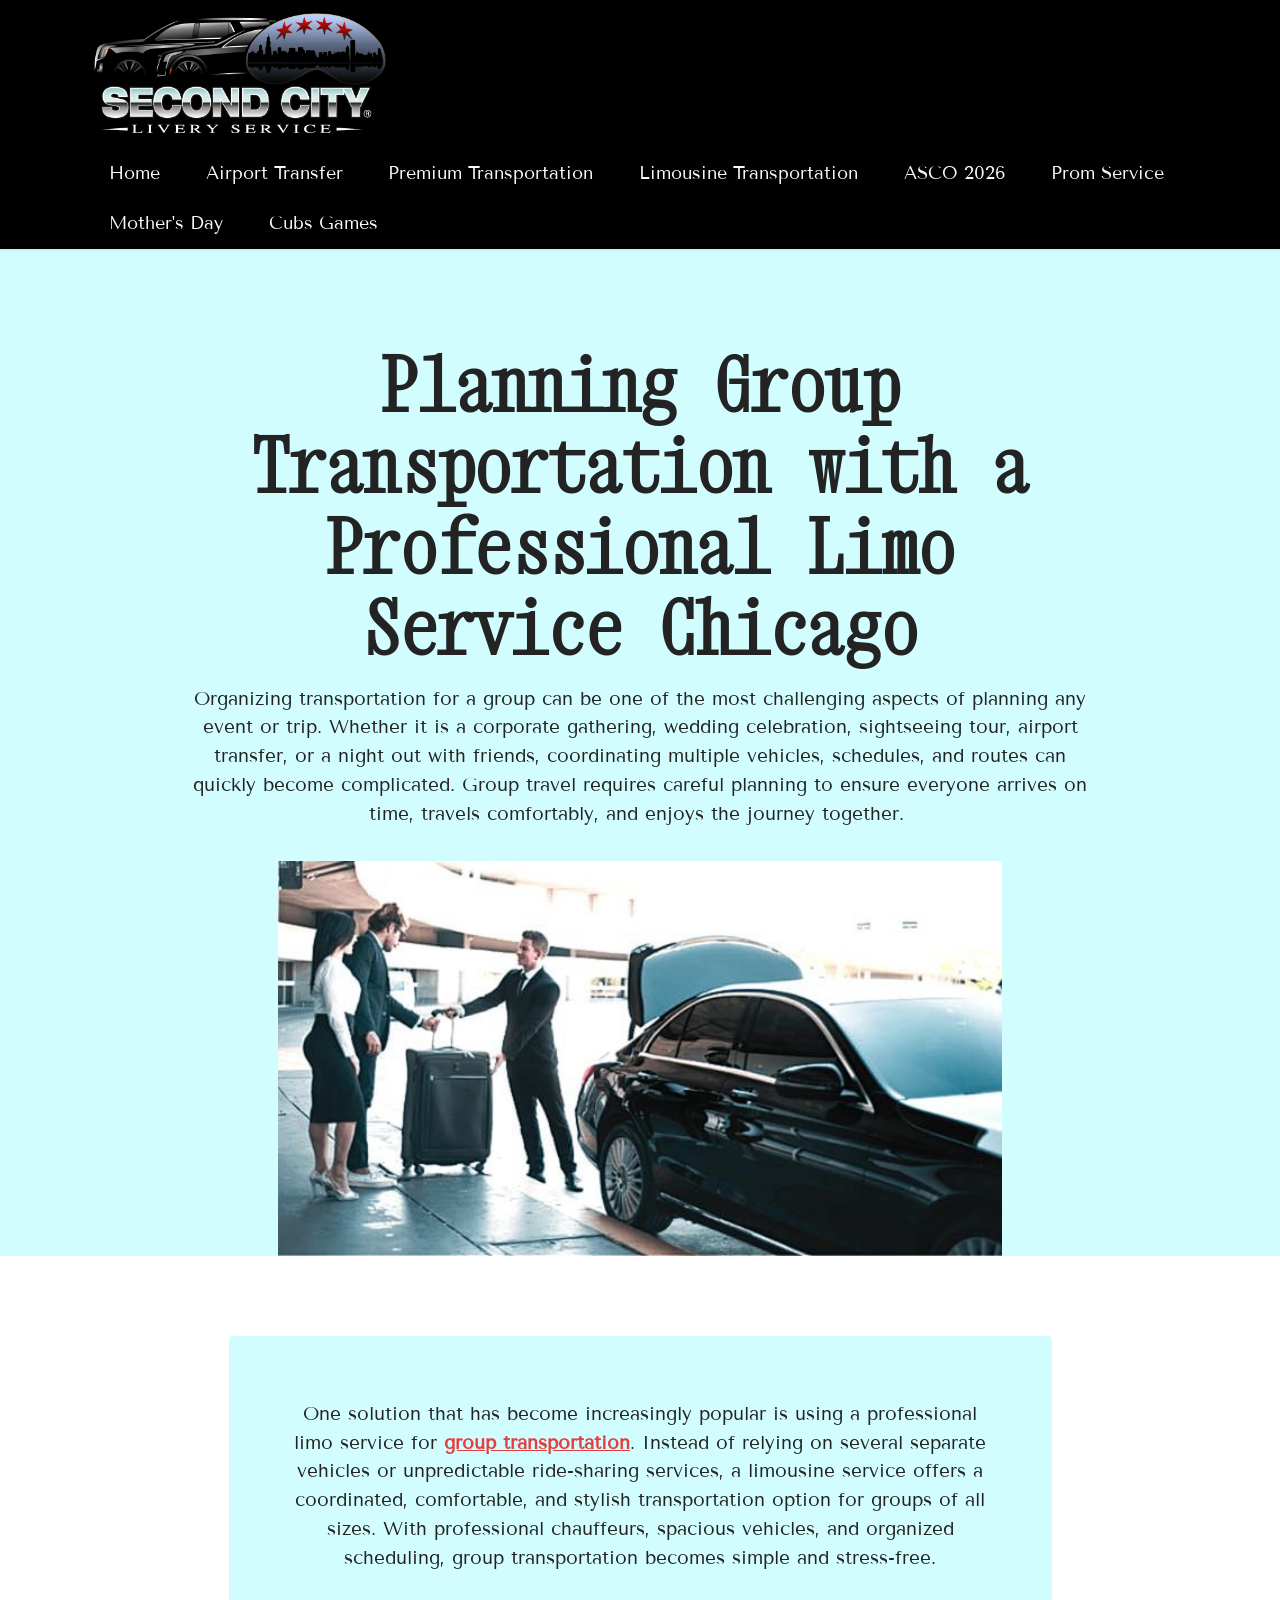
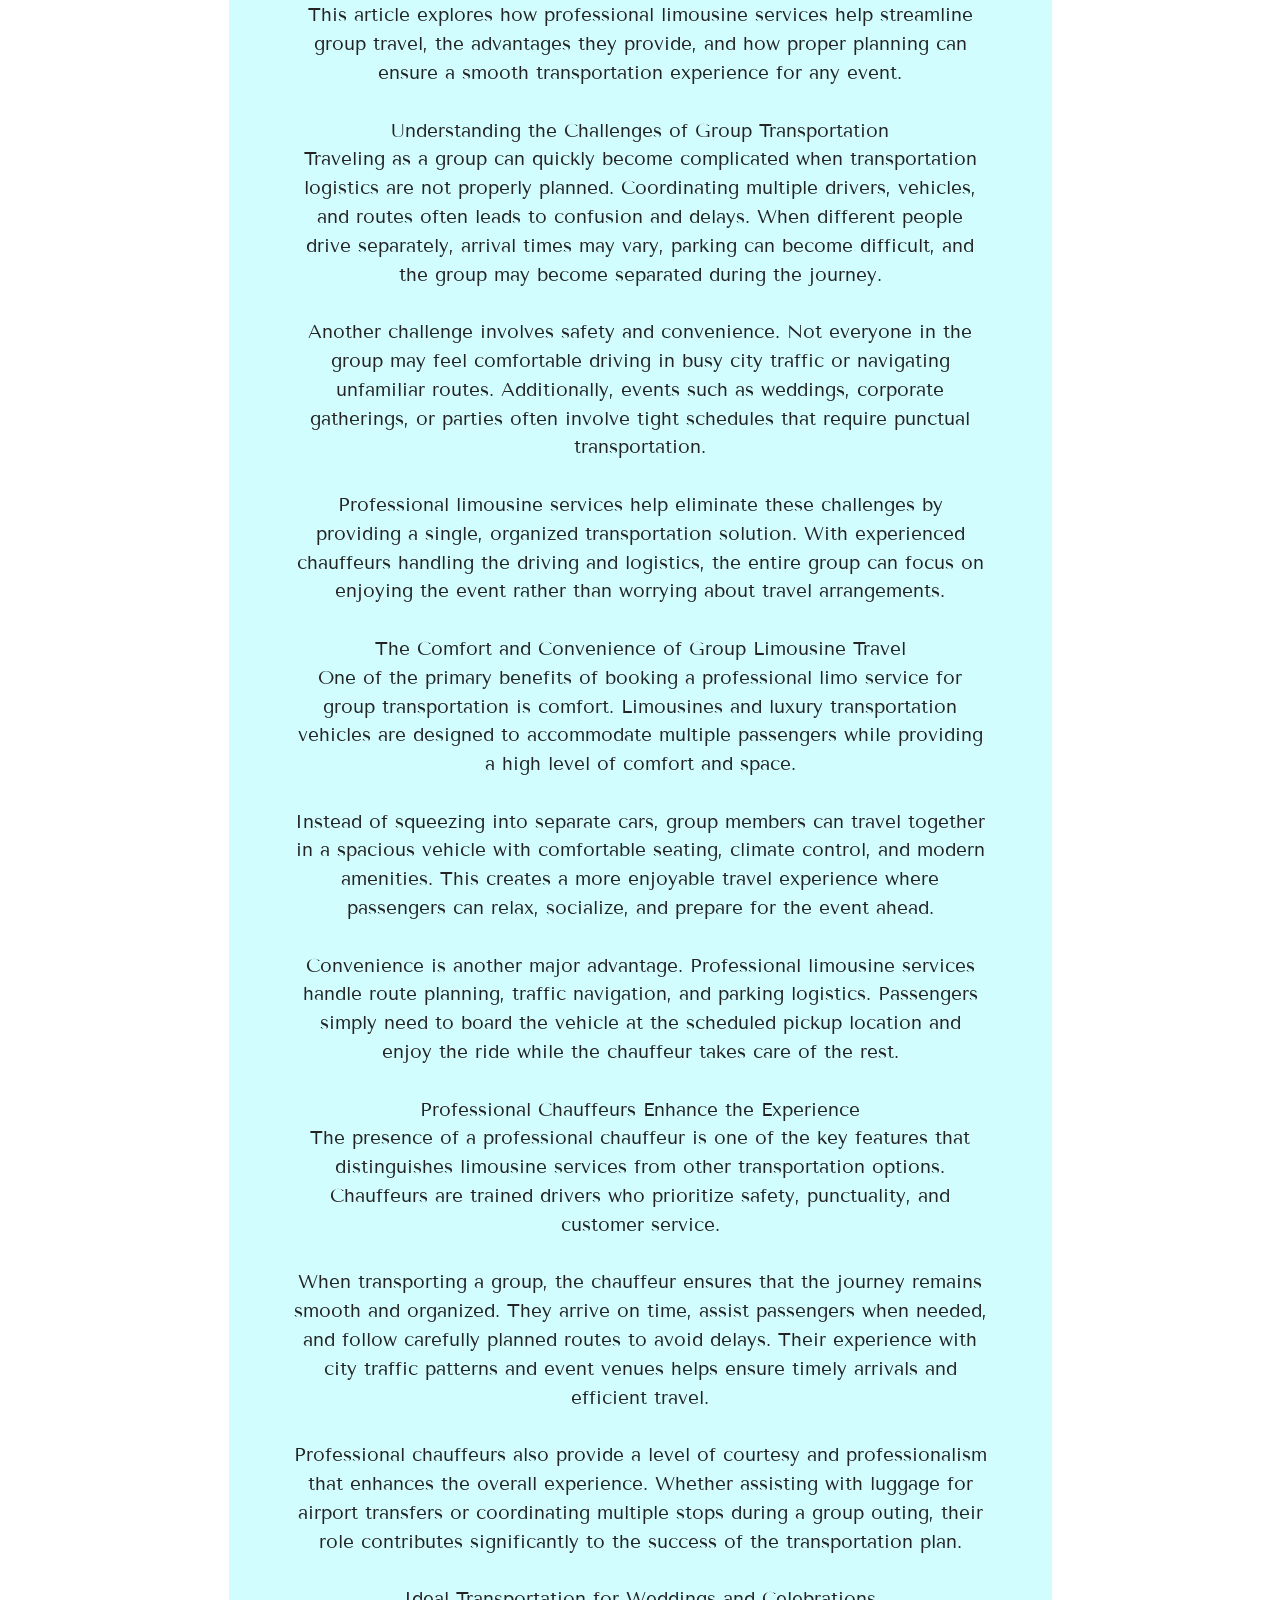
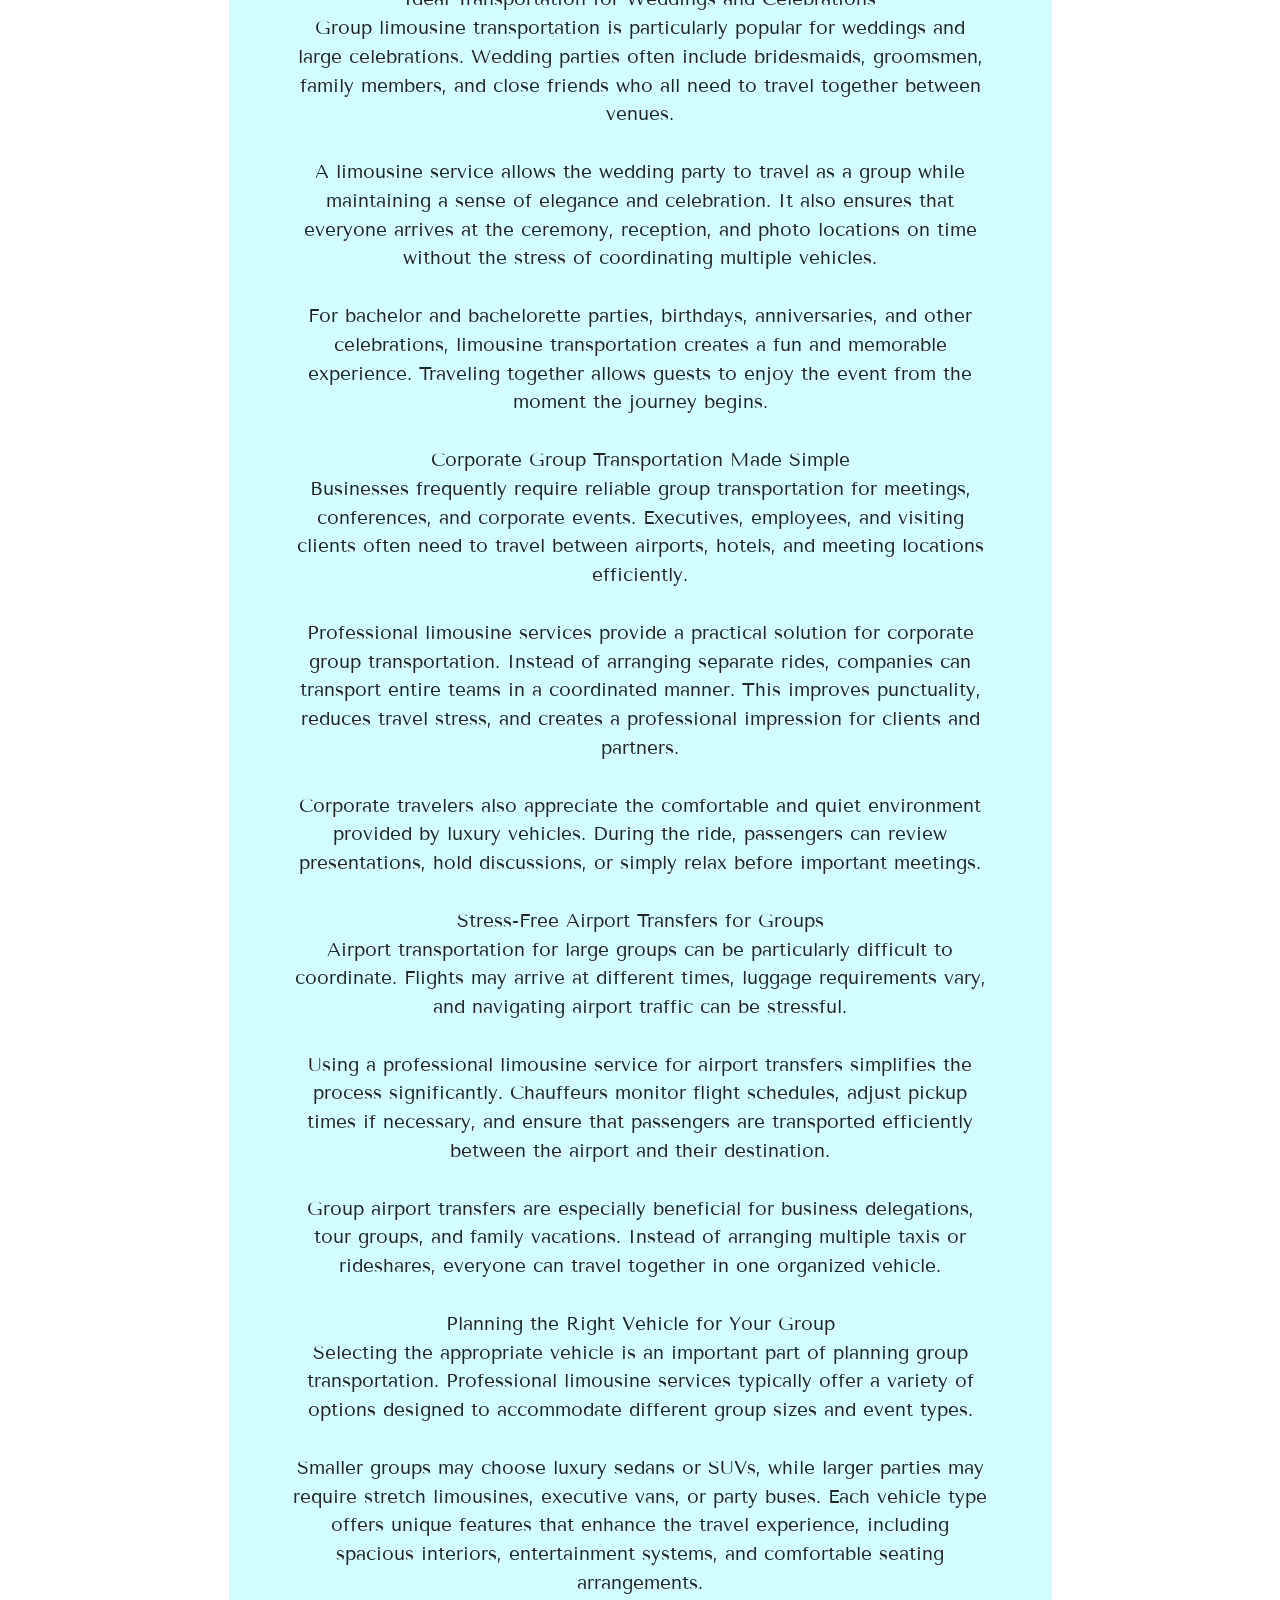
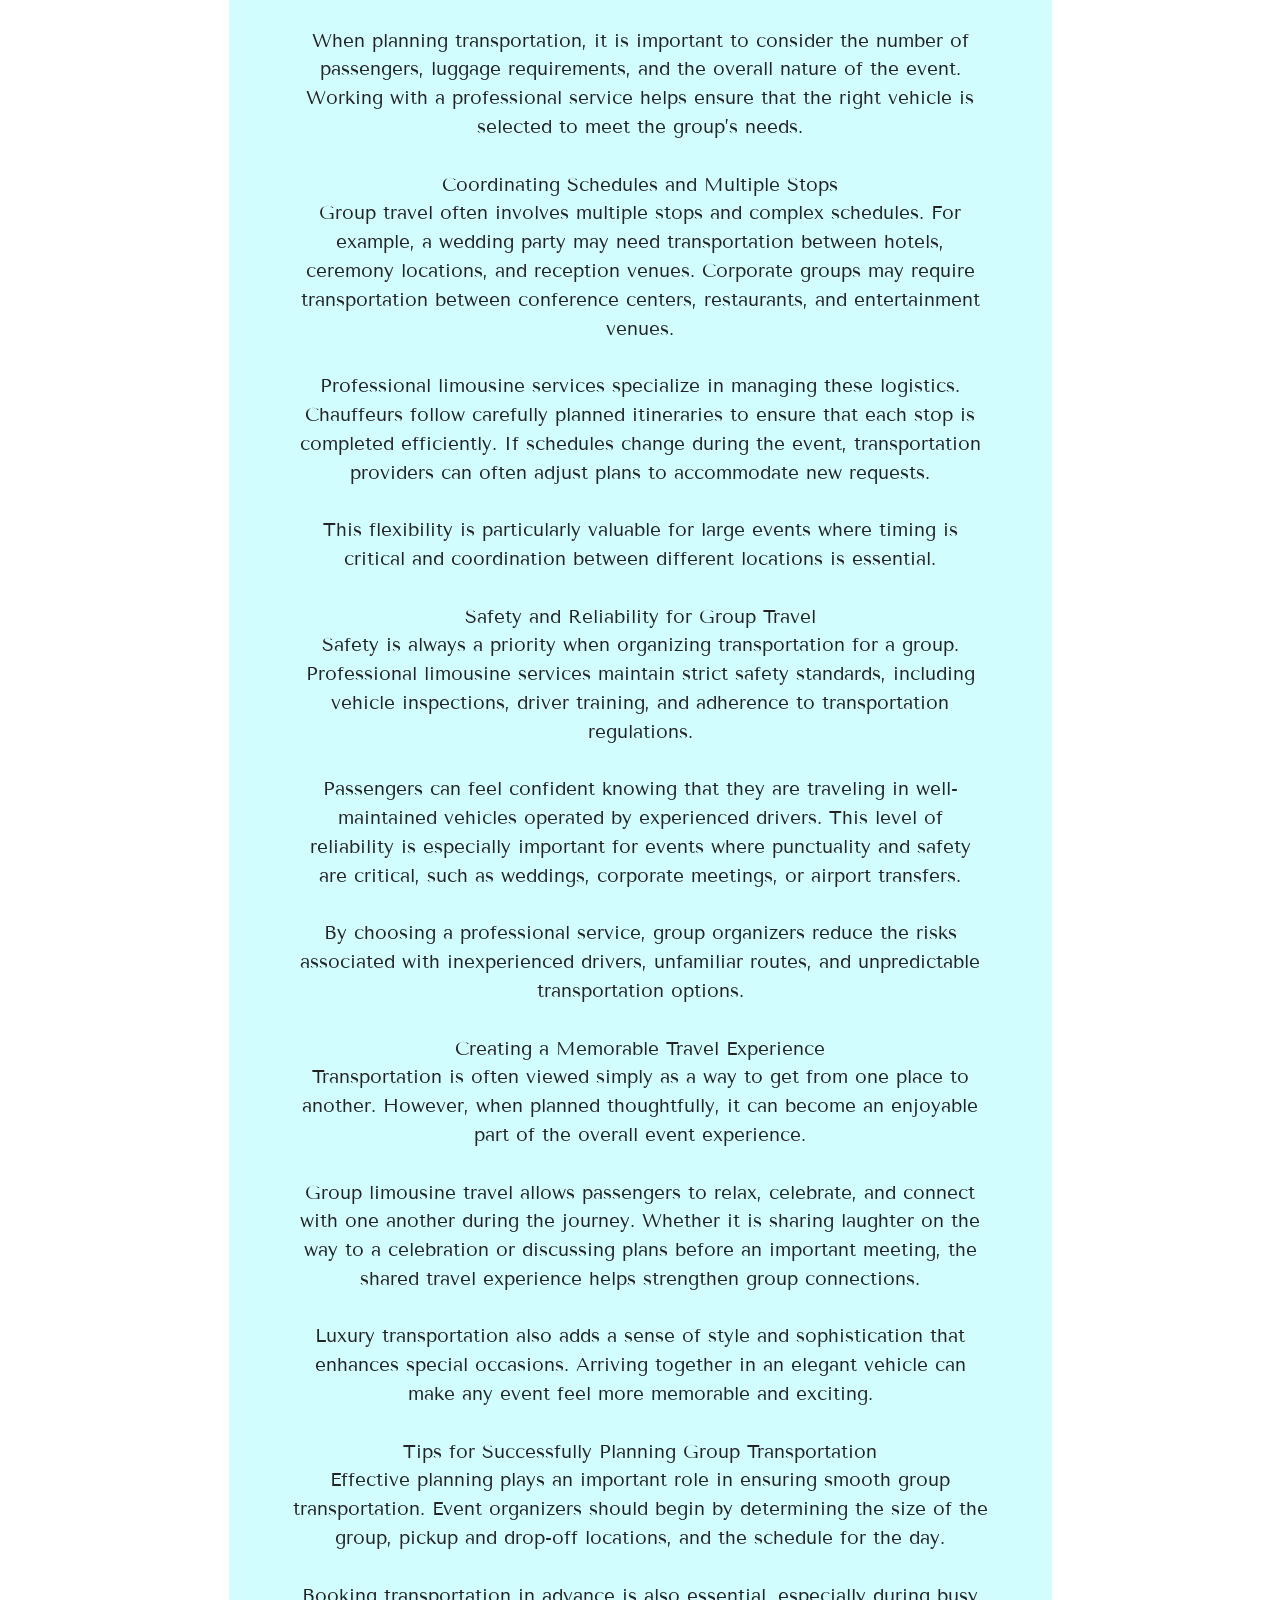
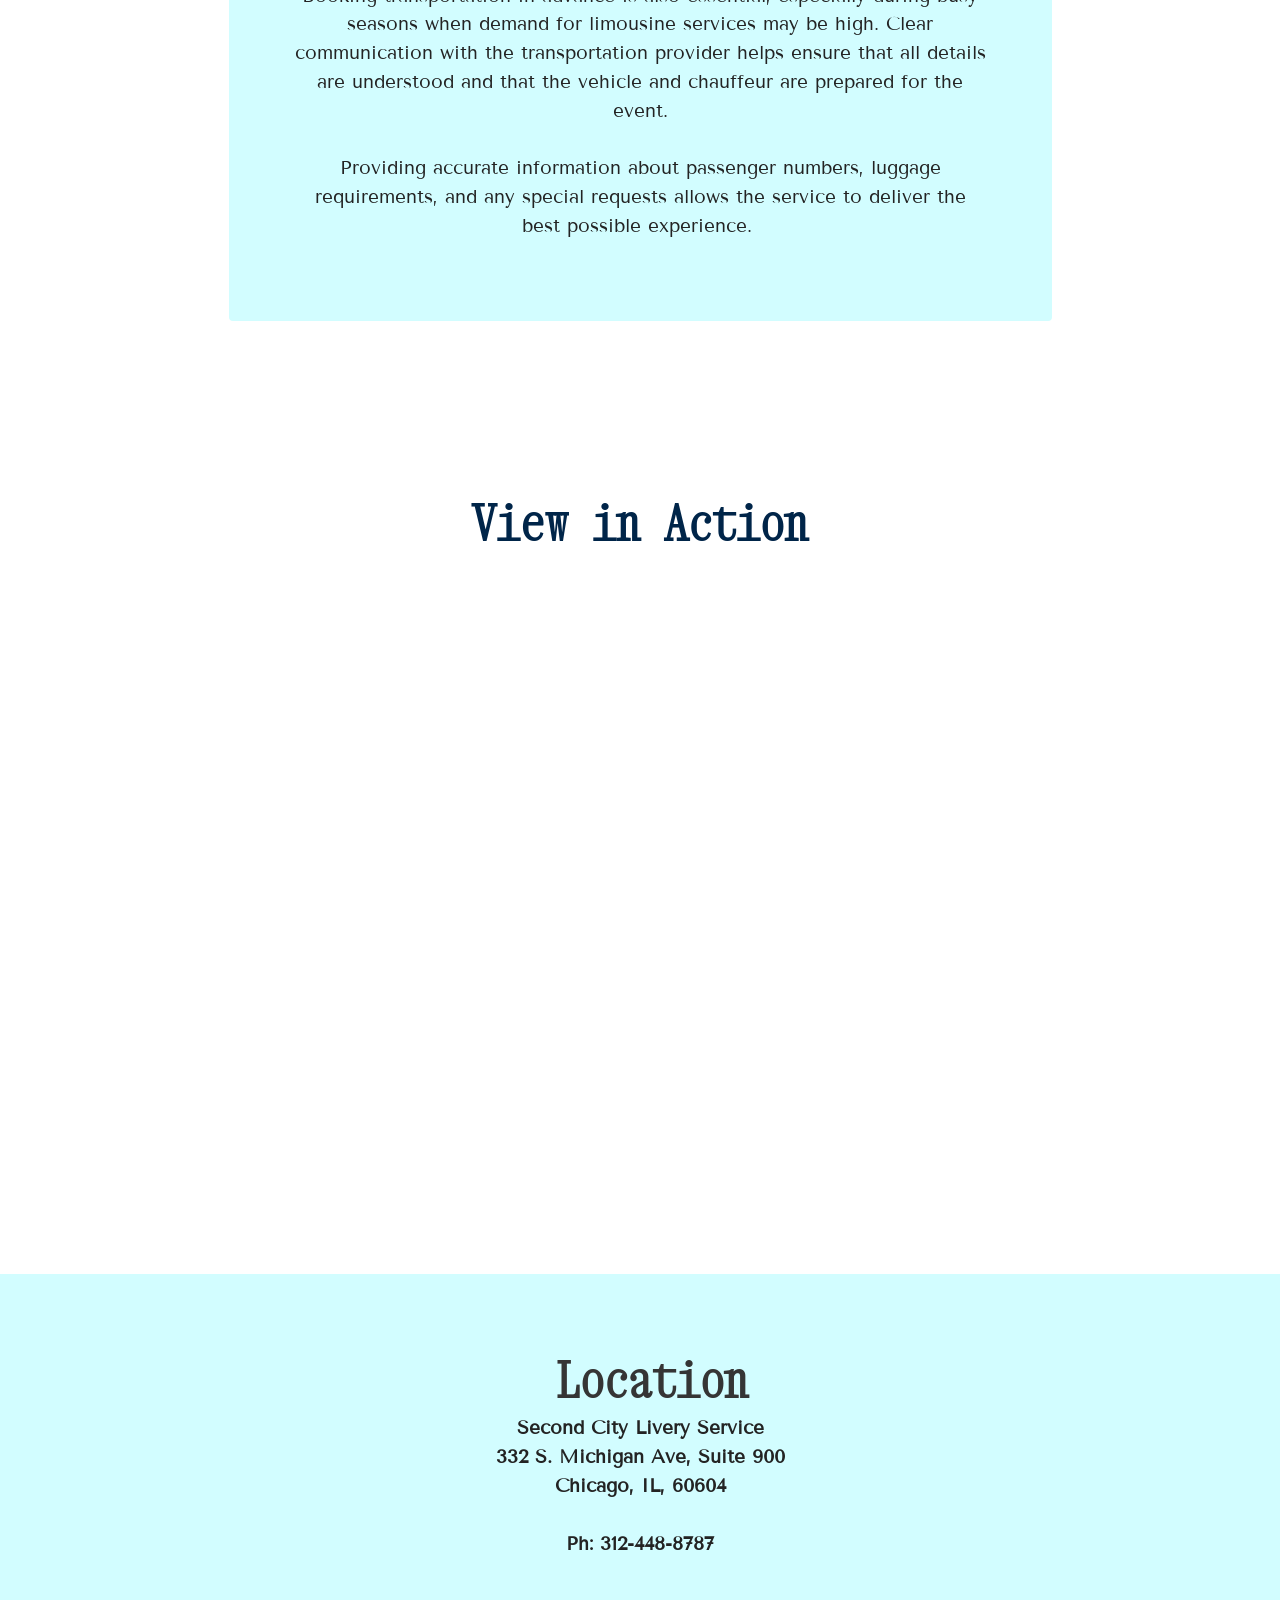
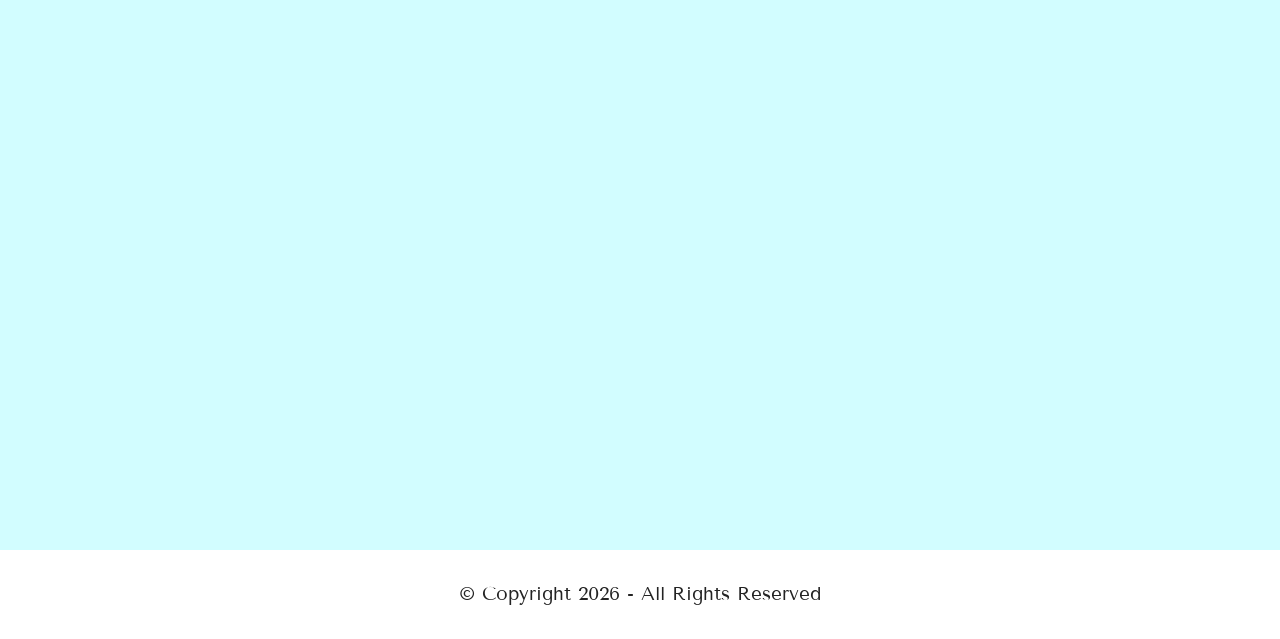
==== commit 552082bb: "Add files via upload" ====
--- a/airport-transfer.html
+++ b/airport-transfer.html
@@ -1,213 +1,217 @@
-<!DOCTYPE html>
-<html  >
-<head>
-  
-  <meta charset="UTF-8">
-  <meta http-equiv="X-UA-Compatible" content="IE=edge">
-  
-  <meta name="viewport" content="width=device-width, initial-scale=1, minimum-scale=1">
-  <link rel="shortcut icon" href="assets/images/second-city-circle-r-logo-big.webp" type="image/x-icon">
-  <meta name="description" content="Organizing transportation for a group can be one of the most challenging aspects of planning any event or trip. Whether it is a corporate gathering, wedding celebration, sightseeing tour, airport transfer, or a night out with friends, coordinating multiple vehicles, schedules, and routes can quickly become complicated. Group travel requires careful planning to ensure everyone arrives on time, travels comfortably, and enjoys the journey together.">
-  
-  
-  <title>Planning Group Transportation with a Professional Limo Service Chicago</title>
-  <link rel="stylesheet" href="assets/bootstrap/css/bootstrap.min.css">
-  <link rel="stylesheet" href="assets/dropdown/css/style.css">
-  <link rel="stylesheet" href="assets/socicon/css/styles.css">
-  <link rel="stylesheet" href="assets/theme/css/style.css">
-  <link rel="preload" href="https://fonts.googleapis.com/css?family=Xanh+Mono:400,400i&display=swap" as="style" onload="this.onload=null;this.rel='stylesheet'">
-  <noscript><link rel="stylesheet" href="https://fonts.googleapis.com/css?family=Xanh+Mono:400,400i&display=swap"></noscript>
-  <link rel="preload" href="https://fonts.googleapis.com/css?family=Tenor+Sans:400&display=swap" as="style" onload="this.onload=null;this.rel='stylesheet'">
-  <noscript><link rel="stylesheet" href="https://fonts.googleapis.com/css?family=Tenor+Sans:400&display=swap"></noscript>
-  <link rel="preload" as="style" href="assets/mobirise/css/mbr-additional.css?v=ZwPovt"><link rel="stylesheet" href="assets/mobirise/css/mbr-additional.css?v=ZwPovt" type="text/css">
-
-  
-  
-  
-</head>
-<body>
-  
-  <section data-bs-version="5.1" class="menu menu2 cid-sFHpMqcXGj" once="menu" id="menu2-d">
-    
-    <nav class="navbar navbar-dropdown navbar-expand-lg">
-        <div class="container">
-            <div class="navbar-brand">
-                <span class="navbar-logo">
-                    <a href="index.html">
-                        <img src="assets/images/second-city-circle-r-logo-big-1.webp" alt="" style="height: 8rem;">
-                    </a>
-                </span>
-                
-            </div>
-            <button class="navbar-toggler" type="button" data-toggle="collapse" data-bs-toggle="collapse" data-target="#navbarSupportedContent" data-bs-target="#navbarSupportedContent" aria-controls="navbarNavAltMarkup" aria-expanded="false" aria-label="Toggle navigation">
-                <div class="hamburger">
-                    <span></span>
-                    <span></span>
-                    <span></span>
-                    <span></span>
-                </div>
-            </button>
-            <div class="collapse navbar-collapse" id="navbarSupportedContent">
-                <ul class="navbar-nav nav-dropdown nav-right" data-app-modern-menu="true"><li class="nav-item"><a class="nav-link link text-white display-4" href="index.html">Home</a></li>
-                    <li class="nav-item"><a class="nav-link link text-white text-primary display-4" href="airport-transfer.html">Airport Transfer</a></li>
-                    <li class="nav-item"><a class="nav-link link text-white text-primary display-4" href="premium-transportation.html">Premium Transportation</a>
-                    </li><li class="nav-item"><a class="nav-link link text-white text-primary display-4" href="limousine-transportation.html">Limousine Transportation</a></li></ul>
-                
-                
-            </div>
-        </div>
-    </nav>
-</section>
-
-<section data-bs-version="5.1" class="header10 cid-vdiIaGgsmP" id="header10-h">
-
-    
-
-    
-    
-
-    <div class="align-center container-fluid">
-        <div class="row justify-content-center">
-            <div class="col-md-12 col-lg-9">
-                <h1 class="mbr-section-title mbr-fonts-style mb-3 display-1"><strong>Planning Group Transportation with a Professional Limo Service Chicago</strong></h1>
-                <p class="mbr-text mbr-fonts-style display-7">Organizing transportation for a group can be one of the most challenging aspects of planning any event or trip. Whether it is a corporate gathering, wedding celebration, sightseeing tour, airport transfer, or a night out with friends, coordinating multiple vehicles, schedules, and routes can quickly become complicated. Group travel requires careful planning to ensure everyone arrives on time, travels comfortably, and enjoys the journey together.&nbsp;<br></p>
-                
-                <div class="image-wrap mt-4">
-                    <img src="assets/images/airport-limo-service-in-boca-raton-644x352.jpg" alt="" title="">
-                </div>
-            </div>
-        </div>
-    </div>
-</section>
-
-<section data-bs-version="5.1" class="header12 cid-vdiICosnQf" id="header12-i">
-
-    
-
-    
-    
-    <div class="container">
-        <div class="row justify-content-center">
-            <div class="card col-12 col-md-12 col-lg-9">
-                <div class="card-wrapper">
-                    <div class="card-box align-center">
-                        
-                        <p class="mbr-text mbr-fonts-style display-7">One solution that has become increasingly popular is using a professional limo service for <a href="index.html" class="text-primary"><strong><u>group transportation</u></strong></a>. Instead of relying on several separate vehicles or unpredictable ride-sharing services, a limousine service offers a coordinated, comfortable, and stylish transportation option for groups of all sizes. With professional chauffeurs, spacious vehicles, and organized scheduling, group transportation becomes simple and stress-free.<br>
-<br>This article explores how professional limousine services help streamline group travel, the advantages they provide, and how proper planning can ensure a smooth transportation experience for any event.<br>
-<br>Understanding the Challenges of Group Transportation
-<br>Traveling as a group can quickly become complicated when transportation logistics are not properly planned. Coordinating multiple drivers, vehicles, and routes often leads to confusion and delays. When different people drive separately, arrival times may vary, parking can become difficult, and the group may become separated during the journey.<br>
-<br>Another challenge involves safety and convenience. Not everyone in the group may feel comfortable driving in busy city traffic or navigating unfamiliar routes. Additionally, events such as weddings, corporate gatherings, or parties often involve tight schedules that require punctual transportation.<br>
-<br>Professional limousine services help eliminate these challenges by providing a single, organized transportation solution. With experienced chauffeurs handling the driving and logistics, the entire group can focus on enjoying the event rather than worrying about travel arrangements.<br>
-<br>The Comfort and Convenience of Group Limousine Travel
-<br>One of the primary benefits of booking a professional limo service for group transportation is comfort. Limousines and luxury transportation vehicles are designed to accommodate multiple passengers while providing a high level of comfort and space.<br>
-<br>Instead of squeezing into separate cars, group members can travel together in a spacious vehicle with comfortable seating, climate control, and modern amenities. This creates a more enjoyable travel experience where passengers can relax, socialize, and prepare for the event ahead.<br>
-<br>Convenience is another major advantage. Professional limousine services handle route planning, traffic navigation, and parking logistics. Passengers simply need to board the vehicle at the scheduled pickup location and enjoy the ride while the chauffeur takes care of the rest.<br>
-<br>Professional Chauffeurs Enhance the Experience
-<br>The presence of a professional chauffeur is one of the key features that distinguishes limousine services from other transportation options. Chauffeurs are trained drivers who prioritize safety, punctuality, and customer service.<br>
-<br>When transporting a group, the chauffeur ensures that the journey remains smooth and organized. They arrive on time, assist passengers when needed, and follow carefully planned routes to avoid delays. Their experience with city traffic patterns and event venues helps ensure timely arrivals and efficient travel.<br>
-<br>Professional chauffeurs also provide a level of courtesy and professionalism that enhances the overall experience. Whether assisting with luggage for airport transfers or coordinating multiple stops during a group outing, their role contributes significantly to the success of the transportation plan.<br>
-<br>Ideal Transportation for Weddings and Celebrations
-<br>Group limousine transportation is particularly popular for weddings and large celebrations. Wedding parties often include bridesmaids, groomsmen, family members, and close friends who all need to travel together between venues.<br>
-<br>A limousine service allows the wedding party to travel as a group while maintaining a sense of elegance and celebration. It also ensures that everyone arrives at the ceremony, reception, and photo locations on time without the stress of coordinating multiple vehicles.<br>
-<br>For bachelor and bachelorette parties, birthdays, anniversaries, and other celebrations, limousine transportation creates a fun and memorable experience. Traveling together allows guests to enjoy the event from the moment the journey begins.<br>
-<br>Corporate Group Transportation Made Simple
-<br>Businesses frequently require reliable group transportation for meetings, conferences, and corporate events. Executives, employees, and visiting clients often need to travel between airports, hotels, and meeting locations efficiently.<br>
-<br>Professional limousine services provide a practical solution for corporate group transportation. Instead of arranging separate rides, companies can transport entire teams in a coordinated manner. This improves punctuality, reduces travel stress, and creates a professional impression for clients and partners.<br>
-<br>Corporate travelers also appreciate the comfortable and quiet environment provided by luxury vehicles. During the ride, passengers can review presentations, hold discussions, or simply relax before important meetings.<br>
-<br>Stress-Free Airport Transfers for Groups
-<br>Airport transportation for large groups can be particularly difficult to coordinate. Flights may arrive at different times, luggage requirements vary, and navigating airport traffic can be stressful.<br>
-<br>Using a professional limousine service for airport transfers simplifies the process significantly. Chauffeurs monitor flight schedules, adjust pickup times if necessary, and ensure that passengers are transported efficiently between the airport and their destination.<br>
-<br>Group airport transfers are especially beneficial for business delegations, tour groups, and family vacations. Instead of arranging multiple taxis or rideshares, everyone can travel together in one organized vehicle.<br>
-<br>Planning the Right Vehicle for Your Group
-<br>Selecting the appropriate vehicle is an important part of planning group transportation. Professional limousine services typically offer a variety of options designed to accommodate different group sizes and event types.<br>
-<br>Smaller groups may choose luxury sedans or SUVs, while larger parties may require stretch limousines, executive vans, or party buses. Each vehicle type offers unique features that enhance the travel experience, including spacious interiors, entertainment systems, and comfortable seating arrangements.<br>
-<br>When planning transportation, it is important to consider the number of passengers, luggage requirements, and the overall nature of the event. Working with a professional service helps ensure that the right vehicle is selected to meet the group’s needs.<br>
-<br>Coordinating Schedules and Multiple Stops
-<br>Group travel often involves multiple stops and complex schedules. For example, a wedding party may need transportation between hotels, ceremony locations, and reception venues. Corporate groups may require transportation between conference centers, restaurants, and entertainment venues.<br>
-<br>Professional limousine services specialize in managing these logistics. Chauffeurs follow carefully planned itineraries to ensure that each stop is completed efficiently. If schedules change during the event, transportation providers can often adjust plans to accommodate new requests.<br>
-<br>This flexibility is particularly valuable for large events where timing is critical and coordination between different locations is essential.<br>
-<br>Safety and Reliability for Group Travel
-<br>Safety is always a priority when organizing transportation for a group. Professional limousine services maintain strict safety standards, including vehicle inspections, driver training, and adherence to transportation regulations.<br>
-<br>Passengers can feel confident knowing that they are traveling in well-maintained vehicles operated by experienced drivers. This level of reliability is especially important for events where punctuality and safety are critical, such as weddings, corporate meetings, or airport transfers.<br>
-<br>By choosing a professional service, group organizers reduce the risks associated with inexperienced drivers, unfamiliar routes, and unpredictable transportation options.<br>
-<br>Creating a Memorable Travel Experience
-<br>Transportation is often viewed simply as a way to get from one place to another. However, when planned thoughtfully, it can become an enjoyable part of the overall event experience.<br>
-<br>Group limousine travel allows passengers to relax, celebrate, and connect with one another during the journey. Whether it is sharing laughter on the way to a celebration or discussing plans before an important meeting, the shared travel experience helps strengthen group connections.<br>
-<br>Luxury transportation also adds a sense of style and sophistication that enhances special occasions. Arriving together in an elegant vehicle can make any event feel more memorable and exciting.<br>
-<br>Tips for Successfully Planning Group Transportation
-<br>Effective planning plays an important role in ensuring smooth group transportation. Event organizers should begin by determining the size of the group, pickup and drop-off locations, and the schedule for the day.<br>
-<br>Booking transportation in advance is also essential, especially during busy seasons when demand for limousine services may be high. Clear communication with the transportation provider helps ensure that all details are understood and that the vehicle and chauffeur are prepared for the event.<br>
-<br>Providing accurate information about passenger numbers, luggage requirements, and any special requests allows the service to deliver the best possible experience.&nbsp;<br></p>
-                        
-                    </div>
-                </div>
-            </div>
-        </div>
-    </div>
-</section>
-
-<section data-bs-version="5.1" class="video1 cid-vdiHwgyp4K" id="video1-f">
-    
-    
-
-    
-    <div class="align-center container">
-        <div class="mbr-section-head">
-            <h4 class="mbr-section-title mbr-fonts-style mb-0 display-2"><strong>
-                View in Action
-            </strong></h4>
-            
-        </div>
-        <div class="row justify-content-center">
-            <div class="col-12 col-lg-10">
-                <div class="mbr-figure col-12 mb-5 col-md-"><iframe class="mbr-embedded-video" src="https://www.youtube.com/embed/si_zslvRA2A?rel=0&amp;amp;mute=1&amp;showinfo=0&amp;autoplay=1&amp;loop=1&amp;playlist=si_zslvRA2A" width="1280" height="720" frameborder="0" allowfullscreen></iframe></div>
-            </div>
-        </div>
-    </div>
-</section>
-
-<section data-bs-version="5.1" class="map1 cid-vdiHx6zLsa" id="map1-g">
-    
-    
-    <div class="container">
-        <div class="mbr-section-head mb-4">
-            <h3 class="mbr-section-title mbr-fonts-style align-center mb-0 display-2"><strong>&nbsp;Location</strong></h3>
-            <h4 class="mbr-section-subtitle mbr-fonts-style align-center mb-0 mt-2 display-7"><strong>Second City Livery Service
-</strong><div><strong>332 S. Michigan Ave, Suite 900
-</strong></div><div><strong>Chicago, IL, 60604</strong></div><br><div><strong>
-</strong></div><div><strong>Ph: 312-448-8787</strong></div><div>
-</div></h4>
-        </div>
-        <div class="google-map"><iframe frameborder="0" style="border:0" src="https://www.google.com/maps/embed?pb=!1m18!1m12!1m3!1d2970.720514588318!2d-87.62723192391546!3d41.87735927124194!2m3!1f0!2f0!3f0!3m2!1i1024!2i768!4f13.1!3m3!1m2!1s0x880e2ca478a48969%3A0xea6b5ab617fff3ef!2sSecond%20City%20Livery%20Service!5e0!3m2!1sen!2sus!4v1771552873100!5m2!1sen!2sus" allowfullscreen=""></iframe></div>
-    </div>
-</section>
-
-<section data-bs-version="5.1" class="footer7 cid-sFHu2wLoQp" once="footers" id="footer7-e">
-
-    
-
-    
-
-    <div class="container">
-        <div class="row align-center mbr-white">
-            <div class="col-12">
-                <p class="mbr-text mb-0 mbr-fonts-style display-7">
-                    © Copyright 2026 - All Rights Reserved
-                </p>
-            </div>
-        </div>
-    </div>
-</section>
-
-
-<script src="assets/bootstrap/js/bootstrap.bundle.min.js"></script>
-  <script src="assets/smoothscroll/smooth-scroll.js"></script>
-  <script src="assets/ytplayer/index.js"></script>
-  <script src="assets/dropdown/js/navbar-dropdown.js"></script>
-  <script src="assets/playervimeo/vimeo_player.js"></script>
-  <script src="assets/theme/js/script.js"></script>
-  
-  
-  
-</body>
+<!DOCTYPE html>
+<html  >
+<head>
+  
+  <meta charset="UTF-8">
+  <meta http-equiv="X-UA-Compatible" content="IE=edge">
+  
+  <meta name="viewport" content="width=device-width, initial-scale=1, minimum-scale=1">
+  <link rel="shortcut icon" href="assets/images/second-city-circle-r-logo-big.webp" type="image/x-icon">
+  <meta name="description" content="Organizing transportation for a group can be one of the most challenging aspects of planning any event or trip. Whether it is a corporate gathering, wedding celebration, sightseeing tour, airport transfer, or a night out with friends, coordinating multiple vehicles, schedules, and routes can quickly become complicated. Group travel requires careful planning to ensure everyone arrives on time, travels comfortably, and enjoys the journey together.">
+  
+  
+  <title>Planning Group Transportation with a Professional Limo Service Chicago</title>
+  <link rel="stylesheet" href="assets/bootstrap/css/bootstrap.min.css">
+  <link rel="stylesheet" href="assets/dropdown/css/style.css">
+  <link rel="stylesheet" href="assets/socicon/css/styles.css">
+  <link rel="stylesheet" href="assets/theme/css/style.css">
+  <link rel="preload" href="https://fonts.googleapis.com/css?family=Xanh+Mono:400,400i&display=swap" as="style" onload="this.onload=null;this.rel='stylesheet'">
+  <noscript><link rel="stylesheet" href="https://fonts.googleapis.com/css?family=Xanh+Mono:400,400i&display=swap"></noscript>
+  <link rel="preload" href="https://fonts.googleapis.com/css?family=Tenor+Sans:400&display=swap" as="style" onload="this.onload=null;this.rel='stylesheet'">
+  <noscript><link rel="stylesheet" href="https://fonts.googleapis.com/css?family=Tenor+Sans:400&display=swap"></noscript>
+  <link rel="preload" as="style" href="assets/mobirise/css/mbr-additional.css?v=ZwPovt"><link rel="stylesheet" href="assets/mobirise/css/mbr-additional.css?v=ZwPovt" type="text/css">
+
+  
+  
+  
+</head>
+<body>
+  
+  <section data-bs-version="5.1" class="menu menu2 cid-sFHpMqcXGj" once="menu" id="menu2-d">
+    
+    <nav class="navbar navbar-dropdown navbar-expand-lg">
+        <div class="container">
+            <div class="navbar-brand">
+                <span class="navbar-logo">
+                    <a href="index.html">
+                        <img src="assets/images/second-city-circle-r-logo-big-1.webp" alt="" style="height: 8rem;">
+                    </a>
+                </span>
+                
+            </div>
+            <button class="navbar-toggler" type="button" data-toggle="collapse" data-bs-toggle="collapse" data-target="#navbarSupportedContent" data-bs-target="#navbarSupportedContent" aria-controls="navbarNavAltMarkup" aria-expanded="false" aria-label="Toggle navigation">
+                <div class="hamburger">
+                    <span></span>
+                    <span></span>
+                    <span></span>
+                    <span></span>
+                </div>
+            </button>
+            <div class="collapse navbar-collapse" id="navbarSupportedContent">
+                <ul class="navbar-nav nav-dropdown nav-right" data-app-modern-menu="true"><li class="nav-item"><a class="nav-link link text-white display-4" href="index.html">Home</a></li>
+                    <li class="nav-item"><a class="nav-link link text-white text-primary display-4" href="airport-transfer.html">Airport Transfer</a></li>
+                    <li class="nav-item"><a class="nav-link link text-white text-primary display-4" href="premium-transportation.html">Premium Transportation</a>
+                    </li><li class="nav-item"><a class="nav-link link text-white text-primary display-4" href="limousine-transportation.html">Limousine Transportation</a></li>
+                        <li class="nav-item"><a class="nav-link link text-white text-primary display-4" href="asco-convention-chicago-transportation.html">ASCO 2026</a></li>
+                        <li class="nav-item"><a class="nav-link link text-white text-primary display-4" href="chicago-prom-limo-service.html">Prom Service</a></li>
+                        <li class="nav-item"><a class="nav-link link text-white text-primary display-4" href="chicago-mothers-day-luxury-limo.html">Mother's Day</a></li>
+                        <li class="nav-item"><a class="nav-link link text-white text-primary display-4" href="chicago-cubs-game-day-transportation.html">Cubs Games</a></li></ul>
+                
+                
+            </div>
+        </div>
+    </nav>
+</section>
+
+<section data-bs-version="5.1" class="header10 cid-vdiIaGgsmP" id="header10-h">
+
+    
+
+    
+    
+
+    <div class="align-center container-fluid">
+        <div class="row justify-content-center">
+            <div class="col-md-12 col-lg-9">
+                <h1 class="mbr-section-title mbr-fonts-style mb-3 display-1"><strong>Planning Group Transportation with a Professional Limo Service Chicago</strong></h1>
+                <p class="mbr-text mbr-fonts-style display-7">Organizing transportation for a group can be one of the most challenging aspects of planning any event or trip. Whether it is a corporate gathering, wedding celebration, sightseeing tour, airport transfer, or a night out with friends, coordinating multiple vehicles, schedules, and routes can quickly become complicated. Group travel requires careful planning to ensure everyone arrives on time, travels comfortably, and enjoys the journey together.&nbsp;<br></p>
+                
+                <div class="image-wrap mt-4">
+                    <img src="assets/images/airport-limo-service-in-boca-raton-644x352.jpg" alt="" title="">
+                </div>
+            </div>
+        </div>
+    </div>
+</section>
+
+<section data-bs-version="5.1" class="header12 cid-vdiICosnQf" id="header12-i">
+
+    
+
+    
+    
+    <div class="container">
+        <div class="row justify-content-center">
+            <div class="card col-12 col-md-12 col-lg-9">
+                <div class="card-wrapper">
+                    <div class="card-box align-center">
+                        
+                        <p class="mbr-text mbr-fonts-style display-7">One solution that has become increasingly popular is using a professional limo service for <a href="index.html" class="text-primary"><strong><u>group transportation</u></strong></a>. Instead of relying on several separate vehicles or unpredictable ride-sharing services, a limousine service offers a coordinated, comfortable, and stylish transportation option for groups of all sizes. With professional chauffeurs, spacious vehicles, and organized scheduling, group transportation becomes simple and stress-free.<br>
+<br>This article explores how professional limousine services help streamline group travel, the advantages they provide, and how proper planning can ensure a smooth transportation experience for any event.<br>
+<br>Understanding the Challenges of Group Transportation
+<br>Traveling as a group can quickly become complicated when transportation logistics are not properly planned. Coordinating multiple drivers, vehicles, and routes often leads to confusion and delays. When different people drive separately, arrival times may vary, parking can become difficult, and the group may become separated during the journey.<br>
+<br>Another challenge involves safety and convenience. Not everyone in the group may feel comfortable driving in busy city traffic or navigating unfamiliar routes. Additionally, events such as weddings, corporate gatherings, or parties often involve tight schedules that require punctual transportation.<br>
+<br>Professional limousine services help eliminate these challenges by providing a single, organized transportation solution. With experienced chauffeurs handling the driving and logistics, the entire group can focus on enjoying the event rather than worrying about travel arrangements.<br>
+<br>The Comfort and Convenience of Group Limousine Travel
+<br>One of the primary benefits of booking a professional limo service for group transportation is comfort. Limousines and luxury transportation vehicles are designed to accommodate multiple passengers while providing a high level of comfort and space.<br>
+<br>Instead of squeezing into separate cars, group members can travel together in a spacious vehicle with comfortable seating, climate control, and modern amenities. This creates a more enjoyable travel experience where passengers can relax, socialize, and prepare for the event ahead.<br>
+<br>Convenience is another major advantage. Professional limousine services handle route planning, traffic navigation, and parking logistics. Passengers simply need to board the vehicle at the scheduled pickup location and enjoy the ride while the chauffeur takes care of the rest.<br>
+<br>Professional Chauffeurs Enhance the Experience
+<br>The presence of a professional chauffeur is one of the key features that distinguishes limousine services from other transportation options. Chauffeurs are trained drivers who prioritize safety, punctuality, and customer service.<br>
+<br>When transporting a group, the chauffeur ensures that the journey remains smooth and organized. They arrive on time, assist passengers when needed, and follow carefully planned routes to avoid delays. Their experience with city traffic patterns and event venues helps ensure timely arrivals and efficient travel.<br>
+<br>Professional chauffeurs also provide a level of courtesy and professionalism that enhances the overall experience. Whether assisting with luggage for airport transfers or coordinating multiple stops during a group outing, their role contributes significantly to the success of the transportation plan.<br>
+<br>Ideal Transportation for Weddings and Celebrations
+<br>Group limousine transportation is particularly popular for weddings and large celebrations. Wedding parties often include bridesmaids, groomsmen, family members, and close friends who all need to travel together between venues.<br>
+<br>A limousine service allows the wedding party to travel as a group while maintaining a sense of elegance and celebration. It also ensures that everyone arrives at the ceremony, reception, and photo locations on time without the stress of coordinating multiple vehicles.<br>
+<br>For bachelor and bachelorette parties, birthdays, anniversaries, and other celebrations, limousine transportation creates a fun and memorable experience. Traveling together allows guests to enjoy the event from the moment the journey begins.<br>
+<br>Corporate Group Transportation Made Simple
+<br>Businesses frequently require reliable group transportation for meetings, conferences, and corporate events. Executives, employees, and visiting clients often need to travel between airports, hotels, and meeting locations efficiently.<br>
+<br>Professional limousine services provide a practical solution for corporate group transportation. Instead of arranging separate rides, companies can transport entire teams in a coordinated manner. This improves punctuality, reduces travel stress, and creates a professional impression for clients and partners.<br>
+<br>Corporate travelers also appreciate the comfortable and quiet environment provided by luxury vehicles. During the ride, passengers can review presentations, hold discussions, or simply relax before important meetings.<br>
+<br>Stress-Free Airport Transfers for Groups
+<br>Airport transportation for large groups can be particularly difficult to coordinate. Flights may arrive at different times, luggage requirements vary, and navigating airport traffic can be stressful.<br>
+<br>Using a professional limousine service for airport transfers simplifies the process significantly. Chauffeurs monitor flight schedules, adjust pickup times if necessary, and ensure that passengers are transported efficiently between the airport and their destination.<br>
+<br>Group airport transfers are especially beneficial for business delegations, tour groups, and family vacations. Instead of arranging multiple taxis or rideshares, everyone can travel together in one organized vehicle.<br>
+<br>Planning the Right Vehicle for Your Group
+<br>Selecting the appropriate vehicle is an important part of planning group transportation. Professional limousine services typically offer a variety of options designed to accommodate different group sizes and event types.<br>
+<br>Smaller groups may choose luxury sedans or SUVs, while larger parties may require stretch limousines, executive vans, or party buses. Each vehicle type offers unique features that enhance the travel experience, including spacious interiors, entertainment systems, and comfortable seating arrangements.<br>
+<br>When planning transportation, it is important to consider the number of passengers, luggage requirements, and the overall nature of the event. Working with a professional service helps ensure that the right vehicle is selected to meet the group’s needs.<br>
+<br>Coordinating Schedules and Multiple Stops
+<br>Group travel often involves multiple stops and complex schedules. For example, a wedding party may need transportation between hotels, ceremony locations, and reception venues. Corporate groups may require transportation between conference centers, restaurants, and entertainment venues.<br>
+<br>Professional limousine services specialize in managing these logistics. Chauffeurs follow carefully planned itineraries to ensure that each stop is completed efficiently. If schedules change during the event, transportation providers can often adjust plans to accommodate new requests.<br>
+<br>This flexibility is particularly valuable for large events where timing is critical and coordination between different locations is essential.<br>
+<br>Safety and Reliability for Group Travel
+<br>Safety is always a priority when organizing transportation for a group. Professional limousine services maintain strict safety standards, including vehicle inspections, driver training, and adherence to transportation regulations.<br>
+<br>Passengers can feel confident knowing that they are traveling in well-maintained vehicles operated by experienced drivers. This level of reliability is especially important for events where punctuality and safety are critical, such as weddings, corporate meetings, or airport transfers.<br>
+<br>By choosing a professional service, group organizers reduce the risks associated with inexperienced drivers, unfamiliar routes, and unpredictable transportation options.<br>
+<br>Creating a Memorable Travel Experience
+<br>Transportation is often viewed simply as a way to get from one place to another. However, when planned thoughtfully, it can become an enjoyable part of the overall event experience.<br>
+<br>Group limousine travel allows passengers to relax, celebrate, and connect with one another during the journey. Whether it is sharing laughter on the way to a celebration or discussing plans before an important meeting, the shared travel experience helps strengthen group connections.<br>
+<br>Luxury transportation also adds a sense of style and sophistication that enhances special occasions. Arriving together in an elegant vehicle can make any event feel more memorable and exciting.<br>
+<br>Tips for Successfully Planning Group Transportation
+<br>Effective planning plays an important role in ensuring smooth group transportation. Event organizers should begin by determining the size of the group, pickup and drop-off locations, and the schedule for the day.<br>
+<br>Booking transportation in advance is also essential, especially during busy seasons when demand for limousine services may be high. Clear communication with the transportation provider helps ensure that all details are understood and that the vehicle and chauffeur are prepared for the event.<br>
+<br>Providing accurate information about passenger numbers, luggage requirements, and any special requests allows the service to deliver the best possible experience.&nbsp;<br></p>
+                        
+                    </div>
+                </div>
+            </div>
+        </div>
+    </div>
+</section>
+
+<section data-bs-version="5.1" class="video1 cid-vdiHwgyp4K" id="video1-f">
+    
+    
+
+    
+    <div class="align-center container">
+        <div class="mbr-section-head">
+            <h4 class="mbr-section-title mbr-fonts-style mb-0 display-2"><strong>
+                View in Action
+            </strong></h4>
+            
+        </div>
+        <div class="row justify-content-center">
+            <div class="col-12 col-lg-10">
+                <div class="mbr-figure col-12 mb-5 col-md-"><iframe class="mbr-embedded-video" src="https://www.youtube.com/embed/si_zslvRA2A?rel=0&amp;amp;mute=1&amp;showinfo=0&amp;autoplay=1&amp;loop=1&amp;playlist=si_zslvRA2A" width="1280" height="720" frameborder="0" allowfullscreen></iframe></div>
+            </div>
+        </div>
+    </div>
+</section>
+
+<section data-bs-version="5.1" class="map1 cid-vdiHx6zLsa" id="map1-g">
+    
+    
+    <div class="container">
+        <div class="mbr-section-head mb-4">
+            <h3 class="mbr-section-title mbr-fonts-style align-center mb-0 display-2"><strong>&nbsp;Location</strong></h3>
+            <h4 class="mbr-section-subtitle mbr-fonts-style align-center mb-0 mt-2 display-7"><strong>Second City Livery Service
+</strong><div><strong>332 S. Michigan Ave, Suite 900
+</strong></div><div><strong>Chicago, IL, 60604</strong></div><br><div><strong>
+</strong></div><div><strong>Ph: 312-448-8787</strong></div><div>
+</div></h4>
+        </div>
+        <div class="google-map"><iframe frameborder="0" style="border:0" src="https://www.google.com/maps/embed?pb=!1m18!1m12!1m3!1d2970.720514588318!2d-87.62723192391546!3d41.87735927124194!2m3!1f0!2f0!3f0!3m2!1i1024!2i768!4f13.1!3m3!1m2!1s0x880e2ca478a48969%3A0xea6b5ab617fff3ef!2sSecond%20City%20Livery%20Service!5e0!3m2!1sen!2sus!4v1771552873100!5m2!1sen!2sus" allowfullscreen=""></iframe></div>
+    </div>
+</section>
+
+<section data-bs-version="5.1" class="footer7 cid-sFHu2wLoQp" once="footers" id="footer7-e">
+
+    
+
+    
+
+    <div class="container">
+        <div class="row align-center mbr-white">
+            <div class="col-12">
+                <p class="mbr-text mb-0 mbr-fonts-style display-7">
+                    © Copyright 2026 - All Rights Reserved
+                </p>
+            </div>
+        </div>
+    </div>
+</section>
+
+
+<script src="assets/bootstrap/js/bootstrap.bundle.min.js"></script>
+  <script src="assets/smoothscroll/smooth-scroll.js"></script>
+  <script src="assets/ytplayer/index.js"></script>
+  <script src="assets/dropdown/js/navbar-dropdown.js"></script>
+  <script src="assets/playervimeo/vimeo_player.js"></script>
+  <script src="assets/theme/js/script.js"></script>
+  
+  
+  
+</body>
 </html>
